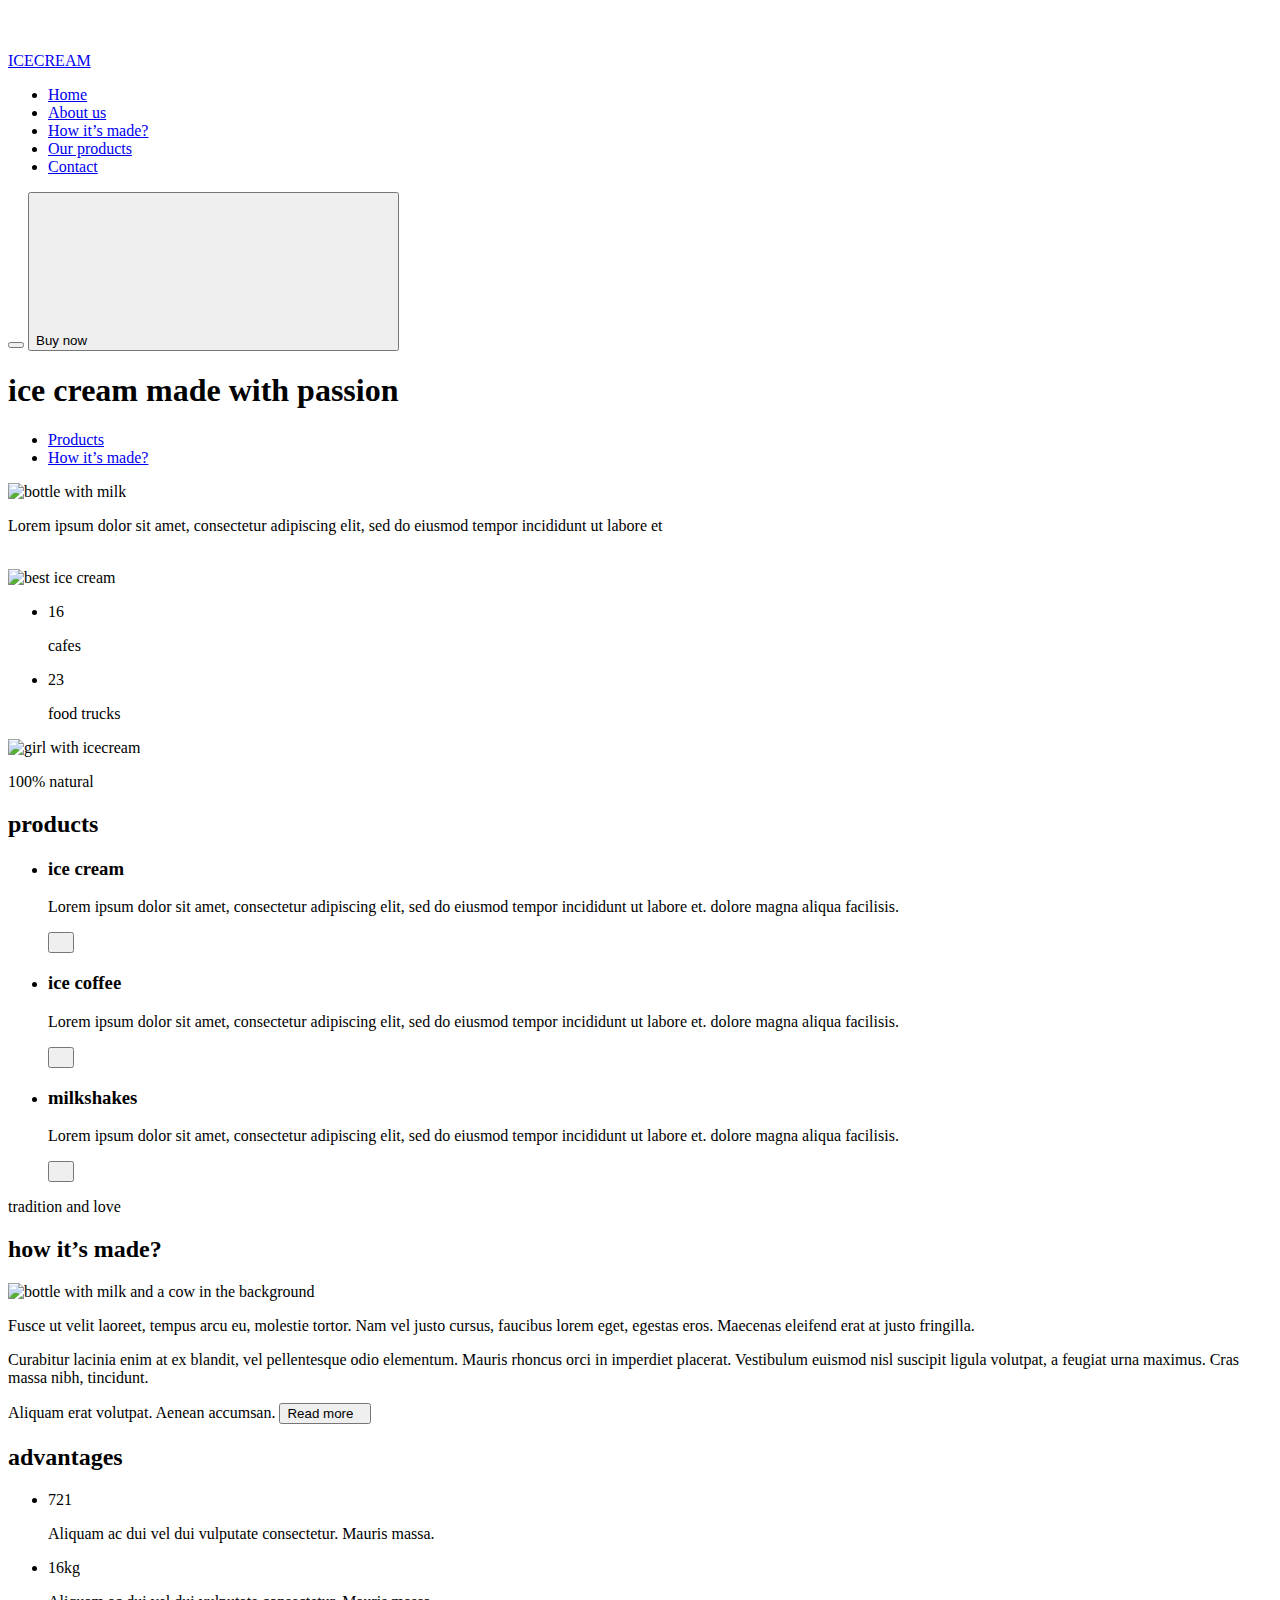
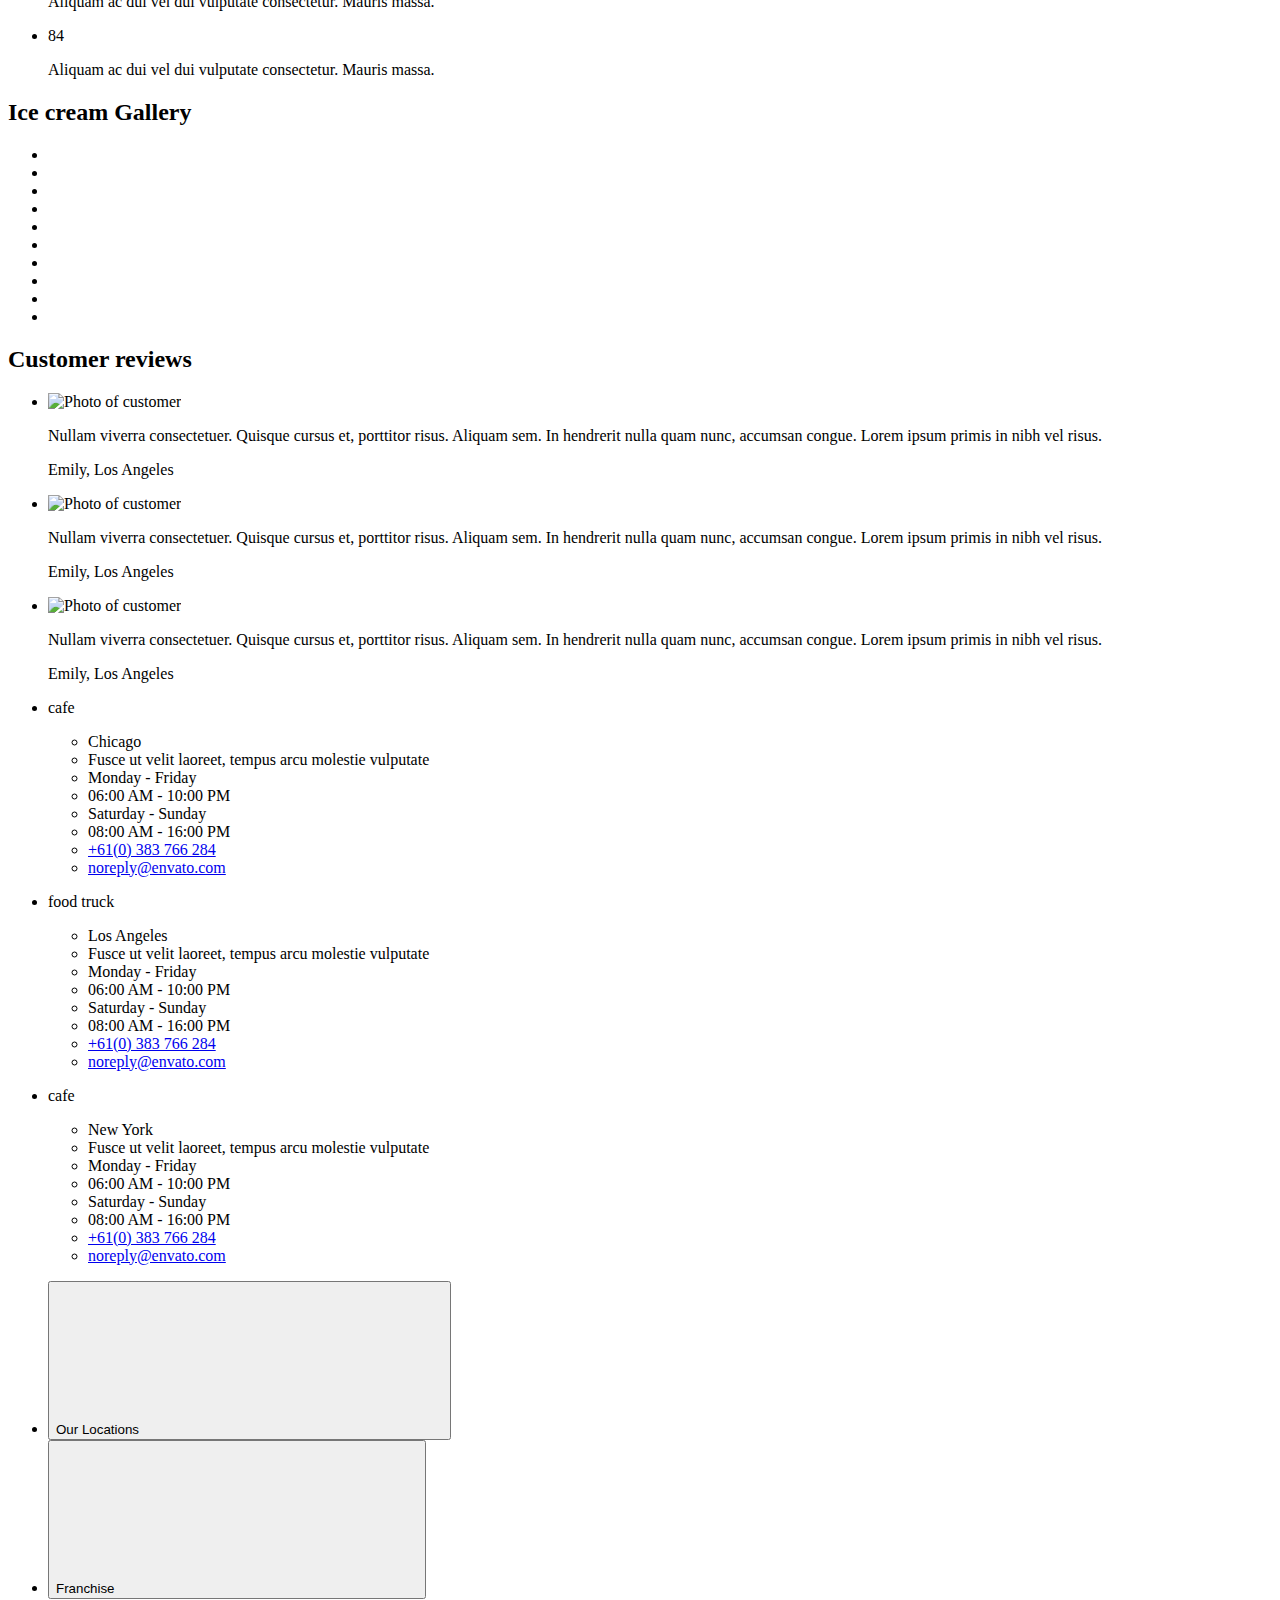
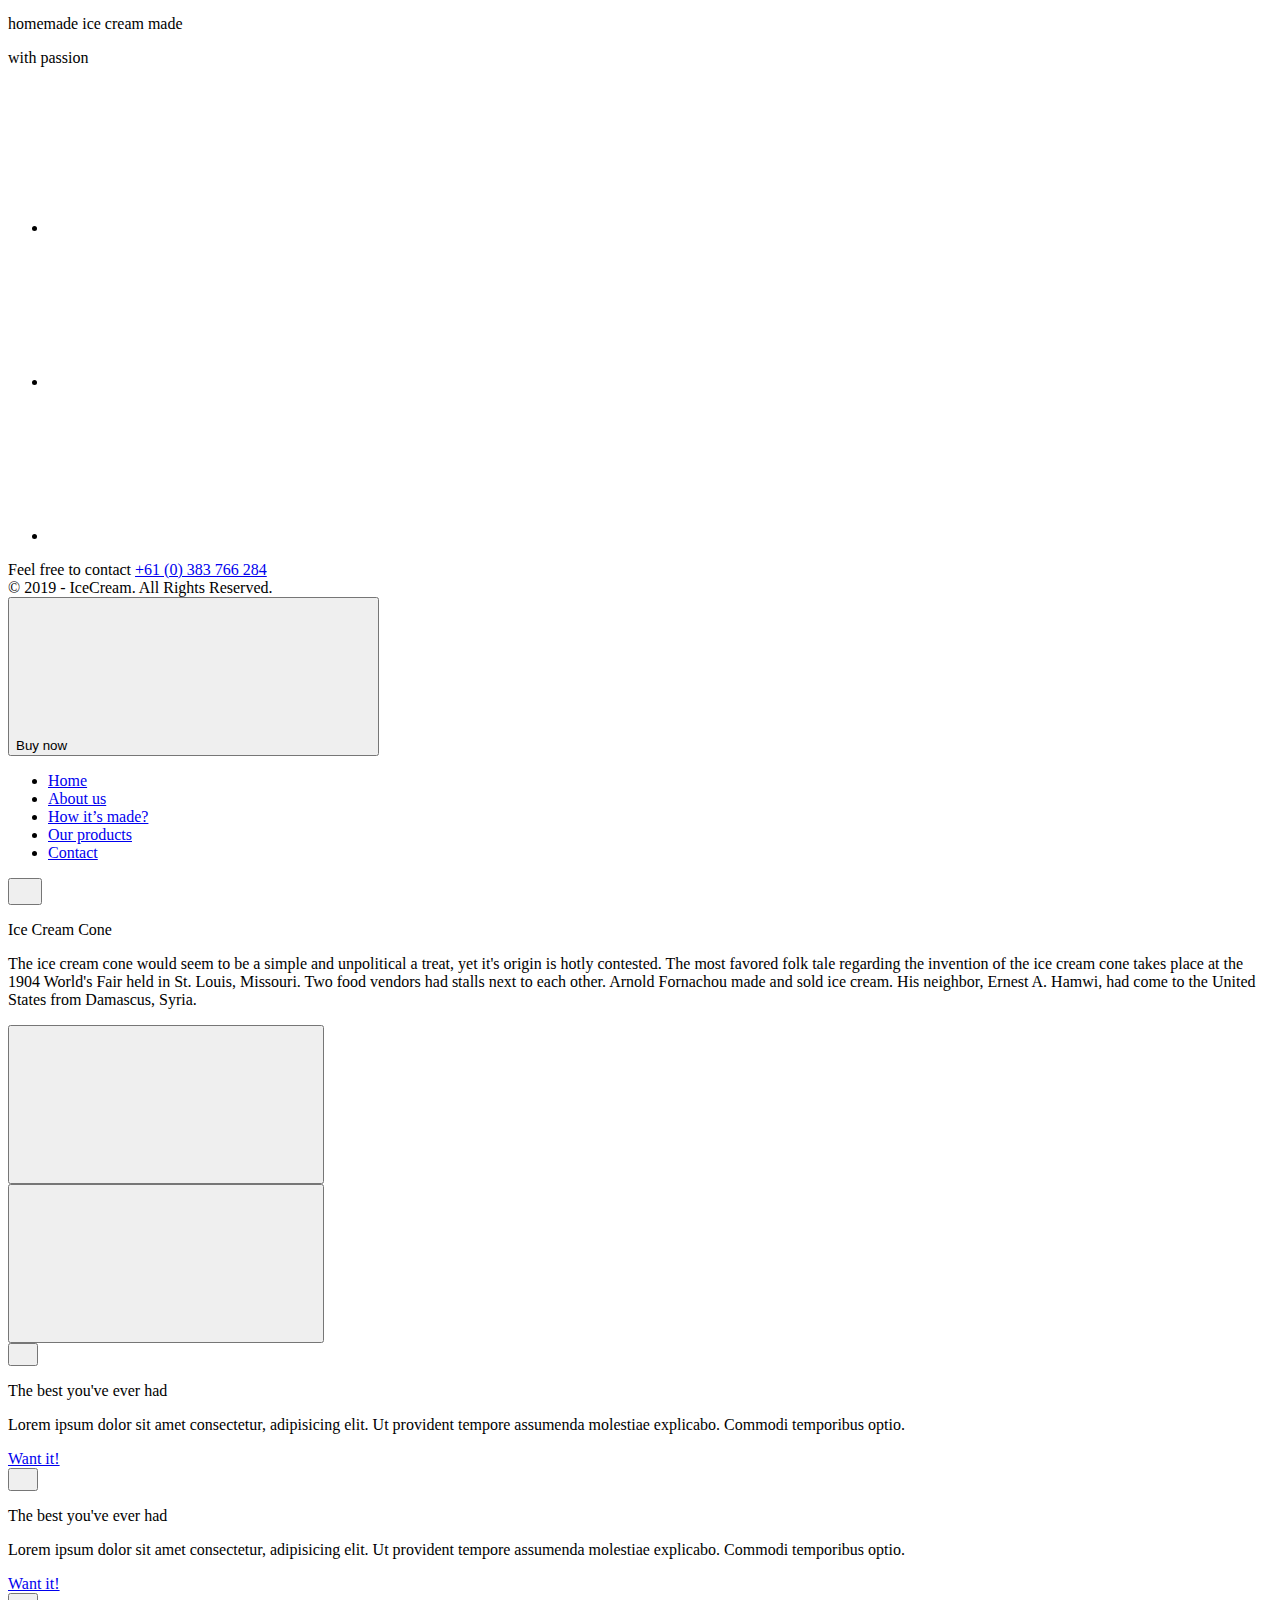
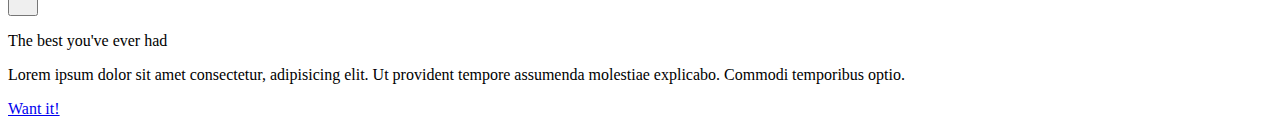
==== index.html @ 35c778ee "Updates" ====
<!DOCTYPE html><html lang="en"><head><meta charset="UTF-8"><meta name="viewport" content="width=device-width, initial-scale=1.0"><title>Ice cream</title><link rel="preconnect" href="https://fonts.gstatic.com"><link href="https://fonts.googleapis.com/css2?family=DM+Sans:wght@400;500;700&family=Titan+One&display=swap" rel="stylesheet"><link rel="stylesheet" href="https://cdnjs.cloudflare.com/ajax/libs/modern-normalize/1.0.0/modern-normalize.min.css" integrity="sha512-ISS7cAi1PEhQ8jnbJpJZMd29NlhNj4AWYyLOSp2CE/CsHxTCu+r+t0D2yoJudVrd0/8fTVPUVDzY5Tvli75u/g==" crossorigin=""><link rel="stylesheet" href="https://cdnjs.cloudflare.com/ajax/libs/animate.css/4.1.1/animate.min.css"><link rel="icon shortcut" type="image/x-icon" href="/ice-cream/favicon.1e65055a.ico"><link rel="stylesheet" href="/ice-cream/src.0eb020ce.css"></head><body>  <header class="header"> <div class="container"> <nav class="header__nav"> <a class="header-logo link" href="/ice-cream/index.html"> <div class="header-logo__box"> <div class="header-logo__icon-box"> <svg class="header-logo__icon" width="40" height="40"><use href="/ice-cream/sprite.cec1b787.svg#ice-cream"></use></svg> </div> <span class="header-logo__caption">ICECREAM</span> </div> </a> <ul class="header__list list"> <li class="header__item"> <a class="header__link header__link--current link" href="/ice-cream/index.html">Home</a> </li> <li class="header__item"> <a class="header__link link" href="#customer-reviews">About us</a> </li> <li class="header__item"> <a class="header__link link" href="#about">How it’s made?</a> </li> <li class="header__item"> <a class="header__link link" href="#products">Our products</a> </li> <li class="header__item"> <a class="header__link link" href="#contacts">Contact</a> </li> </ul> </nav> <button class="btn-toggle" id="menu-toggle" data-menu-button=""> <span class="line"></span> <span class="line"></span> <span class="line"></span> </button> <button class="btn-light header-button" type="button"> <span class="header-button__caption">Buy now</span> <svg class="header-button__icon"><use href="/ice-cream/sprite.cec1b787.svg#bracket2"></use></svg> </button> </div> </header>  <section class="hero"> <div class="container"> <div class="hero__box-first"> <div class="hero__caption"> <h1 class="animate__heartBeat hero__title">ice cream made with<span class="hero__subtitle"> passion</span></h1> <ul class="buttons-list list"> <li class="buttons-list__item"> <a class="btn-dark hero-button link" href="#products">Products</a> </li> <li class="buttons-list__item"> <a class="btn-light hero-button link" href="#about">How it’s made?</a> </li> </ul> </div> <div class="hero__wrap-first"> <picture> <source srcset="/ice-cream/hero-bottle-desktop.f70d64a8.webp 1x,/ice-cream/hero-bottle-desktop@2x.12996adf.webp 2x" media="(min-width: 1280px)" type="image/webp"> <source srcset="/ice-cream/hero-bottle-desktop.73f3f219.png 1x,/ice-cream/hero-bottle-desktop@2x.a2083ca4.png 2x" media="(min-width: 1280px)"> <source srcset="/ice-cream/hero-bottle-tablet.ce40bce6.webp 1x,/ice-cream/hero-bottle-tablet@2x.c83d151e.webp 2x" media="(min-width: 768px)" type="image/webp"> <source srcset="/ice-cream/hero-bottle-tablet.c0ef279f.png 1x,/ice-cream/hero-bottle-tablet@2x.2ca4ae4e.png 2x" media="(min-width: 768px)"> <img class="hero__bottle-img" src="/ice-cream/hero-bottle-desktop.73f3f219.png" alt="bottle with milk"> </picture> <div class="hero_wrap-second"> <p class="hero__desc">Lorem ipsum dolor sit amet, consectetur adipiscing elit, sed do eiusmod tempor incididunt ut labore et </p> <a class="hero__circle-link link" href="#about"> <svg class="header__circle-icon" width="10" height="10"><use href="/ice-cream/sprite.cec1b787.svg#right-arrow"></use></svg> </a> </div> </div> </div> <div class="hero__box-second"> <picture> <source srcset="/ice-cream/hero-icecream-desktop.bda28afb.webp 1x,/ice-cream/hero-icecream-desktop@2x.5bcba6fb.webp 2x" media="(min-width: 1280px)" type="image/webp"> <source srcset="/ice-cream/hero-icecream-desktop.de69e6bb.png 1x,/ice-cream/hero-icecream-desktop@2x.f19aa5a5.png 2x" media="(min-width: 1280px)"> <source srcset="/ice-cream/hero-icecream-tablet.27b1c8ac.webp 1x,/ice-cream/hero-icecream-tablet@2x.345f9695.webp 2x" media="(min-width: 768px)" type="image/webp"> <source srcset="/ice-cream/hero-icecream-tablet.e08b2985.png 1x,/ice-cream/hero-icecream-tablet@2x.0e9be04e.png 2x" media="(min-width: 768px)"> <source srcset="/ice-cream/hero-icecream-mob.608bcbce.webp 1x,/ice-cream/hero-icecream-mob@2x.391d3bc0.webp 2x" media="(min-width: 320px)" type="image/webp"> <source srcset="/ice-cream/hero-icecream-mob.4a40d858.png 1x,/ice-cream/hero-icecream-mob@2x.ba470c78.png 2x" media="(min-width: 320px)"> <img class="hero__icecream-img" src="/ice-cream/hero-icecream-desktop.de69e6bb.png" alt="best ice cream"> </picture> </div> <div class="hero__box-third"> <ul class="achievement-list list"> <li class="achievement-list__item"> <p class="achievement-list__numbers">16</p> <p class="achievement-list__desc">cafes</p> </li> <li class="achievement-list__item"> <p class="achievement-list__numbers">23</p> <p class="achievement-list__desc">food trucks</p> </li> </ul> <picture> <source srcset="/ice-cream/hero-girl-desktop.eea18b44.webp 1x,/ice-cream/hero-girl-desktop@2x.c3814e6c.webp 2x" media="(min-width: 1280px)" type="image/webp"> <source srcset="/ice-cream/hero-girl-desktop.bdd06af8.png 1x,/ice-cream/hero-girl-desktop@2x.3b141592.png 2x" media="(min-width: 1280px)"> <source srcset="/ice-cream/hero-girl-tablet.05a977ff.webp 1x,/ice-cream/hero-girl-tablet@2x.2ce6b878.webp 2x" media="(min-width: 768px)" type="image/webp"> <source srcset="/ice-cream/hero-girl-tablet.77c23484.png 1x,/ice-cream/hero-girl-tablet@2x.181a62e8.png 2x" media="(min-width: 768px)"> <img class="hero__girl-img" src="/ice-cream/hero-girl-desktop.bdd06af8.png" alt="girl with icecream"> </picture> </div> </div> </section>  <section class="products" id="products"> <div class="container"> <p class="section-subtitle">100% natural</p> <h2 class="section-title">products</h2> <ul class="list products__list"> <li class="products__item products__item--ice-cream"> <h3 class="products__title products__title--ice-cream">ice cream</h3> <p class="products__text">Lorem ipsum dolor sit amet, consectetur adipiscing elit, sed do eiusmod tempor incididunt ut labore et. dolore magna aliqua facilisis.</p> <button type="button" class="products__button" data-modal-ice-cream-open=""> <svg class="products__icon" width="10" height="10"><use href="/ice-cream/sprite.cec1b787.svg#right-arrow"></use></svg> </button> </li> <li class="products__item products__item--ice-coffee"> <h3 class="products__title products__title--ice-coffee">ice coffee</h3> <p class="products__text">Lorem ipsum dolor sit amet, consectetur adipiscing elit, sed do eiusmod tempor incididunt ut labore et. dolore magna aliqua facilisis.</p> <button type="button" class="products__button" data-modal-ice-coffee-open=""> <svg class="products__icon" width="10" height="10"><use href="/ice-cream/sprite.cec1b787.svg#right-arrow"></use></svg> </button> </li> <li class="products__item products__item--milkshakes"> <h3 class="products__title products__title--milkshakes">milkshakes</h3> <p class="products__text">Lorem ipsum dolor sit amet, consectetur adipiscing elit, sed do eiusmod tempor incididunt ut labore et. dolore magna aliqua facilisis.</p> <button type="button" class="products__button" data-modal-milkshakes-open=""> <svg class="products__icon" width="10" height="10"><use href="/ice-cream/sprite.cec1b787.svg#right-arrow"></use></svg> </button> </li> </ul> </div> </section>  <section class="about" id="about"> <div class="container"> <div class="about__titles"> <p class="section-subtitle">tradition and love</p> <h2 class="section-title">how it’s made?</h2> </div> <div class="about__info"> <div class="img-thumb"> <picture> <source srcset="/ice-cream/about-milk-cow-desktop.a8d5fb45.webp 1x,/ice-cream/about-milk-cow-desktop@2x.ddd12b11.webp 2x" media="(min-width: 1280px)" type="image/webp"> <source srcset="/ice-cream/about-milk-cow-desktop.e7aa357d.png 1x,/ice-cream/about-milk-cow-desktop@2x.7aa4419c.png 2x" media="(min-width: 1280px)"> <source srcset="/ice-cream/about-milk-cow-tablet.743fefa4.webp 1x,/ice-cream/about-milk-cow-tablet@2x.1b7ac72b.webp 2x" media="(min-width: 768px)" type="image/webp"> <source srcset="/ice-cream/about-milk-cow-tablet.9c4ba186.png 1x,/ice-cream/about-milk-cow-tablet@2x.304cf446.png 2x" media="(min-width: 768px)"> <source srcset="/ice-cream/about-milk-cow-mob.51a2d572.webp 1x,/ice-cream/about-milk-cow-mob@2x.638224ae.webp 2x" media="(min-width: 320px)" type="image/webp"> <source srcset="/ice-cream/about-milk-cow-mob.1badb7c1.png 1x,/ice-cream/about-milk-cow-mob@2x.e64c1322.png 2x" media="(min-width: 320px)"> <img class="about__img" src="/ice-cream/about-milk-cow-mob.1badb7c1.png" alt="bottle with milk and a cow in the background"> </picture> </div> <div class="about__main-text"> <p class="about__text">Fusce ut velit laoreet, tempus arcu eu, molestie tortor. Nam vel justo cursus, faucibus lorem eget, egestas eros. Maecenas eleifend erat at justo fringilla. </p> <p class="about__description">Curabitur lacinia enim at ex blandit, vel pellentesque odio elementum. Mauris rhoncus orci in imperdiet placerat. Vestibulum euismod nisl suscipit ligula volutpat, a feugiat urna maximus. Cras massa nibh, tincidunt. </p> <span class="about__description paragraph">Aliquam erat volutpat. Aenean accumsan.</span> <button type="button" class="about__button btn-light" data-about-modal-open="">Read more <svg class="btn-light__icon" width="6" height="8"><use href="/ice-cream/sprite.cec1b787.svg#bracket2"></use></svg> </button> </div> </div> </div> </section>  <section class="advantages" id="advantages"> <div class="container"> <h2 class="visually-hidden">advantages</h2> <ul class="advantages__list list"> <li class="advantages__item"> <p class="advantages__numbers">721</p> <p class="advantages__descroptions">Aliquam ac dui vel dui vulputate consectetur. Mauris massa.</p> </li> <li class="advantages__item"> <p class="advantages__numbers">16kg</p> <p class="advantages__descroptions">Aliquam ac dui vel dui vulputate consectetur. Mauris massa.</p> </li> <li class="advantages__item"> <p class="advantages__numbers">84</p> <p class="advantages__descroptions">Aliquam ac dui vel dui vulputate consectetur. Mauris massa.</p> </li> </ul> </div> </section>  <section class="gallery"> <h2 class="is-hidden">Ice cream Gallery</h2> <div class="container"> <ul class="grid list"> <li class="grid__item grid__item--height2 grid__item--width2"> <img class="grid__image" src="/ice-cream/gallery-img-1.b68e6bbf.jpg" alt=""> </li> <li class="grid__item"> <img class="grid__image" src="/ice-cream/gallery-img-2.d37282ae.jpg" alt=""> </li> <li class="grid__item grid__item--height2 grid__item--width2"> <img class="grid__image" src="/ice-cream/gallery-img-3.3b4f5256.jpg" alt=""> </li> <li class="grid__item grid__item--width2"> <img class="grid__image" src="/ice-cream/gallery-img-4.dff1b153.jpg" alt=""> </li> <li class="grid__item grid__item--width2"> <img class="grid__image" src="/ice-cream/gallery-img-5.083d1bb8.webp" alt=""> </li> <li class="grid__item grid__item--width2"> <img class="grid__image" src="/ice-cream/gallery-img-6.7d18ba9c.jpg" alt=""> </li> <li class="grid__item"> <img class="grid__image" src="/ice-cream/gallery-img-7.7eb8996d.jpg" alt=""> </li> <li class="grid__item grid__item--width2"> <img class="grid__image" src="/ice-cream/gallery-img-8.7f0060b7.jpg" alt=""> </li> <li class="grid__item"> <img class="grid__image" src="/ice-cream/gallery-img-9.ea3edb88.jpg" alt=""> </li> <li class="grid__item"> <img class="grid__image" src="/ice-cream/gallery-img-10.bcf366a4.jpg" alt=""> </li> </ul> </div> </section>  <section class="customer-reviews"> <h2 class="is-hidden">Customer reviews</h2> <div class="container"> <div class="swiper-container"> <ul class="list swiper-wrapper"> <li class="customer-reviews__item swiper-slide"> <picture> <source srcset="/ice-cream/customer-reviews-1-desktop.8d2d8d53.webp    1x,/ice-cream/customer-reviews-1-desktop@2x.3c342531.webp 2x" type="image/webp"> <source srcset="/ice-cream/customer-reviews-1-desktop.19fc97ca.png    1x,/ice-cream/customer-reviews-1-desktop@2x.1b8e5034.png 2x"> <img class="customer-reviews__image" src="/ice-cream/customer-reviews-1-desktop.19fc97ca.png" alt="Photo of customer"> </picture> <div class="customer-reviews__wrapper"> <p class="customer-reviews__feedback"> Nullam viverra consectetuer. Quisque cursus et, porttitor risus. Aliquam sem. In hendrerit nulla quam nunc, accumsan congue. Lorem ipsum primis in nibh vel risus. </p> </div> <p class="customer-reviews__location">Emily, Los Angeles</p> </li> <li class="customer-reviews__item swiper-slide"> <picture> <source srcset="/ice-cream/customer-reviews-2-desktop.f5b50fd9.webp    1x,/ice-cream/customer-reviews-2-desktop@2x.a315f286.webp 2x" type="image/webp"> <source srcset="/ice-cream/customer-reviews-2-desktop.0e71748b.png    1x,/ice-cream/customer-reviews-2-desktop@2x.14f67a09.png 2x"> <img class="customer-reviews__image" src="/ice-cream/customer-reviews-2-desktop.0e71748b.png" alt="Photo of customer"> </picture> <div class="customer-reviews__wrapper"> <p class="customer-reviews__feedback"> Nullam viverra consectetuer. Quisque cursus et, porttitor risus. Aliquam sem. In hendrerit nulla quam nunc, accumsan congue. Lorem ipsum primis in nibh vel risus. </p> </div> <p class="customer-reviews__location">Emily, Los Angeles</p> </li> <li class="customer-reviews__item swiper-slide"> <picture> <source srcset="/ice-cream/customer-reviews-3-desktop.43c53e20.webp    1x,/ice-cream/customer-reviews-3-desktop@2x.73e6b667.webp 2x" type="image/webp"> <source srcset="/ice-cream/customer-reviews-3-desktop.18fde7df.png    1x,/ice-cream/customer-reviews-3-desktop@2x.e860fd5e.png 2x"> <img class="customer-reviews__image" src="/ice-cream/customer-reviews-3-desktop.18fde7df.png" alt="Photo of customer"> </picture> <div class="customer-reviews__wrapper"> <p class="customer-reviews__feedback"> Nullam viverra consectetuer. Quisque cursus et, porttitor risus. Aliquam sem. In hendrerit nulla quam nunc, accumsan congue. Lorem ipsum primis in nibh vel risus. </p> </div> <p class="customer-reviews__location">Emily, Los Angeles</p> </li> </ul> <div class="swiper-pagination"></div> <div class="swiper-button-prev"></div> <div class="swiper-button-next"></div> </div> </div> </section>  <section class="contacts" id="contacts"> <div class="container"> <h2 hidden="">Contacts</h2> <ul class="contacts__list list"> <li class="contacts__item"> <p class="contacts__item-title">cafe</p> <ul class="contacts__item-header list"> <li class="contacts__item--black">Chicago</li> <li class="contacts__item--grey">Fusce ut velit laoreet, tempus arcu molestie vulputate</li> </ul> <ul class="contacts__item-body list"> <li class="contacts__item--black">Monday - Friday</li> <li class="contacts__item--purple"><time datetime="06:00">06:00 AM</time> - <time datetime="22:00">10:00 PM</time></li> <li class="contacts__item--black">Saturday - Sunday</li> <li class="contacts__item--purple"><time datetime="08:00">08:00 AM</time> - <time datetime="16:00">16:00 PM</time></li> </ul> <ul class="contacts__item-footer list"> <li> <a class="contacts__link contacts__link--grey" href="tel:+61(0)383766284">+61(0) 383 766 284</a> </li> <li> <a class="contacts__link contacts__link--grey" href="mailto:noreply@envato.com">noreply@envato.com</a> </li> </ul> </li> <li class="contacts__item"> <p class="contacts__item-title">food truck</p> <ul class="contacts__item-header list"> <li class="contacts__item--black">Los Angeles</li> <li class="contacts__item--grey">Fusce ut velit laoreet, tempus arcu molestie vulputate</li> </ul> <ul class="contacts__item-body list"> <li class="contacts__item--black">Monday - Friday</li> <li class="contacts__item--purple"><time datetime="06:00">06:00 AM</time> - <time datetime="22:00">10:00 PM</time></li> <li class="contacts__item--black">Saturday - Sunday</li> <li class="contacts__item--purple"><time datetime="08:00">08:00 AM</time> - <time datetime="16:00">16:00 PM</time></li> </ul> <ul class="contacts__item-footer list"> <li> <a class="contacts__link contacts__link--grey" href="tel:+61(0)383766284">+61(0) 383 766 284</a> </li> <li> <a class="contacts__link contacts__link--grey" href="mailto:noreply@envato.com">noreply@envato.com</a> </li> </ul> </li> <li class="contacts__item"> <p class="contacts__item-title">cafe</p> <ul class="contacts__item-header list"> <li class="contacts__item--black">New York</li> <li class="contacts__item--grey">Fusce ut velit laoreet, tempus arcu molestie vulputate</li> </ul> <ul class="contacts__item-body list"> <li class="contacts__item--black">Monday - Friday</li> <li class="contacts__item--purple"><time datetime="06:00">06:00 AM</time> - <time datetime="22:00">10:00 PM</time></li> <li class="contacts__item--black">Saturday - Sunday</li> <li class="contacts__item--purple"><time datetime="08:00">08:00 AM</time> - <time datetime="16:00">16:00 PM</time></li> </ul> <ul class="contacts__item-footer list"> <li> <a class="contacts__link contacts__link--grey" href="tel:+61(0)383766284">+61(0) 383 766 284</a> </li> <li> <a class="contacts__link contacts__link--grey" href="mailto:noreply@envato.com">noreply@envato.com</a> </li> </ul> </li> </ul> <ul class="contacts__modal-list list"> <li class="contacts__modal-item"> <button type="button" class="btn-dark contacts__button" contacts__modal-open="">Our Locations <svg class="contacts__arrow"><use href="/ice-cream/sprite.cec1b787.svg#bracket2"></use></svg> </button> </li> <li class="contacts__modal-item"> <button type="button" class="btn-light contacts__button" contacts__modal-open-fr="">Franchise <svg class="contacts__arrow"><use href="/ice-cream/sprite.cec1b787.svg#bracket2"></use></svg> </button> </li> </ul> </div> </section>  <footer class="footer"> <div class="container"> <div class="footer__text"> <p class="footer__text-title">homemade ice cream made</p> <p class="footer__text-slog">with passion</p> </div> <div class="footer__contact"> <ul class="footer__social-list list"> <li class="footer__social-item"> <a class="footer__social-link link" href="https://github.com/" target="_blank" rel="noopener noreferrer"> <div class="footer__social-sprite"> <svg class="footer__social-icon"><use href="/ice-cream/sprite.cec1b787.svg#github"></use></svg> </div> </a> </li> <li class="footer__social-item"> <a class="footer__social-link link" href="https://telegram.org/" target="_blank" rel="noopener noreferrer"> <div class="footer__social-sprite"> <svg class="footer__social-icon"><use href="/ice-cream/sprite.cec1b787.svg#telegram"></use></svg> </div> </a> </li> <li class="footer__social-item"> <a class="footer__social-link link" href="https://www.facebook.com/" target="_blank" rel="noopener noreferrer"> <div class="footer__social-sprite"> <svg class="footer__social-icon"><use href="/ice-cream/sprite.cec1b787.svg#fb"></use></svg> </div> </a> </li> </ul> <span class="footer__contact-tel">Feel free to contact <a class="footer__contact-link link" href="tel:+610383766284"> +61 (0) 383 766 284 </a></span> </div> </div> <div class="footer__copyright"> <span class="footer__copyright-text">&#xa9; 2019 - IceCream. All Rights Reserved. </span> </div> </footer>  <div class="mob-menu" data-menu=""> <button class="btn-light mob-menu-button" type="button"> <span class="mob-menu-button__caption">Buy now</span> <svg class="mob-menu-button__icon"><use href="/ice-cream/sprite.cec1b787.svg#bracket2"></use></svg> </button> <nav class="mob-menu__nav"> <ul class="list mob-menu__list"> <li class="mob-menu__item"> <a class="link mob-menu__link mob-menu__link--current" href="/ice-cream/index.html">Home</a> </li> <li class="mob-menu__item"> <a class="link mob-menu__link" href="#customer-reviews">About us</a> </li> <li class="mob-menu__item"> <a class="link mob-menu__link" href="#about">How it’s made?</a> </li> <li class="mob-menu__item"> <a class="link mob-menu__link" href="#products">Our products</a> </li> <li class="mob-menu__item"> <a class="link mob-menu__link" href="#contacts">Contact</a> </li> </ul> </nav> </div>  <div class="backdrop is-hidden" data-about-modal=""> <div class="about-modal__field"> <button type="button" class="about-modal__btn-thumb" data-about-modal-close=""> <svg class="about-modal__icon-close" width="18" height="18"><use href="/ice-cream/sprite.cec1b787.svg#icon-close"></use></svg> </button> <p class="about-modal__title section-subtitle">Ice Cream Cone</p> <p class="about-modal__text"> The ice cream cone would seem to be a simple and unpolitical a treat, yet it's origin is hotly contested. The most favored folk tale regarding the invention of the ice cream cone takes place at the 1904 World's Fair held in St. Louis, Missouri. Two food vendors had stalls next to each other. Arnold Fornachou made and sold ice cream. His neighbor, Ernest A. Hamwi, had come to the United States from Damascus, Syria. </p> </div> </div>  <div class="backdrop is-hidden" contacts__modal-fr=""> <div class="modal__franchise"> <button type="button" class="modal__close" contacts__modal-close-fr=""> <svg class="modal__close-svg"><use href="/ice-cream/sprite.cec1b787.svg#icon-close"></use></svg> </button> <form clas="modal__franchise-form"> </form> </div> </div>  <div class="backdrop is-hidden" contacts__modal-map=""> <div class="contacts__modal-map"> <button type="button" class="modal__close" contacts__modal-close=""> <svg class="modal__close-svg"><use href="/ice-cream/sprite.cec1b787.svg#icon-close"></use></svg> </button> <iframe class="iframe" src="https://www.google.com/maps/embed?pb=!1m16!1m12!1m3!1d2541.795631167237!2d30.53807419037094!3d50.42627923245956!2m3!1f0!2f0!3f0!3m2!1i1024!2i768!4f13.1!2m1!1sgoit!5e0!3m2!1sru!2sro!4v1615809398261!5m2!1sru!2sro" style="border:0;" allowfullscreen="" loading="lazy"></iframe> </div> </div>  <div class="backdrop is-hidden" data-modal-ice-cream=""> <div class="modal modal--ice-cream"> <button class="modal-close-btn" type="button" data-modal-ice-cream-close=""> <svg class="modal-close-btn__icon" width="14" height="14"><use href="/ice-cream/sprite.cec1b787.svg#icon-close"></use></svg> </button> <p class="modal__title section-subtitle">The best you've ever had</p> <p class="modal__text">Lorem ipsum dolor sit amet consectetur, adipisicing elit. Ut provident tempore assumenda molestiae explicabo. Commodi temporibus optio.</p> <a class="btn-dark link modal__order-link" href="/ice-cream/index.html">Want it!</a> </div> </div><div class="backdrop is-hidden" data-modal-ice-coffee=""> <div class="modal modal--ice-coffee"> <button class="modal-close-btn" type="button" data-modal-ice-coffee-close=""> <svg class="modal-close-btn__icon" width="14" height="14"><use href="/ice-cream/sprite.cec1b787.svg#icon-close"></use></svg> </button> <p class="modal__title section-subtitle">The best you've ever had</p> <p class="modal__text">Lorem ipsum dolor sit amet consectetur, adipisicing elit. Ut provident tempore assumenda molestiae explicabo. Commodi temporibus optio.</p> <a class="btn-dark link modal__order-link" href="/ice-cream/index.html">Want it!</a> </div> </div><div class="backdrop is-hidden" data-modal-milkshakes=""> <div class="modal modal--milkshakes"> <button class="modal-close-btn" type="button" data-modal-milkshakes-close=""> <svg class="modal-close-btn__icon" width="14" height="14"><use href="/ice-cream/sprite.cec1b787.svg#icon-close"></use></svg> </button> <p class="modal__title section-subtitle">The best you've ever had</p> <p class="modal__text">Lorem ipsum dolor sit amet consectetur, adipisicing elit. Ut provident tempore assumenda molestiae explicabo. Commodi temporibus optio.</p> <a class="btn-dark link modal__order-link" href="/ice-cream/index.html">Want it!</a> </div> </div>  <script src="/ice-cream/src.3b82a4c5.js"></script> <script src="https://cdnjs.cloudflare.com/ajax/libs/jquery/2.1.3/jquery.min.js"></script> <script src="https://unpkg.com/masonry-layout@4/dist/masonry.pkgd.js"></script> <script src="/ice-cream/gallary.1e0cb793.js"></script> <script src="/ice-cream/burger.40b210f3.js"></script> <script src="/ice-cream/mobile-menu.75a7f558.js"></script> <script src="/ice-cream/about-modal.d44e90f2.js"></script> <script src="/ice-cream/products-modal.aab2d5c8.js"></script> <script src="/ice-cream/modal_map.a5451a0e.js"></script> <script src="/ice-cream/modal-franchise.b1fb13b6.js"></script> </body></html>
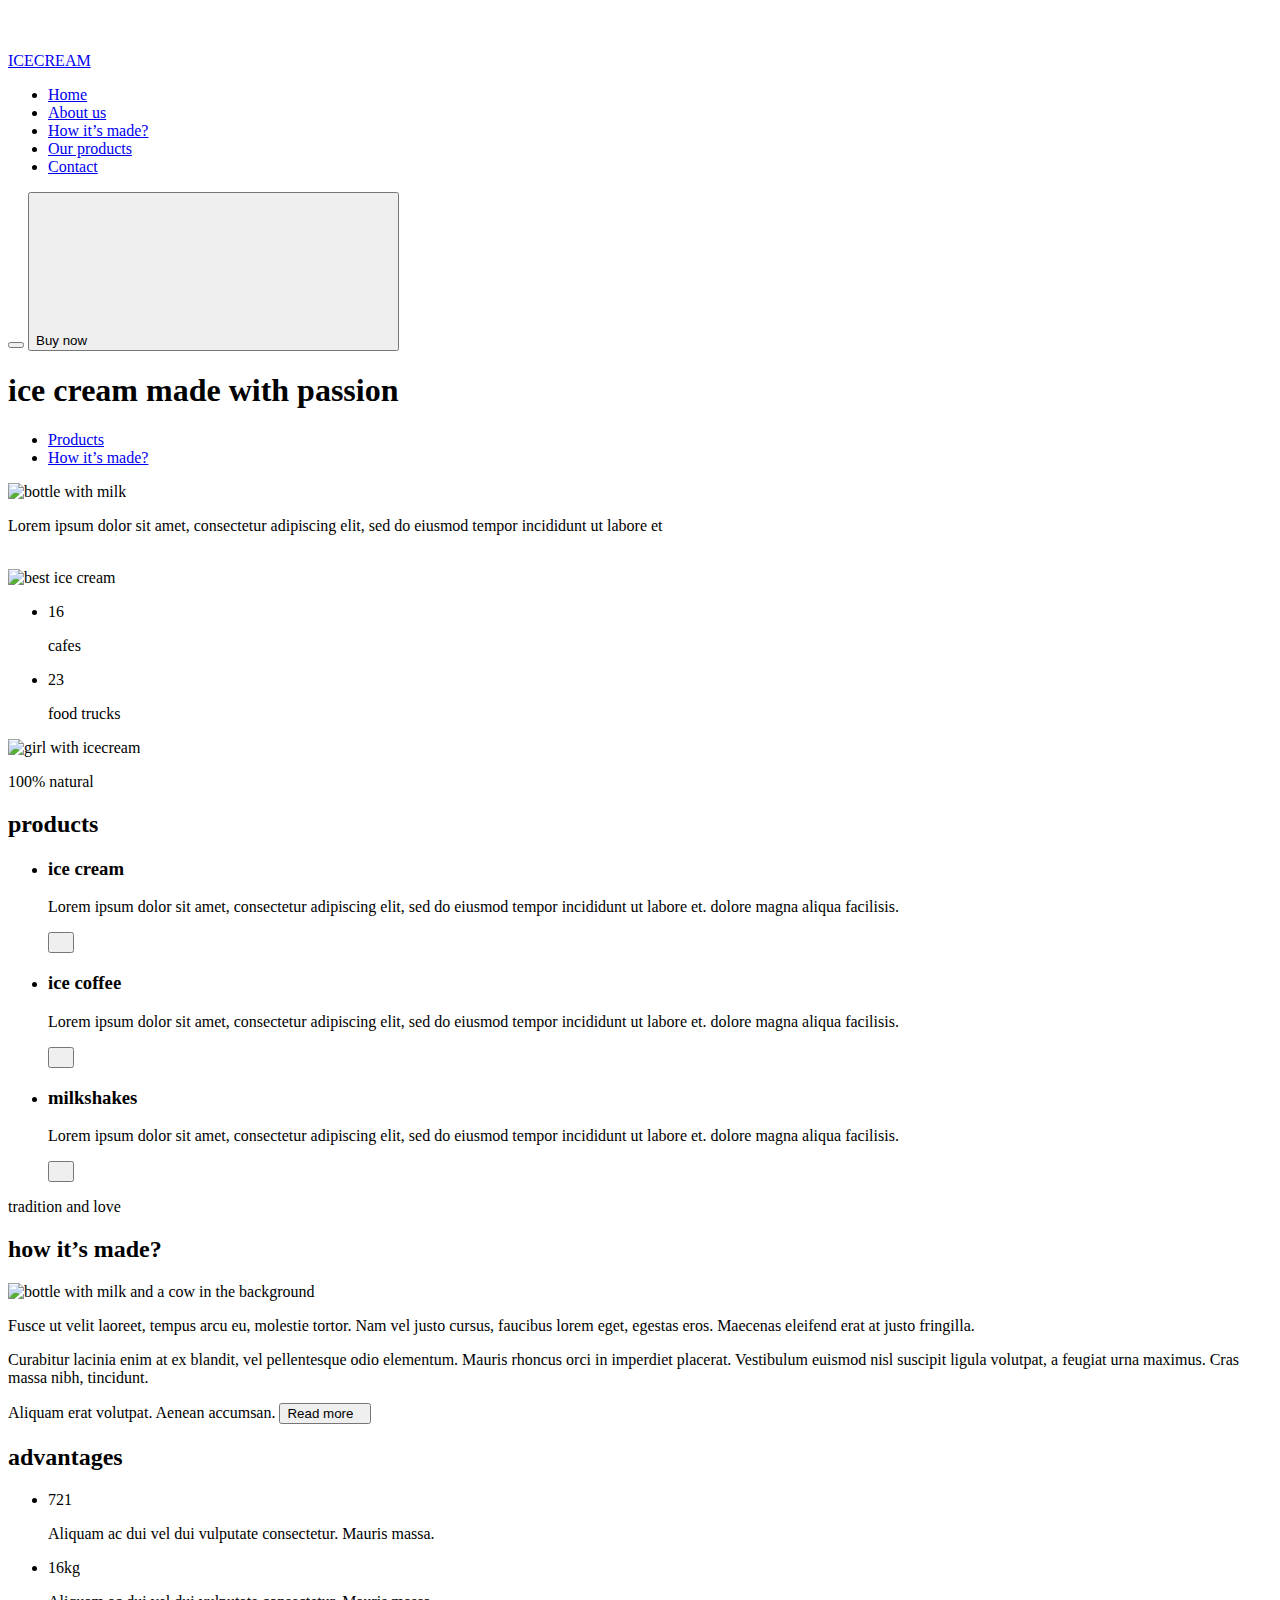
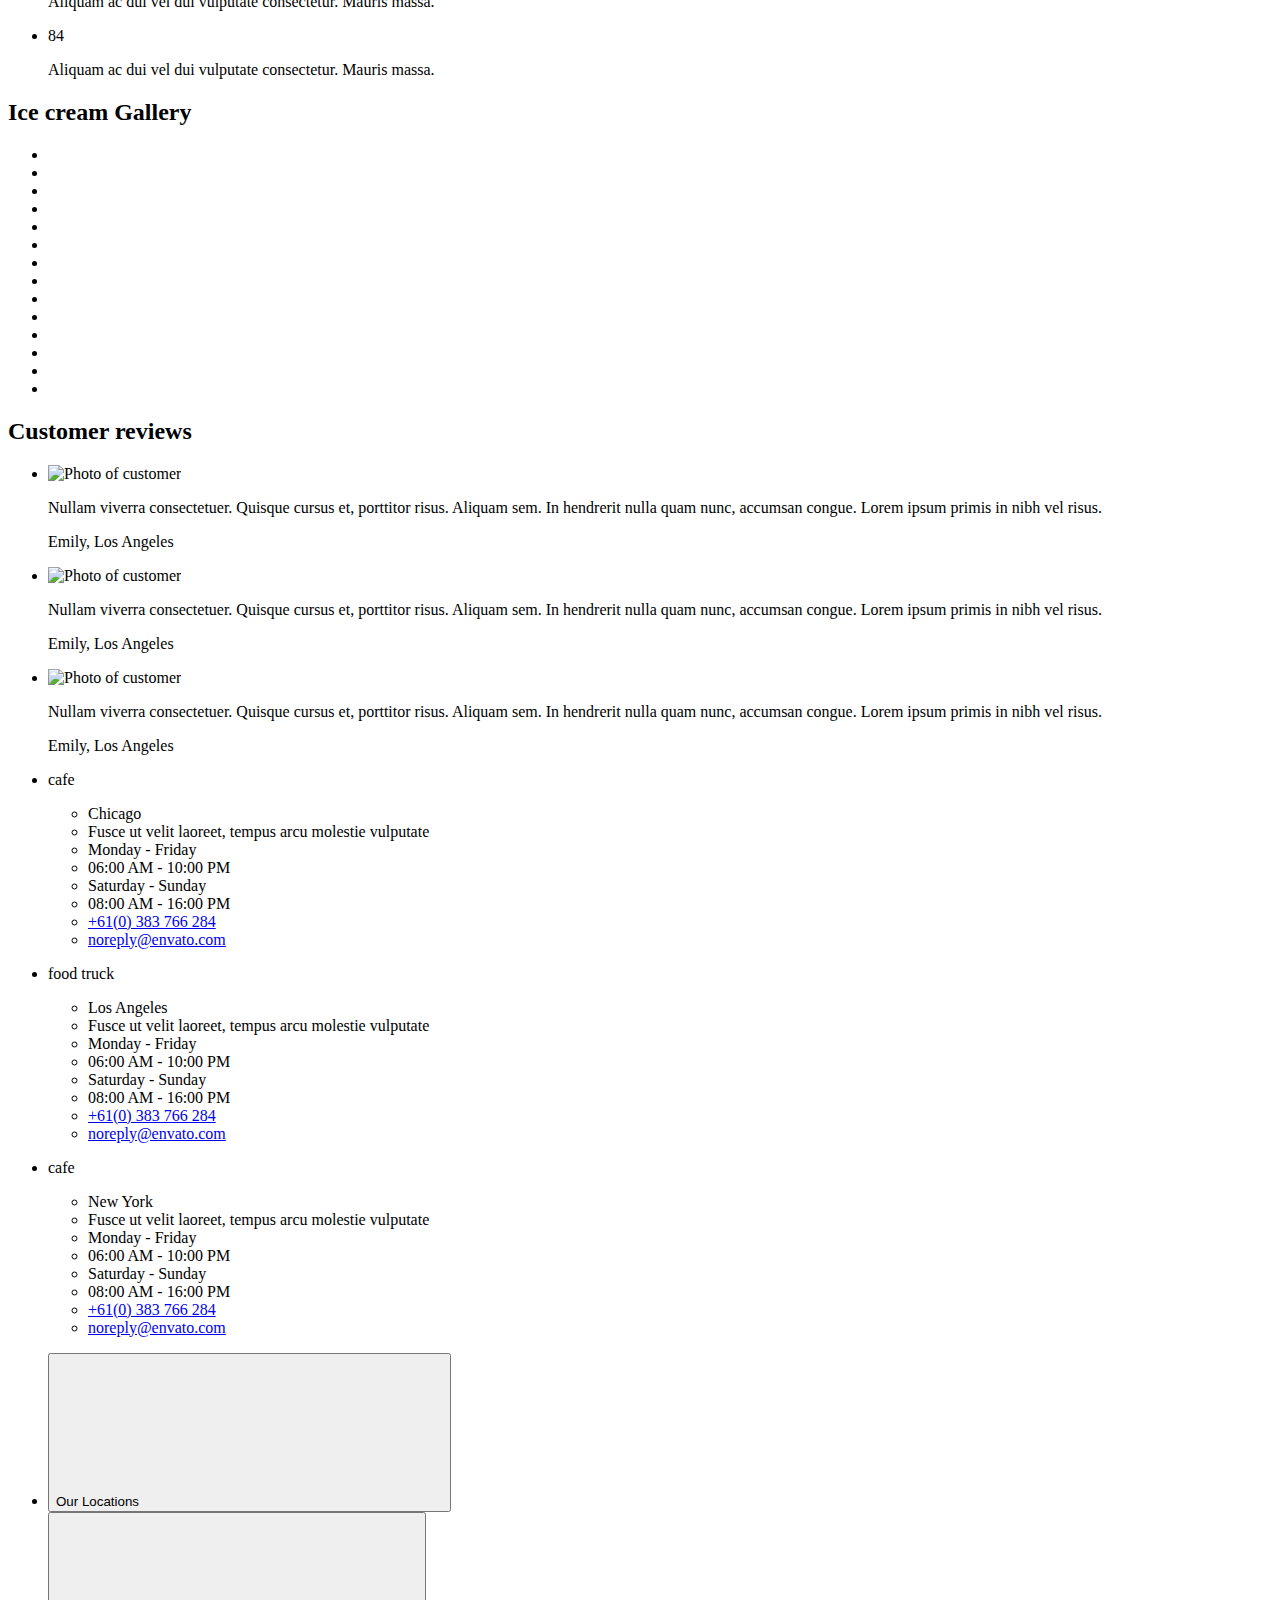
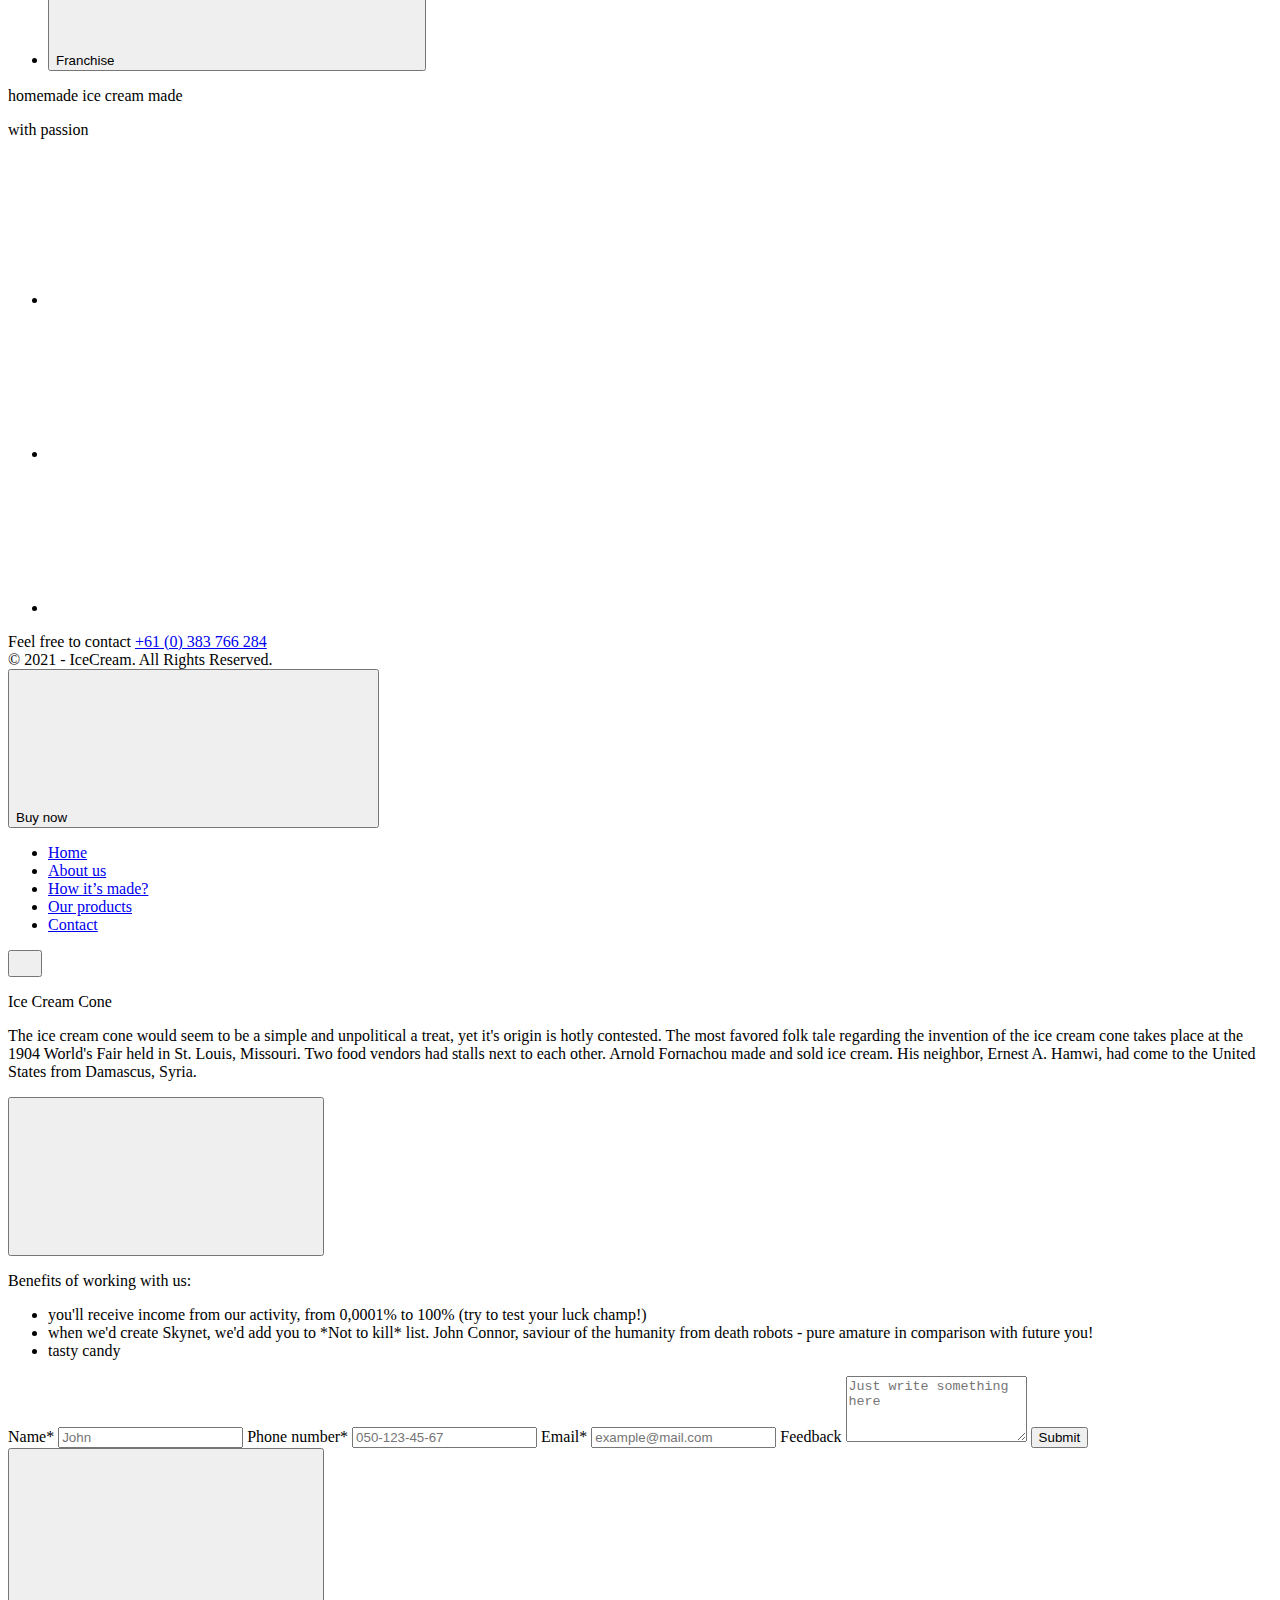
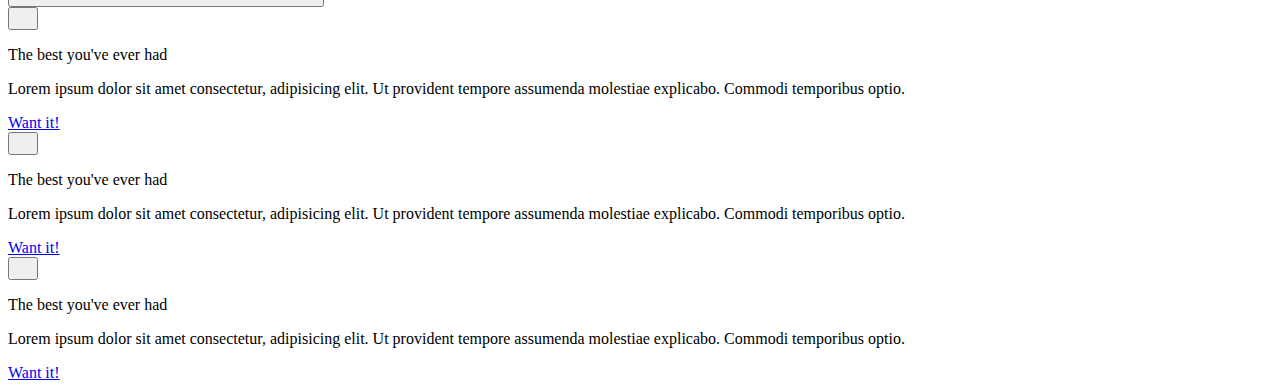
==== commit d921c6b3: "Updates" ====
--- a/index.html
+++ b/index.html
@@ -1 +1 @@
-<!DOCTYPE html><html lang="en"><head><meta charset="UTF-8"><meta name="viewport" content="width=device-width, initial-scale=1.0"><title>Ice cream</title><link rel="preconnect" href="https://fonts.gstatic.com"><link href="https://fonts.googleapis.com/css2?family=DM+Sans:wght@400;500;700&family=Titan+One&display=swap" rel="stylesheet"><link rel="stylesheet" href="https://cdnjs.cloudflare.com/ajax/libs/modern-normalize/1.0.0/modern-normalize.min.css" integrity="sha512-ISS7cAi1PEhQ8jnbJpJZMd29NlhNj4AWYyLOSp2CE/CsHxTCu+r+t0D2yoJudVrd0/8fTVPUVDzY5Tvli75u/g==" crossorigin=""><link rel="stylesheet" href="https://cdnjs.cloudflare.com/ajax/libs/animate.css/4.1.1/animate.min.css"><link rel="icon shortcut" type="image/x-icon" href="/ice-cream/favicon.1e65055a.ico"><link rel="stylesheet" href="/ice-cream/src.0eb020ce.css"></head><body>  <header class="header"> <div class="container"> <nav class="header__nav"> <a class="header-logo link" href="/ice-cream/index.html"> <div class="header-logo__box"> <div class="header-logo__icon-box"> <svg class="header-logo__icon" width="40" height="40"><use href="/ice-cream/sprite.cec1b787.svg#ice-cream"></use></svg> </div> <span class="header-logo__caption">ICECREAM</span> </div> </a> <ul class="header__list list"> <li class="header__item"> <a class="header__link header__link--current link" href="/ice-cream/index.html">Home</a> </li> <li class="header__item"> <a class="header__link link" href="#customer-reviews">About us</a> </li> <li class="header__item"> <a class="header__link link" href="#about">How it’s made?</a> </li> <li class="header__item"> <a class="header__link link" href="#products">Our products</a> </li> <li class="header__item"> <a class="header__link link" href="#contacts">Contact</a> </li> </ul> </nav> <button class="btn-toggle" id="menu-toggle" data-menu-button=""> <span class="line"></span> <span class="line"></span> <span class="line"></span> </button> <button class="btn-light header-button" type="button"> <span class="header-button__caption">Buy now</span> <svg class="header-button__icon"><use href="/ice-cream/sprite.cec1b787.svg#bracket2"></use></svg> </button> </div> </header>  <section class="hero"> <div class="container"> <div class="hero__box-first"> <div class="hero__caption"> <h1 class="animate__heartBeat hero__title">ice cream made with<span class="hero__subtitle"> passion</span></h1> <ul class="buttons-list list"> <li class="buttons-list__item"> <a class="btn-dark hero-button link" href="#products">Products</a> </li> <li class="buttons-list__item"> <a class="btn-light hero-button link" href="#about">How it’s made?</a> </li> </ul> </div> <div class="hero__wrap-first"> <picture> <source srcset="/ice-cream/hero-bottle-desktop.f70d64a8.webp 1x,/ice-cream/hero-bottle-desktop@2x.12996adf.webp 2x" media="(min-width: 1280px)" type="image/webp"> <source srcset="/ice-cream/hero-bottle-desktop.73f3f219.png 1x,/ice-cream/hero-bottle-desktop@2x.a2083ca4.png 2x" media="(min-width: 1280px)"> <source srcset="/ice-cream/hero-bottle-tablet.ce40bce6.webp 1x,/ice-cream/hero-bottle-tablet@2x.c83d151e.webp 2x" media="(min-width: 768px)" type="image/webp"> <source srcset="/ice-cream/hero-bottle-tablet.c0ef279f.png 1x,/ice-cream/hero-bottle-tablet@2x.2ca4ae4e.png 2x" media="(min-width: 768px)"> <img class="hero__bottle-img" src="/ice-cream/hero-bottle-desktop.73f3f219.png" alt="bottle with milk"> </picture> <div class="hero_wrap-second"> <p class="hero__desc">Lorem ipsum dolor sit amet, consectetur adipiscing elit, sed do eiusmod tempor incididunt ut labore et </p> <a class="hero__circle-link link" href="#about"> <svg class="header__circle-icon" width="10" height="10"><use href="/ice-cream/sprite.cec1b787.svg#right-arrow"></use></svg> </a> </div> </div> </div> <div class="hero__box-second"> <picture> <source srcset="/ice-cream/hero-icecream-desktop.bda28afb.webp 1x,/ice-cream/hero-icecream-desktop@2x.5bcba6fb.webp 2x" media="(min-width: 1280px)" type="image/webp"> <source srcset="/ice-cream/hero-icecream-desktop.de69e6bb.png 1x,/ice-cream/hero-icecream-desktop@2x.f19aa5a5.png 2x" media="(min-width: 1280px)"> <source srcset="/ice-cream/hero-icecream-tablet.27b1c8ac.webp 1x,/ice-cream/hero-icecream-tablet@2x.345f9695.webp 2x" media="(min-width: 768px)" type="image/webp"> <source srcset="/ice-cream/hero-icecream-tablet.e08b2985.png 1x,/ice-cream/hero-icecream-tablet@2x.0e9be04e.png 2x" media="(min-width: 768px)"> <source srcset="/ice-cream/hero-icecream-mob.608bcbce.webp 1x,/ice-cream/hero-icecream-mob@2x.391d3bc0.webp 2x" media="(min-width: 320px)" type="image/webp"> <source srcset="/ice-cream/hero-icecream-mob.4a40d858.png 1x,/ice-cream/hero-icecream-mob@2x.ba470c78.png 2x" media="(min-width: 320px)"> <img class="hero__icecream-img" src="/ice-cream/hero-icecream-desktop.de69e6bb.png" alt="best ice cream"> </picture> </div> <div class="hero__box-third"> <ul class="achievement-list list"> <li class="achievement-list__item"> <p class="achievement-list__numbers">16</p> <p class="achievement-list__desc">cafes</p> </li> <li class="achievement-list__item"> <p class="achievement-list__numbers">23</p> <p class="achievement-list__desc">food trucks</p> </li> </ul> <picture> <source srcset="/ice-cream/hero-girl-desktop.eea18b44.webp 1x,/ice-cream/hero-girl-desktop@2x.c3814e6c.webp 2x" media="(min-width: 1280px)" type="image/webp"> <source srcset="/ice-cream/hero-girl-desktop.bdd06af8.png 1x,/ice-cream/hero-girl-desktop@2x.3b141592.png 2x" media="(min-width: 1280px)"> <source srcset="/ice-cream/hero-girl-tablet.05a977ff.webp 1x,/ice-cream/hero-girl-tablet@2x.2ce6b878.webp 2x" media="(min-width: 768px)" type="image/webp"> <source srcset="/ice-cream/hero-girl-tablet.77c23484.png 1x,/ice-cream/hero-girl-tablet@2x.181a62e8.png 2x" media="(min-width: 768px)"> <img class="hero__girl-img" src="/ice-cream/hero-girl-desktop.bdd06af8.png" alt="girl with icecream"> </picture> </div> </div> </section>  <section class="products" id="products"> <div class="container"> <p class="section-subtitle">100% natural</p> <h2 class="section-title">products</h2> <ul class="list products__list"> <li class="products__item products__item--ice-cream"> <h3 class="products__title products__title--ice-cream">ice cream</h3> <p class="products__text">Lorem ipsum dolor sit amet, consectetur adipiscing elit, sed do eiusmod tempor incididunt ut labore et. dolore magna aliqua facilisis.</p> <button type="button" class="products__button" data-modal-ice-cream-open=""> <svg class="products__icon" width="10" height="10"><use href="/ice-cream/sprite.cec1b787.svg#right-arrow"></use></svg> </button> </li> <li class="products__item products__item--ice-coffee"> <h3 class="products__title products__title--ice-coffee">ice coffee</h3> <p class="products__text">Lorem ipsum dolor sit amet, consectetur adipiscing elit, sed do eiusmod tempor incididunt ut labore et. dolore magna aliqua facilisis.</p> <button type="button" class="products__button" data-modal-ice-coffee-open=""> <svg class="products__icon" width="10" height="10"><use href="/ice-cream/sprite.cec1b787.svg#right-arrow"></use></svg> </button> </li> <li class="products__item products__item--milkshakes"> <h3 class="products__title products__title--milkshakes">milkshakes</h3> <p class="products__text">Lorem ipsum dolor sit amet, consectetur adipiscing elit, sed do eiusmod tempor incididunt ut labore et. dolore magna aliqua facilisis.</p> <button type="button" class="products__button" data-modal-milkshakes-open=""> <svg class="products__icon" width="10" height="10"><use href="/ice-cream/sprite.cec1b787.svg#right-arrow"></use></svg> </button> </li> </ul> </div> </section>  <section class="about" id="about"> <div class="container"> <div class="about__titles"> <p class="section-subtitle">tradition and love</p> <h2 class="section-title">how it’s made?</h2> </div> <div class="about__info"> <div class="img-thumb"> <picture> <source srcset="/ice-cream/about-milk-cow-desktop.a8d5fb45.webp 1x,/ice-cream/about-milk-cow-desktop@2x.ddd12b11.webp 2x" media="(min-width: 1280px)" type="image/webp"> <source srcset="/ice-cream/about-milk-cow-desktop.e7aa357d.png 1x,/ice-cream/about-milk-cow-desktop@2x.7aa4419c.png 2x" media="(min-width: 1280px)"> <source srcset="/ice-cream/about-milk-cow-tablet.743fefa4.webp 1x,/ice-cream/about-milk-cow-tablet@2x.1b7ac72b.webp 2x" media="(min-width: 768px)" type="image/webp"> <source srcset="/ice-cream/about-milk-cow-tablet.9c4ba186.png 1x,/ice-cream/about-milk-cow-tablet@2x.304cf446.png 2x" media="(min-width: 768px)"> <source srcset="/ice-cream/about-milk-cow-mob.51a2d572.webp 1x,/ice-cream/about-milk-cow-mob@2x.638224ae.webp 2x" media="(min-width: 320px)" type="image/webp"> <source srcset="/ice-cream/about-milk-cow-mob.1badb7c1.png 1x,/ice-cream/about-milk-cow-mob@2x.e64c1322.png 2x" media="(min-width: 320px)"> <img class="about__img" src="/ice-cream/about-milk-cow-mob.1badb7c1.png" alt="bottle with milk and a cow in the background"> </picture> </div> <div class="about__main-text"> <p class="about__text">Fusce ut velit laoreet, tempus arcu eu, molestie tortor. Nam vel justo cursus, faucibus lorem eget, egestas eros. Maecenas eleifend erat at justo fringilla. </p> <p class="about__description">Curabitur lacinia enim at ex blandit, vel pellentesque odio elementum. Mauris rhoncus orci in imperdiet placerat. Vestibulum euismod nisl suscipit ligula volutpat, a feugiat urna maximus. Cras massa nibh, tincidunt. </p> <span class="about__description paragraph">Aliquam erat volutpat. Aenean accumsan.</span> <button type="button" class="about__button btn-light" data-about-modal-open="">Read more <svg class="btn-light__icon" width="6" height="8"><use href="/ice-cream/sprite.cec1b787.svg#bracket2"></use></svg> </button> </div> </div> </div> </section>  <section class="advantages" id="advantages"> <div class="container"> <h2 class="visually-hidden">advantages</h2> <ul class="advantages__list list"> <li class="advantages__item"> <p class="advantages__numbers">721</p> <p class="advantages__descroptions">Aliquam ac dui vel dui vulputate consectetur. Mauris massa.</p> </li> <li class="advantages__item"> <p class="advantages__numbers">16kg</p> <p class="advantages__descroptions">Aliquam ac dui vel dui vulputate consectetur. Mauris massa.</p> </li> <li class="advantages__item"> <p class="advantages__numbers">84</p> <p class="advantages__descroptions">Aliquam ac dui vel dui vulputate consectetur. Mauris massa.</p> </li> </ul> </div> </section>  <section class="gallery"> <h2 class="is-hidden">Ice cream Gallery</h2> <div class="container"> <ul class="grid list"> <li class="grid__item grid__item--height2 grid__item--width2"> <img class="grid__image" src="/ice-cream/gallery-img-1.b68e6bbf.jpg" alt=""> </li> <li class="grid__item"> <img class="grid__image" src="/ice-cream/gallery-img-2.d37282ae.jpg" alt=""> </li> <li class="grid__item grid__item--height2 grid__item--width2"> <img class="grid__image" src="/ice-cream/gallery-img-3.3b4f5256.jpg" alt=""> </li> <li class="grid__item grid__item--width2"> <img class="grid__image" src="/ice-cream/gallery-img-4.dff1b153.jpg" alt=""> </li> <li class="grid__item grid__item--width2"> <img class="grid__image" src="/ice-cream/gallery-img-5.083d1bb8.webp" alt=""> </li> <li class="grid__item grid__item--width2"> <img class="grid__image" src="/ice-cream/gallery-img-6.7d18ba9c.jpg" alt=""> </li> <li class="grid__item"> <img class="grid__image" src="/ice-cream/gallery-img-7.7eb8996d.jpg" alt=""> </li> <li class="grid__item grid__item--width2"> <img class="grid__image" src="/ice-cream/gallery-img-8.7f0060b7.jpg" alt=""> </li> <li class="grid__item"> <img class="grid__image" src="/ice-cream/gallery-img-9.ea3edb88.jpg" alt=""> </li> <li class="grid__item"> <img class="grid__image" src="/ice-cream/gallery-img-10.bcf366a4.jpg" alt=""> </li> </ul> </div> </section>  <section class="customer-reviews"> <h2 class="is-hidden">Customer reviews</h2> <div class="container"> <div class="swiper-container"> <ul class="list swiper-wrapper"> <li class="customer-reviews__item swiper-slide"> <picture> <source srcset="/ice-cream/customer-reviews-1-desktop.8d2d8d53.webp    1x,/ice-cream/customer-reviews-1-desktop@2x.3c342531.webp 2x" type="image/webp"> <source srcset="/ice-cream/customer-reviews-1-desktop.19fc97ca.png    1x,/ice-cream/customer-reviews-1-desktop@2x.1b8e5034.png 2x"> <img class="customer-reviews__image" src="/ice-cream/customer-reviews-1-desktop.19fc97ca.png" alt="Photo of customer"> </picture> <div class="customer-reviews__wrapper"> <p class="customer-reviews__feedback"> Nullam viverra consectetuer. Quisque cursus et, porttitor risus. Aliquam sem. In hendrerit nulla quam nunc, accumsan congue. Lorem ipsum primis in nibh vel risus. </p> </div> <p class="customer-reviews__location">Emily, Los Angeles</p> </li> <li class="customer-reviews__item swiper-slide"> <picture> <source srcset="/ice-cream/customer-reviews-2-desktop.f5b50fd9.webp    1x,/ice-cream/customer-reviews-2-desktop@2x.a315f286.webp 2x" type="image/webp"> <source srcset="/ice-cream/customer-reviews-2-desktop.0e71748b.png    1x,/ice-cream/customer-reviews-2-desktop@2x.14f67a09.png 2x"> <img class="customer-reviews__image" src="/ice-cream/customer-reviews-2-desktop.0e71748b.png" alt="Photo of customer"> </picture> <div class="customer-reviews__wrapper"> <p class="customer-reviews__feedback"> Nullam viverra consectetuer. Quisque cursus et, porttitor risus. Aliquam sem. In hendrerit nulla quam nunc, accumsan congue. Lorem ipsum primis in nibh vel risus. </p> </div> <p class="customer-reviews__location">Emily, Los Angeles</p> </li> <li class="customer-reviews__item swiper-slide"> <picture> <source srcset="/ice-cream/customer-reviews-3-desktop.43c53e20.webp    1x,/ice-cream/customer-reviews-3-desktop@2x.73e6b667.webp 2x" type="image/webp"> <source srcset="/ice-cream/customer-reviews-3-desktop.18fde7df.png    1x,/ice-cream/customer-reviews-3-desktop@2x.e860fd5e.png 2x"> <img class="customer-reviews__image" src="/ice-cream/customer-reviews-3-desktop.18fde7df.png" alt="Photo of customer"> </picture> <div class="customer-reviews__wrapper"> <p class="customer-reviews__feedback"> Nullam viverra consectetuer. Quisque cursus et, porttitor risus. Aliquam sem. In hendrerit nulla quam nunc, accumsan congue. Lorem ipsum primis in nibh vel risus. </p> </div> <p class="customer-reviews__location">Emily, Los Angeles</p> </li> </ul> <div class="swiper-pagination"></div> <div class="swiper-button-prev"></div> <div class="swiper-button-next"></div> </div> </div> </section>  <section class="contacts" id="contacts"> <div class="container"> <h2 hidden="">Contacts</h2> <ul class="contacts__list list"> <li class="contacts__item"> <p class="contacts__item-title">cafe</p> <ul class="contacts__item-header list"> <li class="contacts__item--black">Chicago</li> <li class="contacts__item--grey">Fusce ut velit laoreet, tempus arcu molestie vulputate</li> </ul> <ul class="contacts__item-body list"> <li class="contacts__item--black">Monday - Friday</li> <li class="contacts__item--purple"><time datetime="06:00">06:00 AM</time> - <time datetime="22:00">10:00 PM</time></li> <li class="contacts__item--black">Saturday - Sunday</li> <li class="contacts__item--purple"><time datetime="08:00">08:00 AM</time> - <time datetime="16:00">16:00 PM</time></li> </ul> <ul class="contacts__item-footer list"> <li> <a class="contacts__link contacts__link--grey" href="tel:+61(0)383766284">+61(0) 383 766 284</a> </li> <li> <a class="contacts__link contacts__link--grey" href="mailto:noreply@envato.com">noreply@envato.com</a> </li> </ul> </li> <li class="contacts__item"> <p class="contacts__item-title">food truck</p> <ul class="contacts__item-header list"> <li class="contacts__item--black">Los Angeles</li> <li class="contacts__item--grey">Fusce ut velit laoreet, tempus arcu molestie vulputate</li> </ul> <ul class="contacts__item-body list"> <li class="contacts__item--black">Monday - Friday</li> <li class="contacts__item--purple"><time datetime="06:00">06:00 AM</time> - <time datetime="22:00">10:00 PM</time></li> <li class="contacts__item--black">Saturday - Sunday</li> <li class="contacts__item--purple"><time datetime="08:00">08:00 AM</time> - <time datetime="16:00">16:00 PM</time></li> </ul> <ul class="contacts__item-footer list"> <li> <a class="contacts__link contacts__link--grey" href="tel:+61(0)383766284">+61(0) 383 766 284</a> </li> <li> <a class="contacts__link contacts__link--grey" href="mailto:noreply@envato.com">noreply@envato.com</a> </li> </ul> </li> <li class="contacts__item"> <p class="contacts__item-title">cafe</p> <ul class="contacts__item-header list"> <li class="contacts__item--black">New York</li> <li class="contacts__item--grey">Fusce ut velit laoreet, tempus arcu molestie vulputate</li> </ul> <ul class="contacts__item-body list"> <li class="contacts__item--black">Monday - Friday</li> <li class="contacts__item--purple"><time datetime="06:00">06:00 AM</time> - <time datetime="22:00">10:00 PM</time></li> <li class="contacts__item--black">Saturday - Sunday</li> <li class="contacts__item--purple"><time datetime="08:00">08:00 AM</time> - <time datetime="16:00">16:00 PM</time></li> </ul> <ul class="contacts__item-footer list"> <li> <a class="contacts__link contacts__link--grey" href="tel:+61(0)383766284">+61(0) 383 766 284</a> </li> <li> <a class="contacts__link contacts__link--grey" href="mailto:noreply@envato.com">noreply@envato.com</a> </li> </ul> </li> </ul> <ul class="contacts__modal-list list"> <li class="contacts__modal-item"> <button type="button" class="btn-dark contacts__button" contacts__modal-open="">Our Locations <svg class="contacts__arrow"><use href="/ice-cream/sprite.cec1b787.svg#bracket2"></use></svg> </button> </li> <li class="contacts__modal-item"> <button type="button" class="btn-light contacts__button" contacts__modal-open-fr="">Franchise <svg class="contacts__arrow"><use href="/ice-cream/sprite.cec1b787.svg#bracket2"></use></svg> </button> </li> </ul> </div> </section>  <footer class="footer"> <div class="container"> <div class="footer__text"> <p class="footer__text-title">homemade ice cream made</p> <p class="footer__text-slog">with passion</p> </div> <div class="footer__contact"> <ul class="footer__social-list list"> <li class="footer__social-item"> <a class="footer__social-link link" href="https://github.com/" target="_blank" rel="noopener noreferrer"> <div class="footer__social-sprite"> <svg class="footer__social-icon"><use href="/ice-cream/sprite.cec1b787.svg#github"></use></svg> </div> </a> </li> <li class="footer__social-item"> <a class="footer__social-link link" href="https://telegram.org/" target="_blank" rel="noopener noreferrer"> <div class="footer__social-sprite"> <svg class="footer__social-icon"><use href="/ice-cream/sprite.cec1b787.svg#telegram"></use></svg> </div> </a> </li> <li class="footer__social-item"> <a class="footer__social-link link" href="https://www.facebook.com/" target="_blank" rel="noopener noreferrer"> <div class="footer__social-sprite"> <svg class="footer__social-icon"><use href="/ice-cream/sprite.cec1b787.svg#fb"></use></svg> </div> </a> </li> </ul> <span class="footer__contact-tel">Feel free to contact <a class="footer__contact-link link" href="tel:+610383766284"> +61 (0) 383 766 284 </a></span> </div> </div> <div class="footer__copyright"> <span class="footer__copyright-text">&#xa9; 2019 - IceCream. All Rights Reserved. </span> </div> </footer>  <div class="mob-menu" data-menu=""> <button class="btn-light mob-menu-button" type="button"> <span class="mob-menu-button__caption">Buy now</span> <svg class="mob-menu-button__icon"><use href="/ice-cream/sprite.cec1b787.svg#bracket2"></use></svg> </button> <nav class="mob-menu__nav"> <ul class="list mob-menu__list"> <li class="mob-menu__item"> <a class="link mob-menu__link mob-menu__link--current" href="/ice-cream/index.html">Home</a> </li> <li class="mob-menu__item"> <a class="link mob-menu__link" href="#customer-reviews">About us</a> </li> <li class="mob-menu__item"> <a class="link mob-menu__link" href="#about">How it’s made?</a> </li> <li class="mob-menu__item"> <a class="link mob-menu__link" href="#products">Our products</a> </li> <li class="mob-menu__item"> <a class="link mob-menu__link" href="#contacts">Contact</a> </li> </ul> </nav> </div>  <div class="backdrop is-hidden" data-about-modal=""> <div class="about-modal__field"> <button type="button" class="about-modal__btn-thumb" data-about-modal-close=""> <svg class="about-modal__icon-close" width="18" height="18"><use href="/ice-cream/sprite.cec1b787.svg#icon-close"></use></svg> </button> <p class="about-modal__title section-subtitle">Ice Cream Cone</p> <p class="about-modal__text"> The ice cream cone would seem to be a simple and unpolitical a treat, yet it's origin is hotly contested. The most favored folk tale regarding the invention of the ice cream cone takes place at the 1904 World's Fair held in St. Louis, Missouri. Two food vendors had stalls next to each other. Arnold Fornachou made and sold ice cream. His neighbor, Ernest A. Hamwi, had come to the United States from Damascus, Syria. </p> </div> </div>  <div class="backdrop is-hidden" contacts__modal-fr=""> <div class="modal__franchise"> <button type="button" class="modal__close" contacts__modal-close-fr=""> <svg class="modal__close-svg"><use href="/ice-cream/sprite.cec1b787.svg#icon-close"></use></svg> </button> <form clas="modal__franchise-form"> </form> </div> </div>  <div class="backdrop is-hidden" contacts__modal-map=""> <div class="contacts__modal-map"> <button type="button" class="modal__close" contacts__modal-close=""> <svg class="modal__close-svg"><use href="/ice-cream/sprite.cec1b787.svg#icon-close"></use></svg> </button> <iframe class="iframe" src="https://www.google.com/maps/embed?pb=!1m16!1m12!1m3!1d2541.795631167237!2d30.53807419037094!3d50.42627923245956!2m3!1f0!2f0!3f0!3m2!1i1024!2i768!4f13.1!2m1!1sgoit!5e0!3m2!1sru!2sro!4v1615809398261!5m2!1sru!2sro" style="border:0;" allowfullscreen="" loading="lazy"></iframe> </div> </div>  <div class="backdrop is-hidden" data-modal-ice-cream=""> <div class="modal modal--ice-cream"> <button class="modal-close-btn" type="button" data-modal-ice-cream-close=""> <svg class="modal-close-btn__icon" width="14" height="14"><use href="/ice-cream/sprite.cec1b787.svg#icon-close"></use></svg> </button> <p class="modal__title section-subtitle">The best you've ever had</p> <p class="modal__text">Lorem ipsum dolor sit amet consectetur, adipisicing elit. Ut provident tempore assumenda molestiae explicabo. Commodi temporibus optio.</p> <a class="btn-dark link modal__order-link" href="/ice-cream/index.html">Want it!</a> </div> </div><div class="backdrop is-hidden" data-modal-ice-coffee=""> <div class="modal modal--ice-coffee"> <button class="modal-close-btn" type="button" data-modal-ice-coffee-close=""> <svg class="modal-close-btn__icon" width="14" height="14"><use href="/ice-cream/sprite.cec1b787.svg#icon-close"></use></svg> </button> <p class="modal__title section-subtitle">The best you've ever had</p> <p class="modal__text">Lorem ipsum dolor sit amet consectetur, adipisicing elit. Ut provident tempore assumenda molestiae explicabo. Commodi temporibus optio.</p> <a class="btn-dark link modal__order-link" href="/ice-cream/index.html">Want it!</a> </div> </div><div class="backdrop is-hidden" data-modal-milkshakes=""> <div class="modal modal--milkshakes"> <button class="modal-close-btn" type="button" data-modal-milkshakes-close=""> <svg class="modal-close-btn__icon" width="14" height="14"><use href="/ice-cream/sprite.cec1b787.svg#icon-close"></use></svg> </button> <p class="modal__title section-subtitle">The best you've ever had</p> <p class="modal__text">Lorem ipsum dolor sit amet consectetur, adipisicing elit. Ut provident tempore assumenda molestiae explicabo. Commodi temporibus optio.</p> <a class="btn-dark link modal__order-link" href="/ice-cream/index.html">Want it!</a> </div> </div>  <script src="/ice-cream/src.3b82a4c5.js"></script> <script src="https://cdnjs.cloudflare.com/ajax/libs/jquery/2.1.3/jquery.min.js"></script> <script src="https://unpkg.com/masonry-layout@4/dist/masonry.pkgd.js"></script> <script src="/ice-cream/gallary.1e0cb793.js"></script> <script src="/ice-cream/burger.40b210f3.js"></script> <script src="/ice-cream/mobile-menu.75a7f558.js"></script> <script src="/ice-cream/about-modal.d44e90f2.js"></script> <script src="/ice-cream/products-modal.aab2d5c8.js"></script> <script src="/ice-cream/modal_map.a5451a0e.js"></script> <script src="/ice-cream/modal-franchise.b1fb13b6.js"></script> </body></html>+<!DOCTYPE html><html lang="en"><head><meta charset="UTF-8"><meta name="viewport" content="width=device-width, initial-scale=1.0"><title>Ice cream</title><link rel="preconnect" href="https://fonts.gstatic.com"><link href="https://fonts.googleapis.com/css2?family=DM+Sans:wght@400;500;700&family=Titan+One&display=swap" rel="stylesheet"><link rel="stylesheet" href="https://cdnjs.cloudflare.com/ajax/libs/modern-normalize/1.0.0/modern-normalize.min.css" integrity="sha512-ISS7cAi1PEhQ8jnbJpJZMd29NlhNj4AWYyLOSp2CE/CsHxTCu+r+t0D2yoJudVrd0/8fTVPUVDzY5Tvli75u/g==" crossorigin=""><link rel="stylesheet" href="https://cdnjs.cloudflare.com/ajax/libs/animate.css/4.1.1/animate.min.css"><link rel="icon shortcut" type="image/x-icon" href="/ice-cream/favicon.1e65055a.ico"><link rel="stylesheet" href="/ice-cream/src.13af15a3.css"></head><body>  <header class="header"> <div class="container"> <nav class="header__nav"> <a class="header-logo link" href="/ice-cream/index.html"> <div class="header-logo__box"> <div class="header-logo__icon-box"> <svg class="header-logo__icon" width="40" height="40"><use href="/ice-cream/sprite.d96e5221.svg#ice-cream"></use></svg> </div> <span class="header-logo__caption">ICECREAM</span> </div> </a> <ul class="header__list list"> <li class="header__item"> <a class="header__link header__link--current link" href="/ice-cream/index.html">Home</a> </li> <li class="header__item"> <a class="header__link link" href="#customer-reviews">About us</a> </li> <li class="header__item"> <a class="header__link link" href="#about">How it’s made?</a> </li> <li class="header__item"> <a class="header__link link" href="#products">Our products</a> </li> <li class="header__item"> <a class="header__link link" href="#contacts">Contact</a> </li> </ul> </nav> <button class="btn-toggle" id="menu-toggle" data-menu-button=""> <span class="line"></span> <span class="line"></span> <span class="line"></span> </button> <button class="btn-light header-button" type="button" data-button-tablet=""> <span class="header-button__caption">Buy now</span> <svg class="header-button__icon"><use href="/ice-cream/sprite.d96e5221.svg#bracket2"></use></svg> </button> </div> </header>  <section class="hero"> <div class="container"> <div class="hero__box-first"> <div class="hero__caption"> <h1 class="animate__heartBeat hero__title">ice cream made with<span class="hero__subtitle"> passion</span></h1> <ul class="buttons-list list"> <li class="buttons-list__item"> <a class="btn-dark hero-button link" href="#products">Products</a> </li> <li class="buttons-list__item"> <a class="btn-light hero-button link" href="#about">How it’s made?</a> </li> </ul> </div> <div class="hero__wrap-first"> <picture> <source srcset="/ice-cream/hero-bottle-desktop.f70d64a8.webp 1x,/ice-cream/hero-bottle-desktop@2x.12996adf.webp 2x" media="(min-width: 1280px)" type="image/webp"> <source srcset="/ice-cream/hero-bottle-desktop.73f3f219.png 1x,/ice-cream/hero-bottle-desktop@2x.a2083ca4.png 2x" media="(min-width: 1280px)"> <source srcset="/ice-cream/hero-bottle-tablet.ce40bce6.webp 1x,/ice-cream/hero-bottle-tablet@2x.c83d151e.webp 2x" media="(min-width: 768px)" type="image/webp"> <source srcset="/ice-cream/hero-bottle-tablet.c0ef279f.png 1x,/ice-cream/hero-bottle-tablet@2x.2ca4ae4e.png 2x" media="(min-width: 768px)"> <img class="hero__bottle-img" src="/ice-cream/hero-bottle-desktop.73f3f219.png" alt="bottle with milk"> </picture> <div class="hero_wrap-second"> <p class="hero__desc">Lorem ipsum dolor sit amet, consectetur adipiscing elit, sed do eiusmod tempor incididunt ut labore et </p> <a class="hero__circle-link link" href="#about"> <svg class="header__circle-icon" width="10" height="10"><use href="/ice-cream/sprite.d96e5221.svg#right-arrow"></use></svg> </a> </div> </div> </div> <div class="hero__box-second"> <picture> <source srcset="/ice-cream/hero-icecream-desktop.bda28afb.webp 1x,/ice-cream/hero-icecream-desktop@2x.5bcba6fb.webp 2x" media="(min-width: 1280px)" type="image/webp"> <source srcset="/ice-cream/hero-icecream-desktop.de69e6bb.png 1x,/ice-cream/hero-icecream-desktop@2x.f19aa5a5.png 2x" media="(min-width: 1280px)"> <source srcset="/ice-cream/hero-icecream-tablet.27b1c8ac.webp 1x,/ice-cream/hero-icecream-tablet@2x.345f9695.webp 2x" media="(min-width: 768px)" type="image/webp"> <source srcset="/ice-cream/hero-icecream-tablet.e08b2985.png 1x,/ice-cream/hero-icecream-tablet@2x.0e9be04e.png 2x" media="(min-width: 768px)"> <source srcset="/ice-cream/hero-icecream-mob.608bcbce.webp 1x,/ice-cream/hero-icecream-mob@2x.391d3bc0.webp 2x" media="(min-width: 320px)" type="image/webp"> <source srcset="/ice-cream/hero-icecream-mob.4a40d858.png 1x,/ice-cream/hero-icecream-mob@2x.ba470c78.png 2x" media="(min-width: 320px)"> <img class="hero__icecream-img" src="/ice-cream/hero-icecream-desktop.de69e6bb.png" alt="best ice cream"> </picture> </div> <div class="hero__box-third"> <ul class="achievement-list list"> <li class="achievement-list__item"> <p class="achievement-list__numbers">16</p> <p class="achievement-list__desc">cafes</p> </li> <li class="achievement-list__item"> <p class="achievement-list__numbers">23</p> <p class="achievement-list__desc">food trucks</p> </li> </ul> <picture> <source srcset="/ice-cream/hero-girl-desktop.eea18b44.webp 1x,/ice-cream/hero-girl-desktop@2x.c3814e6c.webp 2x" media="(min-width: 1280px)" type="image/webp"> <source srcset="/ice-cream/hero-girl-desktop.bdd06af8.png 1x,/ice-cream/hero-girl-desktop@2x.3b141592.png 2x" media="(min-width: 1280px)"> <source srcset="/ice-cream/hero-girl-tablet.05a977ff.webp 1x,/ice-cream/hero-girl-tablet@2x.2ce6b878.webp 2x" media="(min-width: 768px)" type="image/webp"> <source srcset="/ice-cream/hero-girl-tablet.77c23484.png 1x,/ice-cream/hero-girl-tablet@2x.181a62e8.png 2x" media="(min-width: 768px)"> <img class="hero__girl-img" src="/ice-cream/hero-girl-desktop.bdd06af8.png" alt="girl with icecream"> </picture> </div> </div> </section>  <section class="products" id="products"> <div class="container"> <p class="section-subtitle">100% natural</p> <h2 class="section-title">products</h2> <ul class="list products__list"> <li class="products__item products__item--ice-cream"> <h3 class="products__title products__title--ice-cream">ice cream</h3> <p class="products__text">Lorem ipsum dolor sit amet, consectetur adipiscing elit, sed do eiusmod tempor incididunt ut labore et. dolore magna aliqua facilisis.</p> <button type="button" class="products__button" data-modal-ice-cream-open=""> <svg class="products__icon" width="10" height="10"><use href="/ice-cream/sprite.d96e5221.svg#right-arrow"></use></svg> </button> </li> <li class="products__item products__item--ice-coffee"> <h3 class="products__title products__title--ice-coffee">ice coffee</h3> <p class="products__text">Lorem ipsum dolor sit amet, consectetur adipiscing elit, sed do eiusmod tempor incididunt ut labore et. dolore magna aliqua facilisis.</p> <button type="button" class="products__button" data-modal-ice-coffee-open=""> <svg class="products__icon" width="10" height="10"><use href="/ice-cream/sprite.d96e5221.svg#right-arrow"></use></svg> </button> </li> <li class="products__item products__item--milkshakes"> <h3 class="products__title products__title--milkshakes">milkshakes</h3> <p class="products__text">Lorem ipsum dolor sit amet, consectetur adipiscing elit, sed do eiusmod tempor incididunt ut labore et. dolore magna aliqua facilisis.</p> <button type="button" class="products__button" data-modal-milkshakes-open=""> <svg class="products__icon" width="10" height="10"><use href="/ice-cream/sprite.d96e5221.svg#right-arrow"></use></svg> </button> </li> </ul> </div> </section>  <section class="about" id="about"> <div class="container"> <div class="about__titles"> <p class="section-subtitle">tradition and love</p> <h2 class="section-title">how it’s made?</h2> </div> <div class="about__info"> <div class="img-thumb"> <picture> <source srcset="/ice-cream/about-milk-cow-desktop.a8d5fb45.webp 1x,/ice-cream/about-milk-cow-desktop@2x.ddd12b11.webp 2x" media="(min-width: 1280px)" type="image/webp"> <source srcset="/ice-cream/about-milk-cow-desktop.e7aa357d.png 1x,/ice-cream/about-milk-cow-desktop@2x.7aa4419c.png 2x" media="(min-width: 1280px)"> <source srcset="/ice-cream/about-milk-cow-tablet.743fefa4.webp 1x,/ice-cream/about-milk-cow-tablet@2x.1b7ac72b.webp 2x" media="(min-width: 768px)" type="image/webp"> <source srcset="/ice-cream/about-milk-cow-tablet.9c4ba186.png 1x,/ice-cream/about-milk-cow-tablet@2x.304cf446.png 2x" media="(min-width: 768px)"> <source srcset="/ice-cream/about-milk-cow-mob.51a2d572.webp 1x,/ice-cream/about-milk-cow-mob@2x.638224ae.webp 2x" media="(min-width: 320px)" type="image/webp"> <source srcset="/ice-cream/about-milk-cow-mob.1badb7c1.png 1x,/ice-cream/about-milk-cow-mob@2x.e64c1322.png 2x" media="(min-width: 320px)"> <img class="about__img" src="/ice-cream/about-milk-cow-mob.1badb7c1.png" alt="bottle with milk and a cow in the background"> </picture> </div> <div class="about__main-text"> <p class="about__text">Fusce ut velit laoreet, tempus arcu eu, molestie tortor. Nam vel justo cursus, faucibus lorem eget, egestas eros. Maecenas eleifend erat at justo fringilla. </p> <p class="about__description">Curabitur lacinia enim at ex blandit, vel pellentesque odio elementum. Mauris rhoncus orci in imperdiet placerat. Vestibulum euismod nisl suscipit ligula volutpat, a feugiat urna maximus. Cras massa nibh, tincidunt. </p> <span class="about__description paragraph">Aliquam erat volutpat. Aenean accumsan.</span> <button type="button" class="about__button btn-light" data-about-modal-open="">Read more <svg class="btn-light__icon" width="6" height="8"><use href="/ice-cream/sprite.d96e5221.svg#bracket2"></use></svg> </button> </div> </div> </div> </section>  <section class="advantages" id="advantages"> <div class="container"> <h2 class="visually-hidden">advantages</h2> <ul class="advantages__list list"> <li class="advantages__item"> <p class="advantages__numbers">721</p> <p class="advantages__descroptions">Aliquam ac dui vel dui vulputate consectetur. Mauris massa.</p> </li> <li class="advantages__item"> <p class="advantages__numbers">16kg</p> <p class="advantages__descroptions">Aliquam ac dui vel dui vulputate consectetur. Mauris massa.</p> </li> <li class="advantages__item"> <p class="advantages__numbers">84</p> <p class="advantages__descroptions">Aliquam ac dui vel dui vulputate consectetur. Mauris massa.</p> </li> </ul> </div> </section>  <section class="gallery"> <h2 class="is-hidden">Ice cream Gallery</h2> <div class="container"> <ul class="grid list"> <li class="stamp stamp1"></li> <li class="stamp stamp2"></li> <li class="stamp stamp3"></li> <li class="stamp stamp4"></li> <li class="grid__item"> <img class="grid__image" src="/ice-cream/gallery-img-1.b68e6bbf.jpg" alt=""> </li> <li class="grid__item grid__item--height2"> <img class="grid__image" src="/ice-cream/gallery-img-2.7ea1da18.jpg" alt=""> </li> <li class="grid__item grid__item--width2"> <img class="grid__image" src="/ice-cream/gallery-img-3.2f0d5b2b.jpg" alt=""> </li> <li class="grid__item"> <img class="grid__image" src="/ice-cream/gallery-img-4.25cb46e0.jpg" alt=""> </li> <li class="grid__item"> <img class="grid__image" src="/ice-cream/gallery-img-5.6f73d498.jpg" alt=""> </li> <li class="grid__item grid__item--height2 grid__item--width2"> <img class="grid__image" src="/ice-cream/gallery-img-6.eecbd5f5.jpg" alt=""> </li> <li class="grid__item"> <img class="grid__image" src="/ice-cream/gallery-img-7.7eb8996d.jpg" alt=""> </li> <li class="grid__item grid__item--width2"> <img class="grid__image" src="/ice-cream/gallery-img-8.7f0060b7.jpg" alt=""> </li> <li class="grid__item"> <img class="grid__image" src="/ice-cream/gallery-img-9.ea3edb88.jpg" alt=""> </li> <li class="grid__item grid__item--height2"> <img class="grid__image" src="/ice-cream/gallery-img-10.01679ed4.jpg" alt=""> </li> </ul> </div> </section>  <section class="customer-reviews" id="customer-reviews"> <h2 class="is-hidden">Customer reviews</h2> <div class="container"> <div class="swiper-container"> <ul class="list swiper-wrapper"> <li class="customer-reviews__item swiper-slide"> <picture> <source srcset="/ice-cream/customer-reviews-1-desktop.8d2d8d53.webp    1x,/ice-cream/customer-reviews-1-desktop@2x.3c342531.webp 2x" type="image/webp"> <source srcset="/ice-cream/customer-reviews-1-desktop.19fc97ca.png    1x,/ice-cream/customer-reviews-1-desktop@2x.1b8e5034.png 2x"> <img class="customer-reviews__image" src="/ice-cream/customer-reviews-1-desktop.19fc97ca.png" alt="Photo of customer"> </picture> <div class="customer-reviews__wrapper"> <p class="customer-reviews__feedback"> Nullam viverra consectetuer. Quisque cursus et, porttitor risus. Aliquam sem. In hendrerit nulla quam nunc, accumsan congue. Lorem ipsum primis in nibh vel risus. </p> </div> <p class="customer-reviews__location">Emily, Los Angeles</p> </li> <li class="customer-reviews__item swiper-slide"> <picture> <source srcset="/ice-cream/customer-reviews-2-desktop.f5b50fd9.webp    1x,/ice-cream/customer-reviews-2-desktop@2x.a315f286.webp 2x" type="image/webp"> <source srcset="/ice-cream/customer-reviews-2-desktop.0e71748b.png    1x,/ice-cream/customer-reviews-2-desktop@2x.14f67a09.png 2x"> <img class="customer-reviews__image" src="/ice-cream/customer-reviews-2-desktop.0e71748b.png" alt="Photo of customer"> </picture> <div class="customer-reviews__wrapper"> <p class="customer-reviews__feedback"> Nullam viverra consectetuer. Quisque cursus et, porttitor risus. Aliquam sem. In hendrerit nulla quam nunc, accumsan congue. Lorem ipsum primis in nibh vel risus. </p> </div> <p class="customer-reviews__location">Emily, Los Angeles</p> </li> <li class="customer-reviews__item swiper-slide"> <picture> <source srcset="/ice-cream/customer-reviews-3-desktop.43c53e20.webp    1x,/ice-cream/customer-reviews-3-desktop@2x.73e6b667.webp 2x" type="image/webp"> <source srcset="/ice-cream/customer-reviews-3-desktop.18fde7df.png    1x,/ice-cream/customer-reviews-3-desktop@2x.e860fd5e.png 2x"> <img class="customer-reviews__image" src="/ice-cream/customer-reviews-3-desktop.18fde7df.png" alt="Photo of customer"> </picture> <div class="customer-reviews__wrapper"> <p class="customer-reviews__feedback"> Nullam viverra consectetuer. Quisque cursus et, porttitor risus. Aliquam sem. In hendrerit nulla quam nunc, accumsan congue. Lorem ipsum primis in nibh vel risus. </p> </div> <p class="customer-reviews__location">Emily, Los Angeles</p> </li> </ul> <div class="swiper-pagination"></div> <div class="swiper-button-prev"></div> <div class="swiper-button-next"></div> </div> </div> </section>  <section class="contacts" id="contacts"> <div class="container"> <h2 hidden="">Contacts</h2> <ul class="contacts__list list"> <li class="contacts__item"> <p class="contacts__item-title">cafe</p> <ul class="contacts__item-header list"> <li class="contacts__item--black">Chicago</li> <li class="contacts__item--grey">Fusce ut velit laoreet, tempus arcu molestie vulputate</li> </ul> <ul class="contacts__item-body list"> <li class="contacts__item--black">Monday - Friday</li> <li class="contacts__item--purple"><time datetime="06:00">06:00 AM</time> - <time datetime="22:00">10:00 PM</time></li> <li class="contacts__item--black">Saturday - Sunday</li> <li class="contacts__item--purple"><time datetime="08:00">08:00 AM</time> - <time datetime="16:00">16:00 PM</time></li> </ul> <ul class="contacts__item-footer list"> <li> <a class="contacts__link contacts__link--grey" href="tel:+61(0)383766284">+61(0) 383 766 284</a> </li> <li> <a class="contacts__link contacts__link--grey" href="mailto:noreply@envato.com">noreply@envato.com</a> </li> </ul> </li> <li class="contacts__item"> <p class="contacts__item-title">food truck</p> <ul class="contacts__item-header list"> <li class="contacts__item--black">Los Angeles</li> <li class="contacts__item--grey">Fusce ut velit laoreet, tempus arcu molestie vulputate</li> </ul> <ul class="contacts__item-body list"> <li class="contacts__item--black">Monday - Friday</li> <li class="contacts__item--purple"><time datetime="06:00">06:00 AM</time> - <time datetime="22:00">10:00 PM</time></li> <li class="contacts__item--black">Saturday - Sunday</li> <li class="contacts__item--purple"><time datetime="08:00">08:00 AM</time> - <time datetime="16:00">16:00 PM</time></li> </ul> <ul class="contacts__item-footer list"> <li> <a class="contacts__link contacts__link--grey" href="tel:+61(0)383766284">+61(0) 383 766 284</a> </li> <li> <a class="contacts__link contacts__link--grey" href="mailto:noreply@envato.com">noreply@envato.com</a> </li> </ul> </li> <li class="contacts__item"> <p class="contacts__item-title">cafe</p> <ul class="contacts__item-header list"> <li class="contacts__item--black">New York</li> <li class="contacts__item--grey">Fusce ut velit laoreet, tempus arcu molestie vulputate</li> </ul> <ul class="contacts__item-body list"> <li class="contacts__item--black">Monday - Friday</li> <li class="contacts__item--purple"><time datetime="06:00">06:00 AM</time> - <time datetime="22:00">10:00 PM</time></li> <li class="contacts__item--black">Saturday - Sunday</li> <li class="contacts__item--purple"><time datetime="08:00">08:00 AM</time> - <time datetime="16:00">16:00 PM</time></li> </ul> <ul class="contacts__item-footer list"> <li> <a class="contacts__link contacts__link--grey" href="tel:+61(0)383766284">+61(0) 383 766 284</a> </li> <li> <a class="contacts__link contacts__link--grey" href="mailto:noreply@envato.com">noreply@envato.com</a> </li> </ul> </li> </ul> <ul class="contacts__modal-list list"> <li class="contacts__modal-item"> <button type="button" class="btn-dark contacts__button" data-contacts__modal-open="">Our Locations <svg class="contacts__arrow"><use href="/ice-cream/sprite.d96e5221.svg#bracket2"></use></svg> </button> </li> <li class="contacts__modal-item"> <button type="button" class="btn-light contacts__button" data-contacts__modal-open-fr="">Franchise <svg class="contacts__arrow"><use href="/ice-cream/sprite.d96e5221.svg#bracket2"></use></svg> </button> </li> </ul> </div> </section>  <footer class="footer"> <div class="container"> <div class="footer__text"> <p class="footer__text-title">homemade ice cream made</p> <p class="footer__text-slog">with passion</p> </div> <div class="footer__contact"> <ul class="footer__social-list list"> <li class="footer__social-item"> <a class="footer__social-link link" href="https://github.com/" target="_blank" rel="noopener noreferrer"> <div class="footer__social-sprite"> <svg class="footer__social-icon"><use href="/ice-cream/sprite.d96e5221.svg#github"></use></svg> </div> </a> </li> <li class="footer__social-item"> <a class="footer__social-link link" href="https://telegram.org/" target="_blank" rel="noopener noreferrer"> <div class="footer__social-sprite"> <svg class="footer__social-icon"><use href="/ice-cream/sprite.d96e5221.svg#telegram"></use></svg> </div> </a> </li> <li class="footer__social-item"> <a class="footer__social-link link" href="https://www.facebook.com/" target="_blank" rel="noopener noreferrer"> <div class="footer__social-sprite"> <svg class="footer__social-icon"><use href="/ice-cream/sprite.d96e5221.svg#fb"></use></svg> </div> </a> </li> </ul> <span class="footer__contact-tel">Feel free to contact <a class="footer__contact-link link" href="tel:+610383766284"> +61 (0) 383 766 284 </a></span> </div> </div> <div class="footer__copyright"> <span class="footer__copyright-text">&#xa9; 2021 - IceCream. All Rights Reserved. </span> </div> </footer>  <div class="mob-menu" data-menu=""> <button class="btn-light mob-menu-button" type="button"> <span class="mob-menu-button__caption">Buy now</span> <svg class="mob-menu-button__icon"><use href="/ice-cream/sprite.d96e5221.svg#bracket2"></use></svg> </button> <nav class="mob-menu__nav"> <ul class="list mob-menu__list"> <li class="mob-menu__item"> <a class="link mob-menu__link mob-menu__link--current" href="/ice-cream/index.html">Home</a> </li> <li class="mob-menu__item"> <a class="link mob-menu__link" href="#customer-reviews">About us</a> </li> <li class="mob-menu__item"> <a class="link mob-menu__link" href="#about">How it’s made?</a> </li> <li class="mob-menu__item"> <a class="link mob-menu__link" href="#products">Our products</a> </li> <li class="mob-menu__item"> <a class="link mob-menu__link" href="#contacts">Contact</a> </li> </ul> </nav> </div>  <div class="backdrop is-hidden" data-about-modal=""> <div class="about-modal__field"> <button type="button" class="about-modal__btn-thumb" data-about-modal-close=""> <svg class="about-modal__icon-close" width="18" height="18"><use href="/ice-cream/sprite.d96e5221.svg#icon-close"></use></svg> </button> <p class="about-modal__title section-subtitle">Ice Cream Cone</p> <p class="about-modal__text"> The ice cream cone would seem to be a simple and unpolitical a treat, yet it's origin is hotly contested. The most favored folk tale regarding the invention of the ice cream cone takes place at the 1904 World's Fair held in St. Louis, Missouri. Two food vendors had stalls next to each other. Arnold Fornachou made and sold ice cream. His neighbor, Ernest A. Hamwi, had come to the United States from Damascus, Syria. </p> </div> </div>  <div class="backdrop is-hidden" data-contacts__modal-fr=""> <div class="modal__franchise"> <button type="button" class="btn-dark modal__franchise-close" data-contacts__modal-close-fr=""> <svg class="modal__franchise-close-svg"><use href="/ice-cream/sprite.d96e5221.svg#icon-close"></use></svg> </button> <form class="modal__franchise-form"> <p class="modal__franchise-title">Benefits of working with us:</p> <ul class="modal__franchise-header"> <li class="modal__franchise-header-item">you'll receive income from our activity, from 0,0001% to 100% (try to test your luck champ!)</li> <li class="modal__franchise-header-item">when we'd create Skynet, we'd add you to *Not to kill* list. John Connor, saviour of the humanity from death robots - pure amature in comparison with future you!</li> <li class="modal__franchise-header-item">tasty candy</li> </ul> <label lang="ru" class="modal__franchise-label-name"> <span class="modal__franchise-label-text">Name*</span> <input type="text" name="user-name" class="modal__franchise-label-input" placeholder="John" required="" minlength="4"> </label> <label lang="ru" class="modal__franchise-label-phone"> <span class="modal__franchise-label-text">Phone number*</span> <input type="tel" name="user-phone" class="modal__franchise-label-input" placeholder="050-123-45-67" required="" pattern="[0-9]{3}-[0-9]{3}-[0-9]{2}-[0-9]{2}"> </label> <label lang="ru" class="is-margined"> <span class="modal__franchise-label-text">Email*</span> <input type="email" name="user-email" class="modal__franchise-label-input" placeholder="example@mail.com" required=""> </label> <label lang="ru"> <span class="modal__franchise-label-text">Feedback</span> <textarea class="modal__franchise-feedback" rows="4" placeholder="Just write something here"></textarea> </label> <button type="submit" class="btn-dark modal__franchise-submit">Submit</button> </form> </div> </div>  <div class="backdrop is-hidden" data-contacts__modal-map=""> <div class="contacts__modal-map"> <button type="button" class="btn-dark contacts__modal-close" data-contacts__modal-close=""> <svg class="contacts__modal-map-svg"><use href="/ice-cream/sprite.d96e5221.svg#icon-close"></use></svg> </button> <iframe class="iframe" src="https://www.google.com/maps/embed?pb=!1m16!1m12!1m3!1d2541.795631167237!2d30.53807419037094!3d50.42627923245956!2m3!1f0!2f0!3f0!3m2!1i1024!2i768!4f13.1!2m1!1sgoit!5e0!3m2!1sru!2sro!4v1615809398261!5m2!1sru!2sro" style="border:0;" allowfullscreen="" loading="lazy"></iframe> </div> </div>  <div class="backdrop is-hidden" data-modal-ice-cream=""> <div class="modal modal--ice-cream"> <button class="modal-close-btn" type="button" data-modal-ice-cream-close=""> <svg class="modal-close-btn__icon" width="14" height="14"><use href="/ice-cream/sprite.d96e5221.svg#icon-close"></use></svg> </button> <p class="modal__title section-subtitle">The best you've ever had</p> <p class="modal__text">Lorem ipsum dolor sit amet consectetur, adipisicing elit. Ut provident tempore assumenda molestiae explicabo. Commodi temporibus optio.</p> <a class="btn-dark link modal__order-link" href="/ice-cream/index.html">Want it!</a> </div> </div><div class="backdrop is-hidden" data-modal-ice-coffee=""> <div class="modal modal--ice-coffee"> <button class="modal-close-btn" type="button" data-modal-ice-coffee-close=""> <svg class="modal-close-btn__icon" width="14" height="14"><use href="/ice-cream/sprite.d96e5221.svg#icon-close"></use></svg> </button> <p class="modal__title section-subtitle">The best you've ever had</p> <p class="modal__text">Lorem ipsum dolor sit amet consectetur, adipisicing elit. Ut provident tempore assumenda molestiae explicabo. Commodi temporibus optio.</p> <a class="btn-dark link modal__order-link" href="/ice-cream/index.html">Want it!</a> </div> </div><div class="backdrop is-hidden" data-modal-milkshakes=""> <div class="modal modal--milkshakes"> <button class="modal-close-btn" type="button" data-modal-milkshakes-close=""> <svg class="modal-close-btn__icon" width="14" height="14"><use href="/ice-cream/sprite.d96e5221.svg#icon-close"></use></svg> </button> <p class="modal__title section-subtitle">The best you've ever had</p> <p class="modal__text">Lorem ipsum dolor sit amet consectetur, adipisicing elit. Ut provident tempore assumenda molestiae explicabo. Commodi temporibus optio.</p> <a class="btn-dark link modal__order-link" href="/ice-cream/index.html">Want it!</a> </div> </div>  <script src="/ice-cream/src.ed71889b.js"></script> <script src="https://cdnjs.cloudflare.com/ajax/libs/jquery/2.1.3/jquery.min.js"></script> <script src="https://unpkg.com/masonry-layout@4/dist/masonry.pkgd.js"></script> <script src="/ice-cream/gallary.b7c36fe0.js"></script> <script src="/ice-cream/burger.3ae7e405.js"></script> <script src="/ice-cream/mobile-menu.78a7e7a9.js"></script> <script src="/ice-cream/about-modal.662609c1.js"></script> <script src="/ice-cream/products-modal.d2136807.js"></script> <script src="/ice-cream/modal_map.b076ea74.js"></script> <script src="/ice-cream/modal-franchise.1fc9e463.js"></script> </body></html>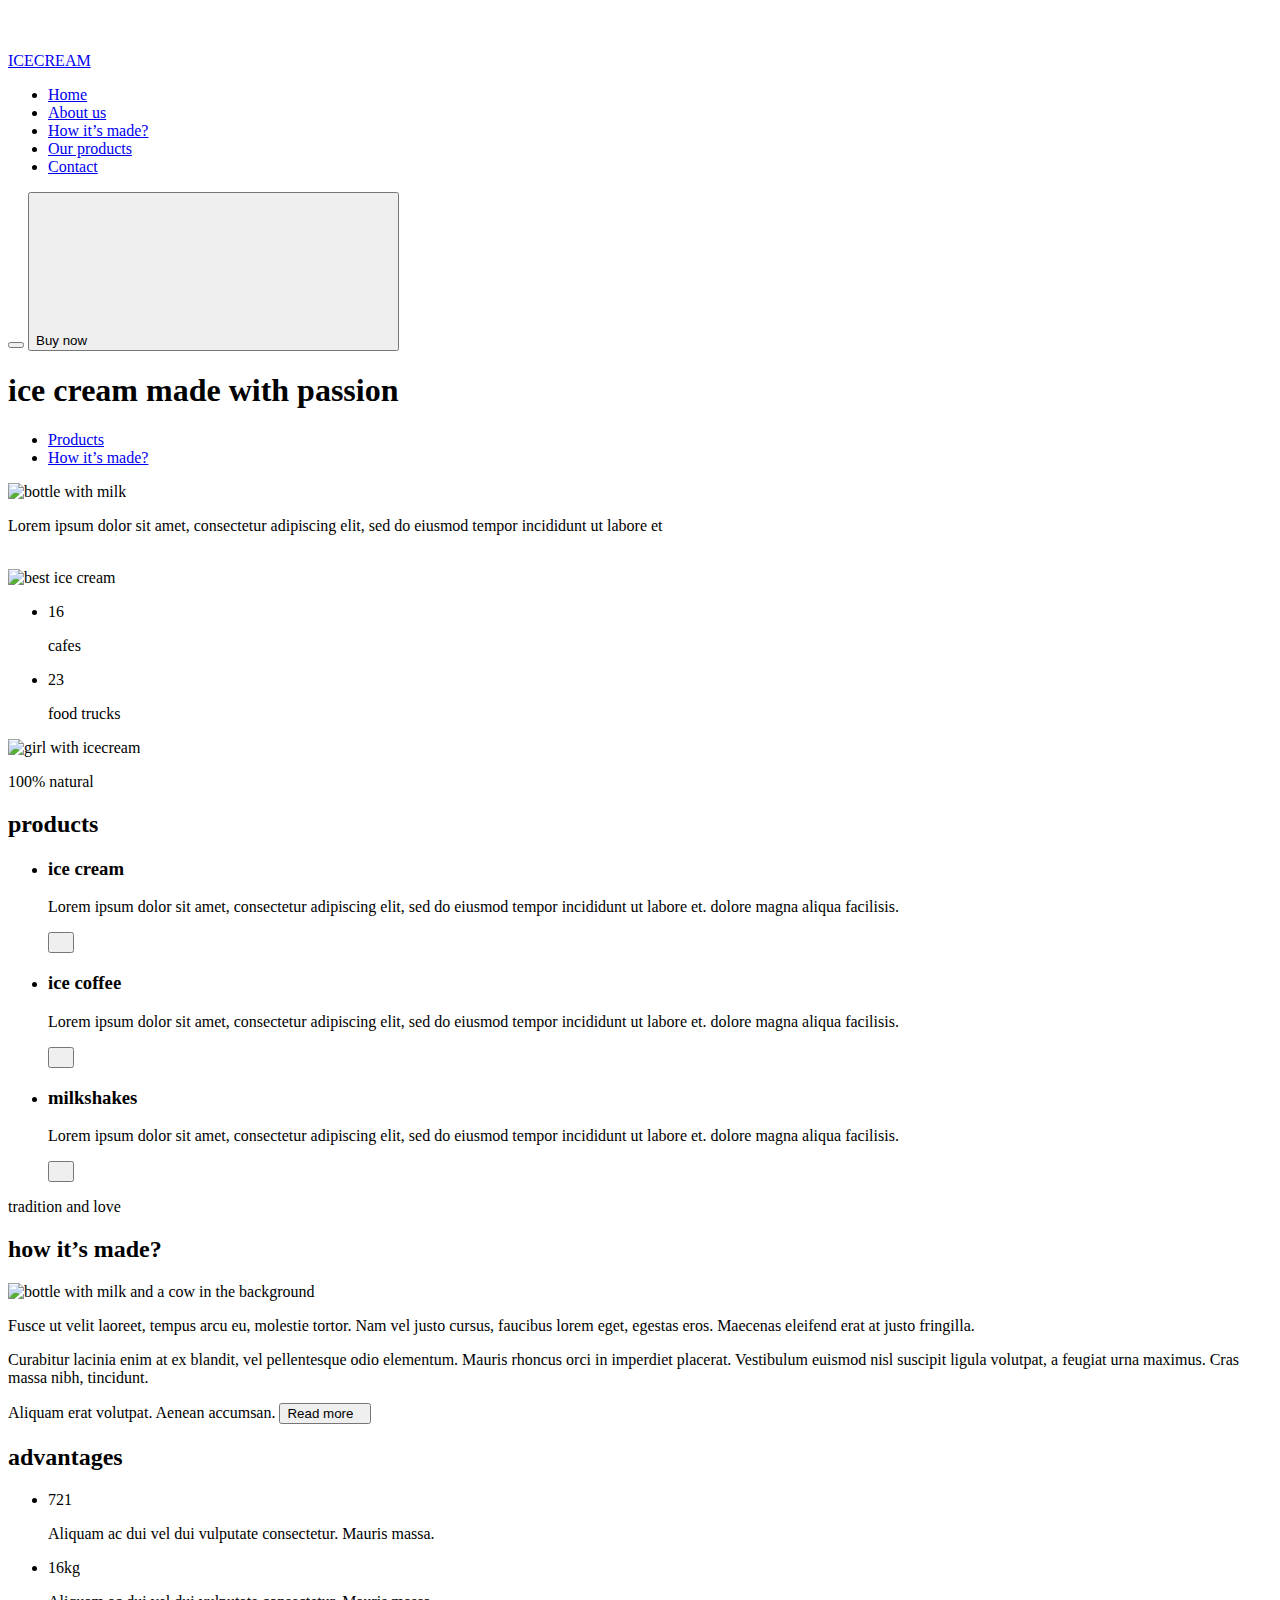
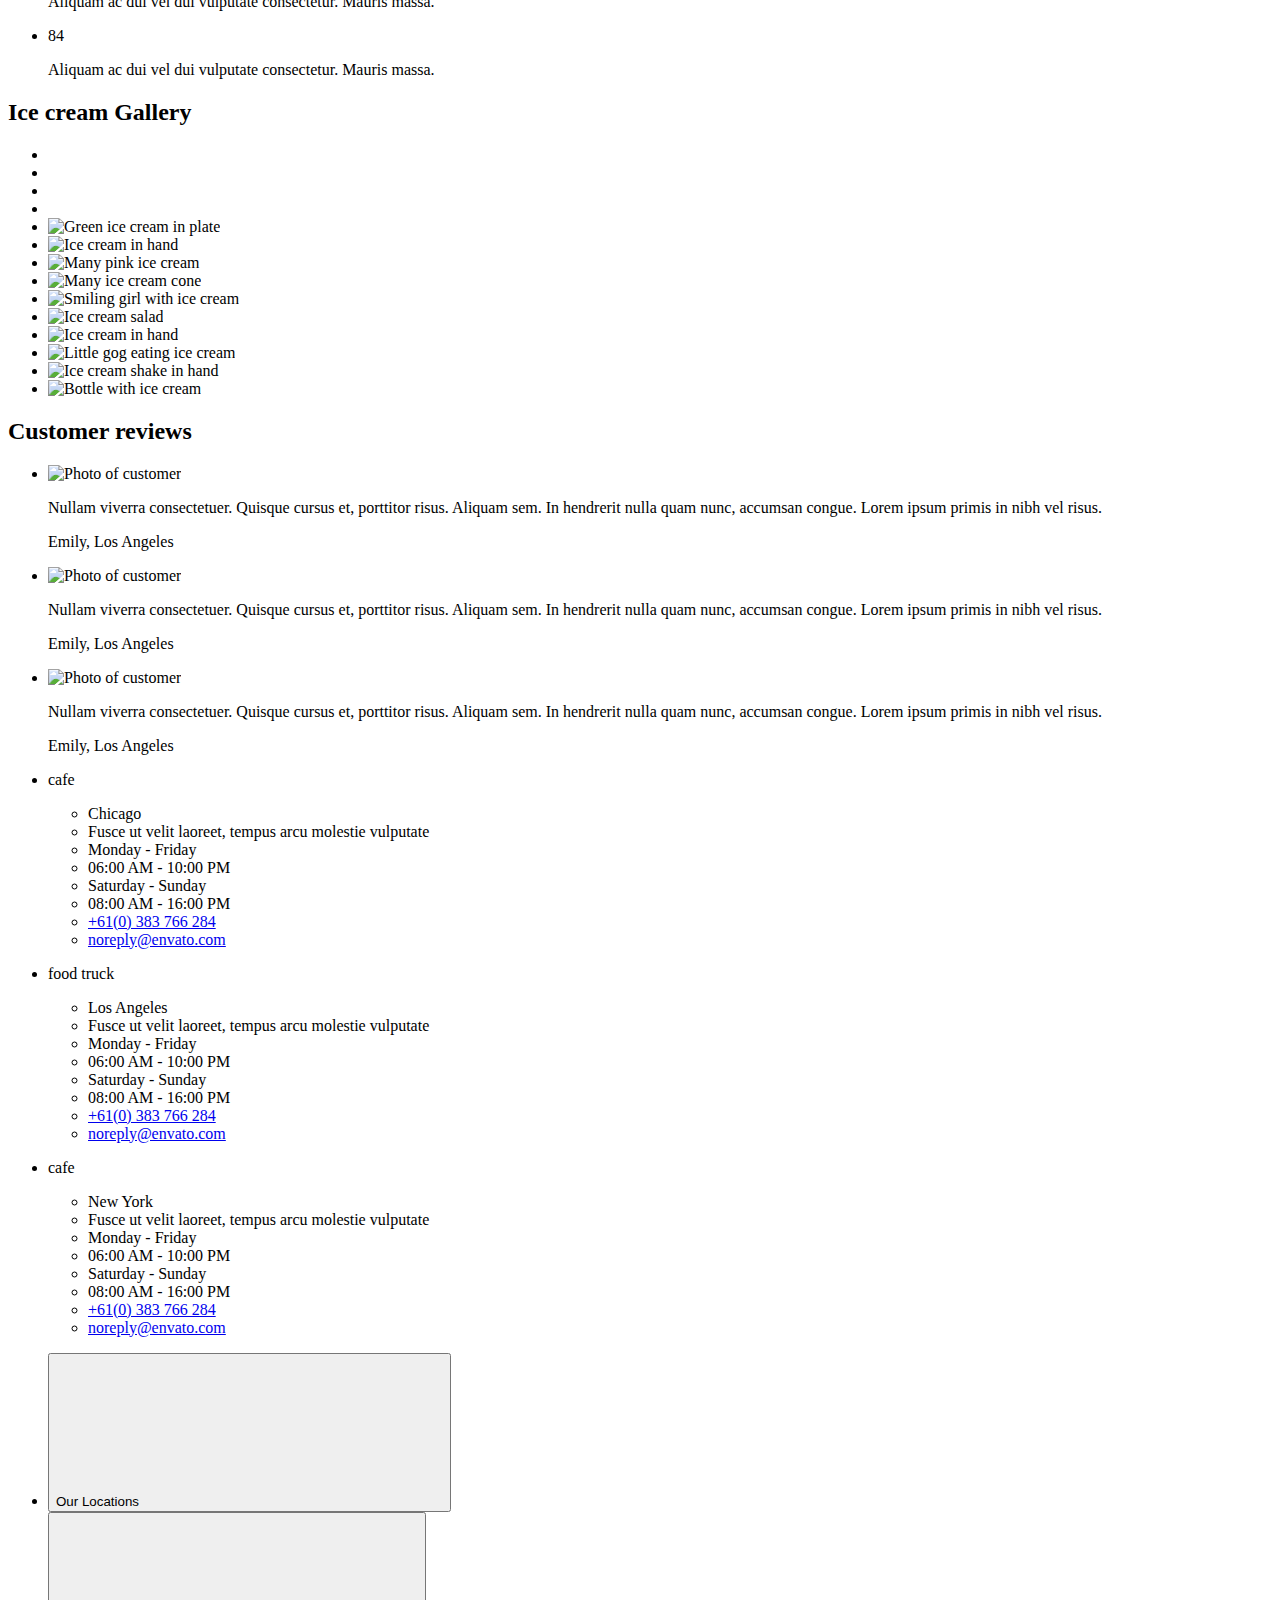
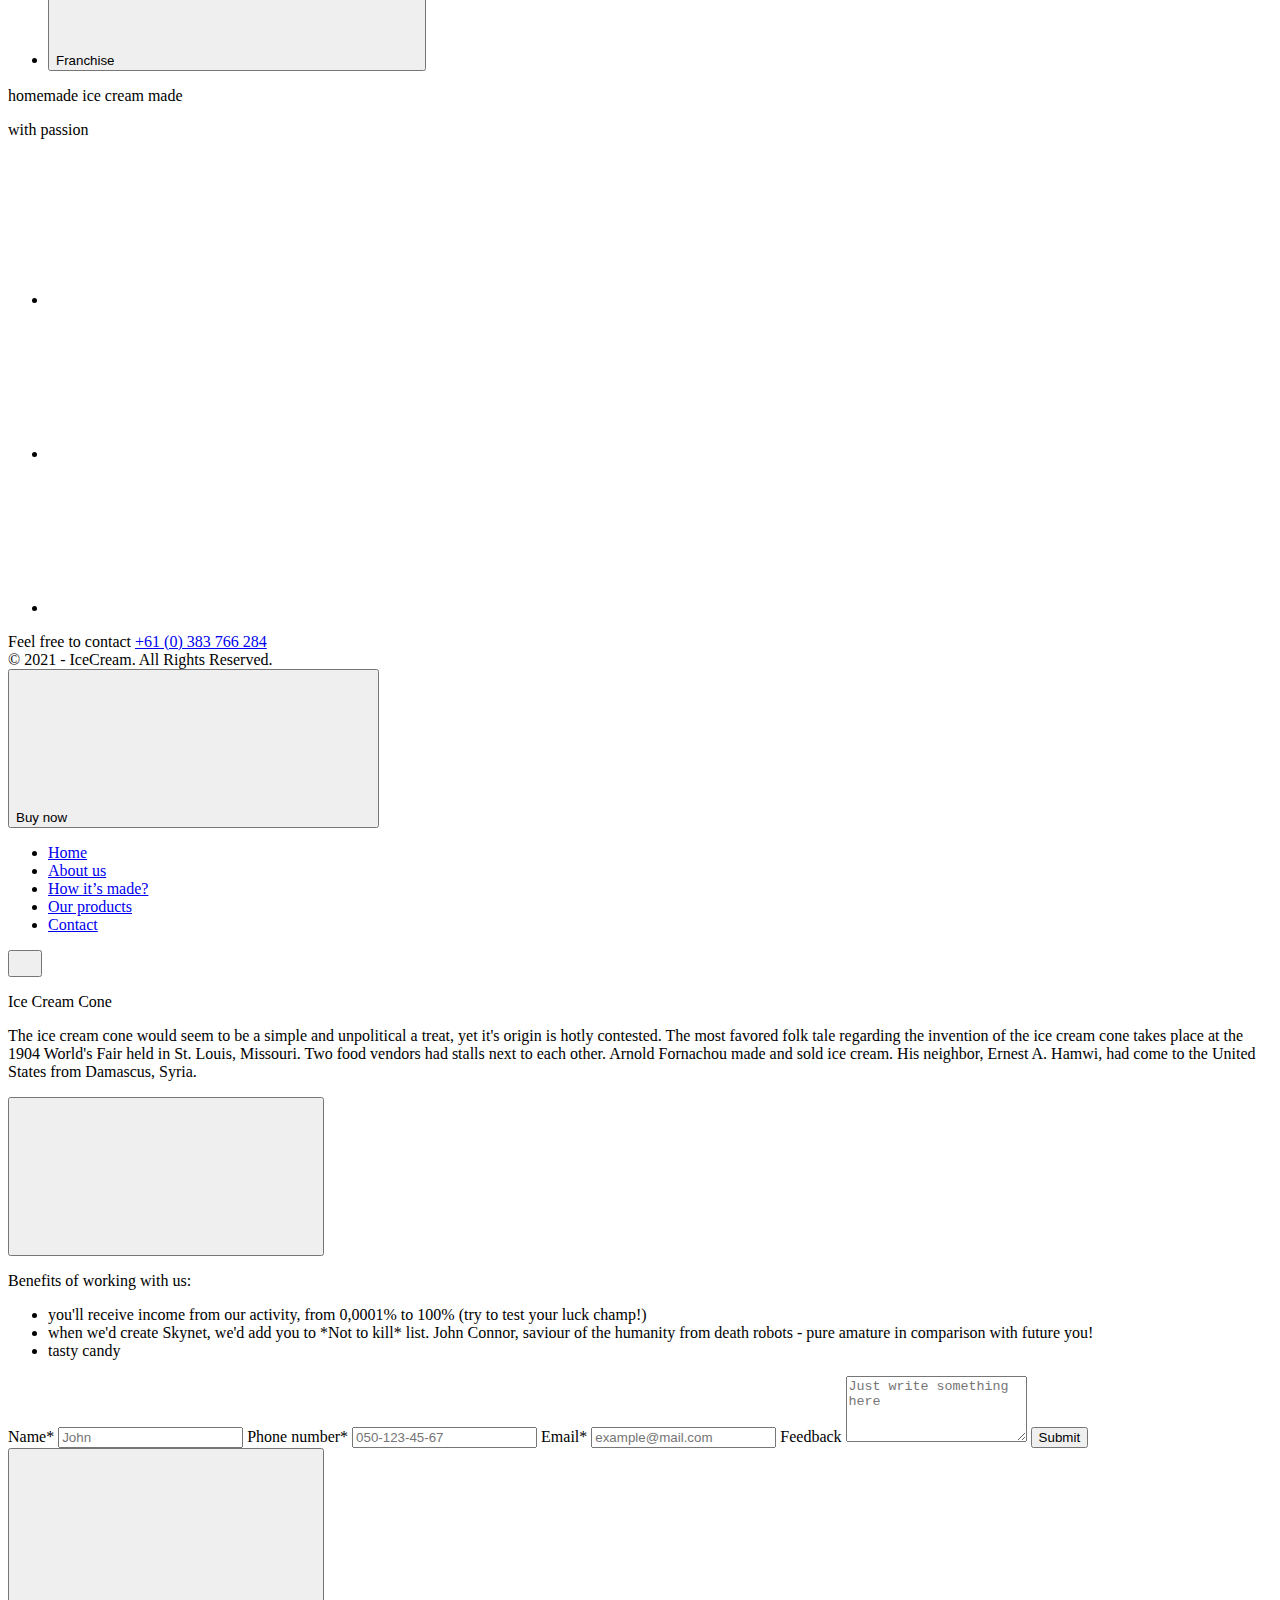
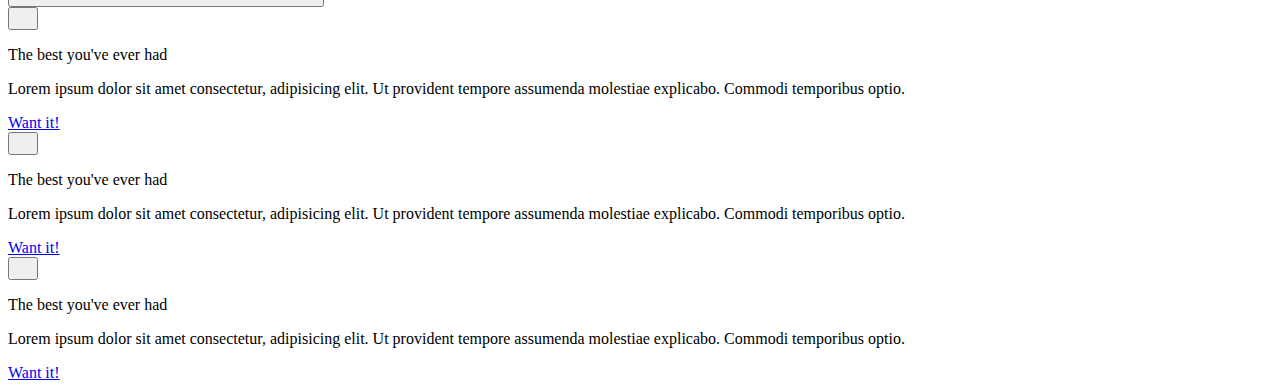
==== commit cb3ca0a0: "Updates" ====
--- a/index.html
+++ b/index.html
@@ -1 +1 @@
-<!DOCTYPE html><html lang="en"><head><meta charset="UTF-8"><meta name="viewport" content="width=device-width, initial-scale=1.0"><title>Ice cream</title><link rel="preconnect" href="https://fonts.gstatic.com"><link href="https://fonts.googleapis.com/css2?family=DM+Sans:wght@400;500;700&family=Titan+One&display=swap" rel="stylesheet"><link rel="stylesheet" href="https://cdnjs.cloudflare.com/ajax/libs/modern-normalize/1.0.0/modern-normalize.min.css" integrity="sha512-ISS7cAi1PEhQ8jnbJpJZMd29NlhNj4AWYyLOSp2CE/CsHxTCu+r+t0D2yoJudVrd0/8fTVPUVDzY5Tvli75u/g==" crossorigin=""><link rel="stylesheet" href="https://cdnjs.cloudflare.com/ajax/libs/animate.css/4.1.1/animate.min.css"><link rel="icon shortcut" type="image/x-icon" href="/ice-cream/favicon.1e65055a.ico"><link rel="stylesheet" href="/ice-cream/src.13af15a3.css"></head><body>  <header class="header"> <div class="container"> <nav class="header__nav"> <a class="header-logo link" href="/ice-cream/index.html"> <div class="header-logo__box"> <div class="header-logo__icon-box"> <svg class="header-logo__icon" width="40" height="40"><use href="/ice-cream/sprite.d96e5221.svg#ice-cream"></use></svg> </div> <span class="header-logo__caption">ICECREAM</span> </div> </a> <ul class="header__list list"> <li class="header__item"> <a class="header__link header__link--current link" href="/ice-cream/index.html">Home</a> </li> <li class="header__item"> <a class="header__link link" href="#customer-reviews">About us</a> </li> <li class="header__item"> <a class="header__link link" href="#about">How it’s made?</a> </li> <li class="header__item"> <a class="header__link link" href="#products">Our products</a> </li> <li class="header__item"> <a class="header__link link" href="#contacts">Contact</a> </li> </ul> </nav> <button class="btn-toggle" id="menu-toggle" data-menu-button=""> <span class="line"></span> <span class="line"></span> <span class="line"></span> </button> <button class="btn-light header-button" type="button" data-button-tablet=""> <span class="header-button__caption">Buy now</span> <svg class="header-button__icon"><use href="/ice-cream/sprite.d96e5221.svg#bracket2"></use></svg> </button> </div> </header>  <section class="hero"> <div class="container"> <div class="hero__box-first"> <div class="hero__caption"> <h1 class="animate__heartBeat hero__title">ice cream made with<span class="hero__subtitle"> passion</span></h1> <ul class="buttons-list list"> <li class="buttons-list__item"> <a class="btn-dark hero-button link" href="#products">Products</a> </li> <li class="buttons-list__item"> <a class="btn-light hero-button link" href="#about">How it’s made?</a> </li> </ul> </div> <div class="hero__wrap-first"> <picture> <source srcset="/ice-cream/hero-bottle-desktop.f70d64a8.webp 1x,/ice-cream/hero-bottle-desktop@2x.12996adf.webp 2x" media="(min-width: 1280px)" type="image/webp"> <source srcset="/ice-cream/hero-bottle-desktop.73f3f219.png 1x,/ice-cream/hero-bottle-desktop@2x.a2083ca4.png 2x" media="(min-width: 1280px)"> <source srcset="/ice-cream/hero-bottle-tablet.ce40bce6.webp 1x,/ice-cream/hero-bottle-tablet@2x.c83d151e.webp 2x" media="(min-width: 768px)" type="image/webp"> <source srcset="/ice-cream/hero-bottle-tablet.c0ef279f.png 1x,/ice-cream/hero-bottle-tablet@2x.2ca4ae4e.png 2x" media="(min-width: 768px)"> <img class="hero__bottle-img" src="/ice-cream/hero-bottle-desktop.73f3f219.png" alt="bottle with milk"> </picture> <div class="hero_wrap-second"> <p class="hero__desc">Lorem ipsum dolor sit amet, consectetur adipiscing elit, sed do eiusmod tempor incididunt ut labore et </p> <a class="hero__circle-link link" href="#about"> <svg class="header__circle-icon" width="10" height="10"><use href="/ice-cream/sprite.d96e5221.svg#right-arrow"></use></svg> </a> </div> </div> </div> <div class="hero__box-second"> <picture> <source srcset="/ice-cream/hero-icecream-desktop.bda28afb.webp 1x,/ice-cream/hero-icecream-desktop@2x.5bcba6fb.webp 2x" media="(min-width: 1280px)" type="image/webp"> <source srcset="/ice-cream/hero-icecream-desktop.de69e6bb.png 1x,/ice-cream/hero-icecream-desktop@2x.f19aa5a5.png 2x" media="(min-width: 1280px)"> <source srcset="/ice-cream/hero-icecream-tablet.27b1c8ac.webp 1x,/ice-cream/hero-icecream-tablet@2x.345f9695.webp 2x" media="(min-width: 768px)" type="image/webp"> <source srcset="/ice-cream/hero-icecream-tablet.e08b2985.png 1x,/ice-cream/hero-icecream-tablet@2x.0e9be04e.png 2x" media="(min-width: 768px)"> <source srcset="/ice-cream/hero-icecream-mob.608bcbce.webp 1x,/ice-cream/hero-icecream-mob@2x.391d3bc0.webp 2x" media="(min-width: 320px)" type="image/webp"> <source srcset="/ice-cream/hero-icecream-mob.4a40d858.png 1x,/ice-cream/hero-icecream-mob@2x.ba470c78.png 2x" media="(min-width: 320px)"> <img class="hero__icecream-img" src="/ice-cream/hero-icecream-desktop.de69e6bb.png" alt="best ice cream"> </picture> </div> <div class="hero__box-third"> <ul class="achievement-list list"> <li class="achievement-list__item"> <p class="achievement-list__numbers">16</p> <p class="achievement-list__desc">cafes</p> </li> <li class="achievement-list__item"> <p class="achievement-list__numbers">23</p> <p class="achievement-list__desc">food trucks</p> </li> </ul> <picture> <source srcset="/ice-cream/hero-girl-desktop.eea18b44.webp 1x,/ice-cream/hero-girl-desktop@2x.c3814e6c.webp 2x" media="(min-width: 1280px)" type="image/webp"> <source srcset="/ice-cream/hero-girl-desktop.bdd06af8.png 1x,/ice-cream/hero-girl-desktop@2x.3b141592.png 2x" media="(min-width: 1280px)"> <source srcset="/ice-cream/hero-girl-tablet.05a977ff.webp 1x,/ice-cream/hero-girl-tablet@2x.2ce6b878.webp 2x" media="(min-width: 768px)" type="image/webp"> <source srcset="/ice-cream/hero-girl-tablet.77c23484.png 1x,/ice-cream/hero-girl-tablet@2x.181a62e8.png 2x" media="(min-width: 768px)"> <img class="hero__girl-img" src="/ice-cream/hero-girl-desktop.bdd06af8.png" alt="girl with icecream"> </picture> </div> </div> </section>  <section class="products" id="products"> <div class="container"> <p class="section-subtitle">100% natural</p> <h2 class="section-title">products</h2> <ul class="list products__list"> <li class="products__item products__item--ice-cream"> <h3 class="products__title products__title--ice-cream">ice cream</h3> <p class="products__text">Lorem ipsum dolor sit amet, consectetur adipiscing elit, sed do eiusmod tempor incididunt ut labore et. dolore magna aliqua facilisis.</p> <button type="button" class="products__button" data-modal-ice-cream-open=""> <svg class="products__icon" width="10" height="10"><use href="/ice-cream/sprite.d96e5221.svg#right-arrow"></use></svg> </button> </li> <li class="products__item products__item--ice-coffee"> <h3 class="products__title products__title--ice-coffee">ice coffee</h3> <p class="products__text">Lorem ipsum dolor sit amet, consectetur adipiscing elit, sed do eiusmod tempor incididunt ut labore et. dolore magna aliqua facilisis.</p> <button type="button" class="products__button" data-modal-ice-coffee-open=""> <svg class="products__icon" width="10" height="10"><use href="/ice-cream/sprite.d96e5221.svg#right-arrow"></use></svg> </button> </li> <li class="products__item products__item--milkshakes"> <h3 class="products__title products__title--milkshakes">milkshakes</h3> <p class="products__text">Lorem ipsum dolor sit amet, consectetur adipiscing elit, sed do eiusmod tempor incididunt ut labore et. dolore magna aliqua facilisis.</p> <button type="button" class="products__button" data-modal-milkshakes-open=""> <svg class="products__icon" width="10" height="10"><use href="/ice-cream/sprite.d96e5221.svg#right-arrow"></use></svg> </button> </li> </ul> </div> </section>  <section class="about" id="about"> <div class="container"> <div class="about__titles"> <p class="section-subtitle">tradition and love</p> <h2 class="section-title">how it’s made?</h2> </div> <div class="about__info"> <div class="img-thumb"> <picture> <source srcset="/ice-cream/about-milk-cow-desktop.a8d5fb45.webp 1x,/ice-cream/about-milk-cow-desktop@2x.ddd12b11.webp 2x" media="(min-width: 1280px)" type="image/webp"> <source srcset="/ice-cream/about-milk-cow-desktop.e7aa357d.png 1x,/ice-cream/about-milk-cow-desktop@2x.7aa4419c.png 2x" media="(min-width: 1280px)"> <source srcset="/ice-cream/about-milk-cow-tablet.743fefa4.webp 1x,/ice-cream/about-milk-cow-tablet@2x.1b7ac72b.webp 2x" media="(min-width: 768px)" type="image/webp"> <source srcset="/ice-cream/about-milk-cow-tablet.9c4ba186.png 1x,/ice-cream/about-milk-cow-tablet@2x.304cf446.png 2x" media="(min-width: 768px)"> <source srcset="/ice-cream/about-milk-cow-mob.51a2d572.webp 1x,/ice-cream/about-milk-cow-mob@2x.638224ae.webp 2x" media="(min-width: 320px)" type="image/webp"> <source srcset="/ice-cream/about-milk-cow-mob.1badb7c1.png 1x,/ice-cream/about-milk-cow-mob@2x.e64c1322.png 2x" media="(min-width: 320px)"> <img class="about__img" src="/ice-cream/about-milk-cow-mob.1badb7c1.png" alt="bottle with milk and a cow in the background"> </picture> </div> <div class="about__main-text"> <p class="about__text">Fusce ut velit laoreet, tempus arcu eu, molestie tortor. Nam vel justo cursus, faucibus lorem eget, egestas eros. Maecenas eleifend erat at justo fringilla. </p> <p class="about__description">Curabitur lacinia enim at ex blandit, vel pellentesque odio elementum. Mauris rhoncus orci in imperdiet placerat. Vestibulum euismod nisl suscipit ligula volutpat, a feugiat urna maximus. Cras massa nibh, tincidunt. </p> <span class="about__description paragraph">Aliquam erat volutpat. Aenean accumsan.</span> <button type="button" class="about__button btn-light" data-about-modal-open="">Read more <svg class="btn-light__icon" width="6" height="8"><use href="/ice-cream/sprite.d96e5221.svg#bracket2"></use></svg> </button> </div> </div> </div> </section>  <section class="advantages" id="advantages"> <div class="container"> <h2 class="visually-hidden">advantages</h2> <ul class="advantages__list list"> <li class="advantages__item"> <p class="advantages__numbers">721</p> <p class="advantages__descroptions">Aliquam ac dui vel dui vulputate consectetur. Mauris massa.</p> </li> <li class="advantages__item"> <p class="advantages__numbers">16kg</p> <p class="advantages__descroptions">Aliquam ac dui vel dui vulputate consectetur. Mauris massa.</p> </li> <li class="advantages__item"> <p class="advantages__numbers">84</p> <p class="advantages__descroptions">Aliquam ac dui vel dui vulputate consectetur. Mauris massa.</p> </li> </ul> </div> </section>  <section class="gallery"> <h2 class="is-hidden">Ice cream Gallery</h2> <div class="container"> <ul class="grid list"> <li class="stamp stamp1"></li> <li class="stamp stamp2"></li> <li class="stamp stamp3"></li> <li class="stamp stamp4"></li> <li class="grid__item"> <img class="grid__image" src="/ice-cream/gallery-img-1.b68e6bbf.jpg" alt=""> </li> <li class="grid__item grid__item--height2"> <img class="grid__image" src="/ice-cream/gallery-img-2.7ea1da18.jpg" alt=""> </li> <li class="grid__item grid__item--width2"> <img class="grid__image" src="/ice-cream/gallery-img-3.2f0d5b2b.jpg" alt=""> </li> <li class="grid__item"> <img class="grid__image" src="/ice-cream/gallery-img-4.25cb46e0.jpg" alt=""> </li> <li class="grid__item"> <img class="grid__image" src="/ice-cream/gallery-img-5.6f73d498.jpg" alt=""> </li> <li class="grid__item grid__item--height2 grid__item--width2"> <img class="grid__image" src="/ice-cream/gallery-img-6.eecbd5f5.jpg" alt=""> </li> <li class="grid__item"> <img class="grid__image" src="/ice-cream/gallery-img-7.7eb8996d.jpg" alt=""> </li> <li class="grid__item grid__item--width2"> <img class="grid__image" src="/ice-cream/gallery-img-8.7f0060b7.jpg" alt=""> </li> <li class="grid__item"> <img class="grid__image" src="/ice-cream/gallery-img-9.ea3edb88.jpg" alt=""> </li> <li class="grid__item grid__item--height2"> <img class="grid__image" src="/ice-cream/gallery-img-10.01679ed4.jpg" alt=""> </li> </ul> </div> </section>  <section class="customer-reviews" id="customer-reviews"> <h2 class="is-hidden">Customer reviews</h2> <div class="container"> <div class="swiper-container"> <ul class="list swiper-wrapper"> <li class="customer-reviews__item swiper-slide"> <picture> <source srcset="/ice-cream/customer-reviews-1-desktop.8d2d8d53.webp    1x,/ice-cream/customer-reviews-1-desktop@2x.3c342531.webp 2x" type="image/webp"> <source srcset="/ice-cream/customer-reviews-1-desktop.19fc97ca.png    1x,/ice-cream/customer-reviews-1-desktop@2x.1b8e5034.png 2x"> <img class="customer-reviews__image" src="/ice-cream/customer-reviews-1-desktop.19fc97ca.png" alt="Photo of customer"> </picture> <div class="customer-reviews__wrapper"> <p class="customer-reviews__feedback"> Nullam viverra consectetuer. Quisque cursus et, porttitor risus. Aliquam sem. In hendrerit nulla quam nunc, accumsan congue. Lorem ipsum primis in nibh vel risus. </p> </div> <p class="customer-reviews__location">Emily, Los Angeles</p> </li> <li class="customer-reviews__item swiper-slide"> <picture> <source srcset="/ice-cream/customer-reviews-2-desktop.f5b50fd9.webp    1x,/ice-cream/customer-reviews-2-desktop@2x.a315f286.webp 2x" type="image/webp"> <source srcset="/ice-cream/customer-reviews-2-desktop.0e71748b.png    1x,/ice-cream/customer-reviews-2-desktop@2x.14f67a09.png 2x"> <img class="customer-reviews__image" src="/ice-cream/customer-reviews-2-desktop.0e71748b.png" alt="Photo of customer"> </picture> <div class="customer-reviews__wrapper"> <p class="customer-reviews__feedback"> Nullam viverra consectetuer. Quisque cursus et, porttitor risus. Aliquam sem. In hendrerit nulla quam nunc, accumsan congue. Lorem ipsum primis in nibh vel risus. </p> </div> <p class="customer-reviews__location">Emily, Los Angeles</p> </li> <li class="customer-reviews__item swiper-slide"> <picture> <source srcset="/ice-cream/customer-reviews-3-desktop.43c53e20.webp    1x,/ice-cream/customer-reviews-3-desktop@2x.73e6b667.webp 2x" type="image/webp"> <source srcset="/ice-cream/customer-reviews-3-desktop.18fde7df.png    1x,/ice-cream/customer-reviews-3-desktop@2x.e860fd5e.png 2x"> <img class="customer-reviews__image" src="/ice-cream/customer-reviews-3-desktop.18fde7df.png" alt="Photo of customer"> </picture> <div class="customer-reviews__wrapper"> <p class="customer-reviews__feedback"> Nullam viverra consectetuer. Quisque cursus et, porttitor risus. Aliquam sem. In hendrerit nulla quam nunc, accumsan congue. Lorem ipsum primis in nibh vel risus. </p> </div> <p class="customer-reviews__location">Emily, Los Angeles</p> </li> </ul> <div class="swiper-pagination"></div> <div class="swiper-button-prev"></div> <div class="swiper-button-next"></div> </div> </div> </section>  <section class="contacts" id="contacts"> <div class="container"> <h2 hidden="">Contacts</h2> <ul class="contacts__list list"> <li class="contacts__item"> <p class="contacts__item-title">cafe</p> <ul class="contacts__item-header list"> <li class="contacts__item--black">Chicago</li> <li class="contacts__item--grey">Fusce ut velit laoreet, tempus arcu molestie vulputate</li> </ul> <ul class="contacts__item-body list"> <li class="contacts__item--black">Monday - Friday</li> <li class="contacts__item--purple"><time datetime="06:00">06:00 AM</time> - <time datetime="22:00">10:00 PM</time></li> <li class="contacts__item--black">Saturday - Sunday</li> <li class="contacts__item--purple"><time datetime="08:00">08:00 AM</time> - <time datetime="16:00">16:00 PM</time></li> </ul> <ul class="contacts__item-footer list"> <li> <a class="contacts__link contacts__link--grey" href="tel:+61(0)383766284">+61(0) 383 766 284</a> </li> <li> <a class="contacts__link contacts__link--grey" href="mailto:noreply@envato.com">noreply@envato.com</a> </li> </ul> </li> <li class="contacts__item"> <p class="contacts__item-title">food truck</p> <ul class="contacts__item-header list"> <li class="contacts__item--black">Los Angeles</li> <li class="contacts__item--grey">Fusce ut velit laoreet, tempus arcu molestie vulputate</li> </ul> <ul class="contacts__item-body list"> <li class="contacts__item--black">Monday - Friday</li> <li class="contacts__item--purple"><time datetime="06:00">06:00 AM</time> - <time datetime="22:00">10:00 PM</time></li> <li class="contacts__item--black">Saturday - Sunday</li> <li class="contacts__item--purple"><time datetime="08:00">08:00 AM</time> - <time datetime="16:00">16:00 PM</time></li> </ul> <ul class="contacts__item-footer list"> <li> <a class="contacts__link contacts__link--grey" href="tel:+61(0)383766284">+61(0) 383 766 284</a> </li> <li> <a class="contacts__link contacts__link--grey" href="mailto:noreply@envato.com">noreply@envato.com</a> </li> </ul> </li> <li class="contacts__item"> <p class="contacts__item-title">cafe</p> <ul class="contacts__item-header list"> <li class="contacts__item--black">New York</li> <li class="contacts__item--grey">Fusce ut velit laoreet, tempus arcu molestie vulputate</li> </ul> <ul class="contacts__item-body list"> <li class="contacts__item--black">Monday - Friday</li> <li class="contacts__item--purple"><time datetime="06:00">06:00 AM</time> - <time datetime="22:00">10:00 PM</time></li> <li class="contacts__item--black">Saturday - Sunday</li> <li class="contacts__item--purple"><time datetime="08:00">08:00 AM</time> - <time datetime="16:00">16:00 PM</time></li> </ul> <ul class="contacts__item-footer list"> <li> <a class="contacts__link contacts__link--grey" href="tel:+61(0)383766284">+61(0) 383 766 284</a> </li> <li> <a class="contacts__link contacts__link--grey" href="mailto:noreply@envato.com">noreply@envato.com</a> </li> </ul> </li> </ul> <ul class="contacts__modal-list list"> <li class="contacts__modal-item"> <button type="button" class="btn-dark contacts__button" data-contacts__modal-open="">Our Locations <svg class="contacts__arrow"><use href="/ice-cream/sprite.d96e5221.svg#bracket2"></use></svg> </button> </li> <li class="contacts__modal-item"> <button type="button" class="btn-light contacts__button" data-contacts__modal-open-fr="">Franchise <svg class="contacts__arrow"><use href="/ice-cream/sprite.d96e5221.svg#bracket2"></use></svg> </button> </li> </ul> </div> </section>  <footer class="footer"> <div class="container"> <div class="footer__text"> <p class="footer__text-title">homemade ice cream made</p> <p class="footer__text-slog">with passion</p> </div> <div class="footer__contact"> <ul class="footer__social-list list"> <li class="footer__social-item"> <a class="footer__social-link link" href="https://github.com/" target="_blank" rel="noopener noreferrer"> <div class="footer__social-sprite"> <svg class="footer__social-icon"><use href="/ice-cream/sprite.d96e5221.svg#github"></use></svg> </div> </a> </li> <li class="footer__social-item"> <a class="footer__social-link link" href="https://telegram.org/" target="_blank" rel="noopener noreferrer"> <div class="footer__social-sprite"> <svg class="footer__social-icon"><use href="/ice-cream/sprite.d96e5221.svg#telegram"></use></svg> </div> </a> </li> <li class="footer__social-item"> <a class="footer__social-link link" href="https://www.facebook.com/" target="_blank" rel="noopener noreferrer"> <div class="footer__social-sprite"> <svg class="footer__social-icon"><use href="/ice-cream/sprite.d96e5221.svg#fb"></use></svg> </div> </a> </li> </ul> <span class="footer__contact-tel">Feel free to contact <a class="footer__contact-link link" href="tel:+610383766284"> +61 (0) 383 766 284 </a></span> </div> </div> <div class="footer__copyright"> <span class="footer__copyright-text">&#xa9; 2021 - IceCream. All Rights Reserved. </span> </div> </footer>  <div class="mob-menu" data-menu=""> <button class="btn-light mob-menu-button" type="button"> <span class="mob-menu-button__caption">Buy now</span> <svg class="mob-menu-button__icon"><use href="/ice-cream/sprite.d96e5221.svg#bracket2"></use></svg> </button> <nav class="mob-menu__nav"> <ul class="list mob-menu__list"> <li class="mob-menu__item"> <a class="link mob-menu__link mob-menu__link--current" href="/ice-cream/index.html">Home</a> </li> <li class="mob-menu__item"> <a class="link mob-menu__link" href="#customer-reviews">About us</a> </li> <li class="mob-menu__item"> <a class="link mob-menu__link" href="#about">How it’s made?</a> </li> <li class="mob-menu__item"> <a class="link mob-menu__link" href="#products">Our products</a> </li> <li class="mob-menu__item"> <a class="link mob-menu__link" href="#contacts">Contact</a> </li> </ul> </nav> </div>  <div class="backdrop is-hidden" data-about-modal=""> <div class="about-modal__field"> <button type="button" class="about-modal__btn-thumb" data-about-modal-close=""> <svg class="about-modal__icon-close" width="18" height="18"><use href="/ice-cream/sprite.d96e5221.svg#icon-close"></use></svg> </button> <p class="about-modal__title section-subtitle">Ice Cream Cone</p> <p class="about-modal__text"> The ice cream cone would seem to be a simple and unpolitical a treat, yet it's origin is hotly contested. The most favored folk tale regarding the invention of the ice cream cone takes place at the 1904 World's Fair held in St. Louis, Missouri. Two food vendors had stalls next to each other. Arnold Fornachou made and sold ice cream. His neighbor, Ernest A. Hamwi, had come to the United States from Damascus, Syria. </p> </div> </div>  <div class="backdrop is-hidden" data-contacts__modal-fr=""> <div class="modal__franchise"> <button type="button" class="btn-dark modal__franchise-close" data-contacts__modal-close-fr=""> <svg class="modal__franchise-close-svg"><use href="/ice-cream/sprite.d96e5221.svg#icon-close"></use></svg> </button> <form class="modal__franchise-form"> <p class="modal__franchise-title">Benefits of working with us:</p> <ul class="modal__franchise-header"> <li class="modal__franchise-header-item">you'll receive income from our activity, from 0,0001% to 100% (try to test your luck champ!)</li> <li class="modal__franchise-header-item">when we'd create Skynet, we'd add you to *Not to kill* list. John Connor, saviour of the humanity from death robots - pure amature in comparison with future you!</li> <li class="modal__franchise-header-item">tasty candy</li> </ul> <label lang="ru" class="modal__franchise-label-name"> <span class="modal__franchise-label-text">Name*</span> <input type="text" name="user-name" class="modal__franchise-label-input" placeholder="John" required="" minlength="4"> </label> <label lang="ru" class="modal__franchise-label-phone"> <span class="modal__franchise-label-text">Phone number*</span> <input type="tel" name="user-phone" class="modal__franchise-label-input" placeholder="050-123-45-67" required="" pattern="[0-9]{3}-[0-9]{3}-[0-9]{2}-[0-9]{2}"> </label> <label lang="ru" class="is-margined"> <span class="modal__franchise-label-text">Email*</span> <input type="email" name="user-email" class="modal__franchise-label-input" placeholder="example@mail.com" required=""> </label> <label lang="ru"> <span class="modal__franchise-label-text">Feedback</span> <textarea class="modal__franchise-feedback" rows="4" placeholder="Just write something here"></textarea> </label> <button type="submit" class="btn-dark modal__franchise-submit">Submit</button> </form> </div> </div>  <div class="backdrop is-hidden" data-contacts__modal-map=""> <div class="contacts__modal-map"> <button type="button" class="btn-dark contacts__modal-close" data-contacts__modal-close=""> <svg class="contacts__modal-map-svg"><use href="/ice-cream/sprite.d96e5221.svg#icon-close"></use></svg> </button> <iframe class="iframe" src="https://www.google.com/maps/embed?pb=!1m16!1m12!1m3!1d2541.795631167237!2d30.53807419037094!3d50.42627923245956!2m3!1f0!2f0!3f0!3m2!1i1024!2i768!4f13.1!2m1!1sgoit!5e0!3m2!1sru!2sro!4v1615809398261!5m2!1sru!2sro" style="border:0;" allowfullscreen="" loading="lazy"></iframe> </div> </div>  <div class="backdrop is-hidden" data-modal-ice-cream=""> <div class="modal modal--ice-cream"> <button class="modal-close-btn" type="button" data-modal-ice-cream-close=""> <svg class="modal-close-btn__icon" width="14" height="14"><use href="/ice-cream/sprite.d96e5221.svg#icon-close"></use></svg> </button> <p class="modal__title section-subtitle">The best you've ever had</p> <p class="modal__text">Lorem ipsum dolor sit amet consectetur, adipisicing elit. Ut provident tempore assumenda molestiae explicabo. Commodi temporibus optio.</p> <a class="btn-dark link modal__order-link" href="/ice-cream/index.html">Want it!</a> </div> </div><div class="backdrop is-hidden" data-modal-ice-coffee=""> <div class="modal modal--ice-coffee"> <button class="modal-close-btn" type="button" data-modal-ice-coffee-close=""> <svg class="modal-close-btn__icon" width="14" height="14"><use href="/ice-cream/sprite.d96e5221.svg#icon-close"></use></svg> </button> <p class="modal__title section-subtitle">The best you've ever had</p> <p class="modal__text">Lorem ipsum dolor sit amet consectetur, adipisicing elit. Ut provident tempore assumenda molestiae explicabo. Commodi temporibus optio.</p> <a class="btn-dark link modal__order-link" href="/ice-cream/index.html">Want it!</a> </div> </div><div class="backdrop is-hidden" data-modal-milkshakes=""> <div class="modal modal--milkshakes"> <button class="modal-close-btn" type="button" data-modal-milkshakes-close=""> <svg class="modal-close-btn__icon" width="14" height="14"><use href="/ice-cream/sprite.d96e5221.svg#icon-close"></use></svg> </button> <p class="modal__title section-subtitle">The best you've ever had</p> <p class="modal__text">Lorem ipsum dolor sit amet consectetur, adipisicing elit. Ut provident tempore assumenda molestiae explicabo. Commodi temporibus optio.</p> <a class="btn-dark link modal__order-link" href="/ice-cream/index.html">Want it!</a> </div> </div>  <script src="/ice-cream/src.ed71889b.js"></script> <script src="https://cdnjs.cloudflare.com/ajax/libs/jquery/2.1.3/jquery.min.js"></script> <script src="https://unpkg.com/masonry-layout@4/dist/masonry.pkgd.js"></script> <script src="/ice-cream/gallary.b7c36fe0.js"></script> <script src="/ice-cream/burger.3ae7e405.js"></script> <script src="/ice-cream/mobile-menu.78a7e7a9.js"></script> <script src="/ice-cream/about-modal.662609c1.js"></script> <script src="/ice-cream/products-modal.d2136807.js"></script> <script src="/ice-cream/modal_map.b076ea74.js"></script> <script src="/ice-cream/modal-franchise.1fc9e463.js"></script> </body></html>+<!DOCTYPE html><html lang="en"><head><meta charset="UTF-8"><meta name="viewport" content="width=device-width, initial-scale=1.0"><title>Ice cream</title><link rel="preconnect" href="https://fonts.gstatic.com"><link href="https://fonts.googleapis.com/css2?family=DM+Sans:wght@400;500;700&family=Titan+One&display=swap" rel="stylesheet"><link rel="stylesheet" href="https://cdnjs.cloudflare.com/ajax/libs/modern-normalize/1.0.0/modern-normalize.min.css" integrity="sha512-ISS7cAi1PEhQ8jnbJpJZMd29NlhNj4AWYyLOSp2CE/CsHxTCu+r+t0D2yoJudVrd0/8fTVPUVDzY5Tvli75u/g==" crossorigin=""><link rel="stylesheet" href="https://cdnjs.cloudflare.com/ajax/libs/animate.css/4.1.1/animate.min.css"><link rel="icon shortcut" type="image/x-icon" href="/ice-cream/favicon.1e65055a.ico"><link rel="stylesheet" href="/ice-cream/src.38f3fba7.css"></head><body>  <header class="header"> <div class="container"> <nav class="header__nav"> <a class="header-logo link" href="/ice-cream/index.html"> <div class="header-logo__box"> <div class="header-logo__icon-box"> <svg class="header-logo__icon" width="40" height="40"><use href="/ice-cream/sprite.d96e5221.svg#ice-cream"></use></svg> </div> <span class="header-logo__caption">ICECREAM</span> </div> </a> <ul class="header__list list"> <li class="header__item"> <a class="header__link header__link--current link" href="/ice-cream/index.html">Home</a> </li> <li class="header__item"> <a class="header__link link" href="#customer-reviews">About us</a> </li> <li class="header__item"> <a class="header__link link" href="#about">How it’s made?</a> </li> <li class="header__item"> <a class="header__link link" href="#products">Our products</a> </li> <li class="header__item"> <a class="header__link link" href="#contacts">Contact</a> </li> </ul> </nav> <button class="btn-toggle" id="menu-toggle" data-menu-button=""> <span class="line"></span> <span class="line"></span> <span class="line"></span> </button> <button class="btn-light header-button" type="button" data-button-tablet=""> <span class="header-button__caption">Buy now</span> <svg class="header-button__icon"><use href="/ice-cream/sprite.d96e5221.svg#bracket2"></use></svg> </button> </div> </header>  <section class="hero"> <div class="container"> <div class="hero__box-first"> <div class="hero__caption"> <h1 class="animate__heartBeat hero__title">ice cream made with<span class="hero__subtitle"> passion</span></h1> <ul class="buttons-list list"> <li class="buttons-list__item"> <a class="btn-dark hero-button link" href="#products">Products</a> </li> <li class="buttons-list__item"> <a class="btn-light hero-button link" href="#about">How it’s made?</a> </li> </ul> </div> <div class="hero__wrap-first"> <picture> <source srcset="/ice-cream/hero-bottle-desktop.f70d64a8.webp 1x,/ice-cream/hero-bottle-desktop@2x.12996adf.webp 2x" media="(min-width: 1280px)" type="image/webp"> <source srcset="/ice-cream/hero-bottle-desktop.73f3f219.png 1x,/ice-cream/hero-bottle-desktop@2x.a2083ca4.png 2x" media="(min-width: 1280px)"> <source srcset="/ice-cream/hero-bottle-tablet.ce40bce6.webp 1x,/ice-cream/hero-bottle-tablet@2x.c83d151e.webp 2x" media="(min-width: 768px)" type="image/webp"> <source srcset="/ice-cream/hero-bottle-tablet.c0ef279f.png 1x,/ice-cream/hero-bottle-tablet@2x.2ca4ae4e.png 2x" media="(min-width: 768px)"> <img class="hero__bottle-img" src="/ice-cream/hero-bottle-desktop.73f3f219.png" alt="bottle with milk"> </picture> <div class="hero_wrap-second"> <p class="hero__desc">Lorem ipsum dolor sit amet, consectetur adipiscing elit, sed do eiusmod tempor incididunt ut labore et </p> <a class="hero__circle-link link" href="#about"> <svg class="header__circle-icon" width="10" height="10"><use href="/ice-cream/sprite.d96e5221.svg#right-arrow"></use></svg> </a> </div> </div> </div> <div class="hero__box-second"> <picture> <source srcset="/ice-cream/hero-icecream-desktop.bda28afb.webp 1x,/ice-cream/hero-icecream-desktop@2x.5bcba6fb.webp 2x" media="(min-width: 1280px)" type="image/webp"> <source srcset="/ice-cream/hero-icecream-desktop.de69e6bb.png 1x,/ice-cream/hero-icecream-desktop@2x.f19aa5a5.png 2x" media="(min-width: 1280px)"> <source srcset="/ice-cream/hero-icecream-tablet.27b1c8ac.webp 1x,/ice-cream/hero-icecream-tablet@2x.345f9695.webp 2x" media="(min-width: 768px)" type="image/webp"> <source srcset="/ice-cream/hero-icecream-tablet.e08b2985.png 1x,/ice-cream/hero-icecream-tablet@2x.0e9be04e.png 2x" media="(min-width: 768px)"> <source srcset="/ice-cream/hero-icecream-mob.608bcbce.webp 1x,/ice-cream/hero-icecream-mob@2x.391d3bc0.webp 2x" media="(min-width: 320px)" type="image/webp"> <source srcset="/ice-cream/hero-icecream-mob.4a40d858.png 1x,/ice-cream/hero-icecream-mob@2x.ba470c78.png 2x" media="(min-width: 320px)"> <img class="hero__icecream-img" src="/ice-cream/hero-icecream-desktop.de69e6bb.png" alt="best ice cream"> </picture> </div> <div class="hero__box-third"> <ul class="achievement-list list"> <li class="achievement-list__item"> <p class="achievement-list__numbers">16</p> <p class="achievement-list__desc">cafes</p> </li> <li class="achievement-list__item"> <p class="achievement-list__numbers">23</p> <p class="achievement-list__desc">food trucks</p> </li> </ul> <picture> <source srcset="/ice-cream/hero-girl-desktop.eea18b44.webp 1x,/ice-cream/hero-girl-desktop@2x.c3814e6c.webp 2x" media="(min-width: 1280px)" type="image/webp"> <source srcset="/ice-cream/hero-girl-desktop.bdd06af8.png 1x,/ice-cream/hero-girl-desktop@2x.3b141592.png 2x" media="(min-width: 1280px)"> <source srcset="/ice-cream/hero-girl-tablet.05a977ff.webp 1x,/ice-cream/hero-girl-tablet@2x.2ce6b878.webp 2x" media="(min-width: 768px)" type="image/webp"> <source srcset="/ice-cream/hero-girl-tablet.77c23484.png 1x,/ice-cream/hero-girl-tablet@2x.181a62e8.png 2x" media="(min-width: 768px)"> <img class="hero__girl-img" src="/ice-cream/hero-girl-desktop.bdd06af8.png" alt="girl with icecream"> </picture> </div> </div> </section>  <section class="products" id="products"> <div class="container"> <p class="section-subtitle">100% natural</p> <h2 class="section-title">products</h2> <ul class="list products__list"> <li class="products__item products__item--ice-cream"> <h3 class="products__title products__title--ice-cream">ice cream</h3> <p class="products__text">Lorem ipsum dolor sit amet, consectetur adipiscing elit, sed do eiusmod tempor incididunt ut labore et. dolore magna aliqua facilisis.</p> <button type="button" class="products__button" data-modal-ice-cream-open=""> <svg class="products__icon" width="10" height="10"><use href="/ice-cream/sprite.d96e5221.svg#right-arrow"></use></svg> </button> </li> <li class="products__item products__item--ice-coffee"> <h3 class="products__title products__title--ice-coffee">ice coffee</h3> <p class="products__text">Lorem ipsum dolor sit amet, consectetur adipiscing elit, sed do eiusmod tempor incididunt ut labore et. dolore magna aliqua facilisis.</p> <button type="button" class="products__button" data-modal-ice-coffee-open=""> <svg class="products__icon" width="10" height="10"><use href="/ice-cream/sprite.d96e5221.svg#right-arrow"></use></svg> </button> </li> <li class="products__item products__item--milkshakes"> <h3 class="products__title products__title--milkshakes">milkshakes</h3> <p class="products__text">Lorem ipsum dolor sit amet, consectetur adipiscing elit, sed do eiusmod tempor incididunt ut labore et. dolore magna aliqua facilisis.</p> <button type="button" class="products__button" data-modal-milkshakes-open=""> <svg class="products__icon" width="10" height="10"><use href="/ice-cream/sprite.d96e5221.svg#right-arrow"></use></svg> </button> </li> </ul> </div> </section>  <section class="about" id="about"> <div class="container"> <div class="about__titles"> <p class="section-subtitle">tradition and love</p> <h2 class="section-title">how it’s made?</h2> </div> <div class="about__info"> <div class="img-thumb"> <picture> <source srcset="/ice-cream/about-milk-cow-desktop.a8d5fb45.webp 1x,/ice-cream/about-milk-cow-desktop@2x.ddd12b11.webp 2x" media="(min-width: 1280px)" type="image/webp"> <source srcset="/ice-cream/about-milk-cow-desktop.e7aa357d.png 1x,/ice-cream/about-milk-cow-desktop@2x.7aa4419c.png 2x" media="(min-width: 1280px)"> <source srcset="/ice-cream/about-milk-cow-tablet.743fefa4.webp 1x,/ice-cream/about-milk-cow-tablet@2x.1b7ac72b.webp 2x" media="(min-width: 768px)" type="image/webp"> <source srcset="/ice-cream/about-milk-cow-tablet.9c4ba186.png 1x,/ice-cream/about-milk-cow-tablet@2x.304cf446.png 2x" media="(min-width: 768px)"> <source srcset="/ice-cream/about-milk-cow-mob.51a2d572.webp 1x,/ice-cream/about-milk-cow-mob@2x.638224ae.webp 2x" media="(min-width: 320px)" type="image/webp"> <source srcset="/ice-cream/about-milk-cow-mob.1badb7c1.png 1x,/ice-cream/about-milk-cow-mob@2x.e64c1322.png 2x" media="(min-width: 320px)"> <img class="about__img" src="/ice-cream/about-milk-cow-mob.1badb7c1.png" alt="bottle with milk and a cow in the background"> </picture> </div> <div class="about__main-text"> <p class="about__text">Fusce ut velit laoreet, tempus arcu eu, molestie tortor. Nam vel justo cursus, faucibus lorem eget, egestas eros. Maecenas eleifend erat at justo fringilla. </p> <p class="about__description">Curabitur lacinia enim at ex blandit, vel pellentesque odio elementum. Mauris rhoncus orci in imperdiet placerat. Vestibulum euismod nisl suscipit ligula volutpat, a feugiat urna maximus. Cras massa nibh, tincidunt. </p> <span class="about__description paragraph">Aliquam erat volutpat. Aenean accumsan.</span> <button type="button" class="about__button btn-light" data-about-modal-open="">Read more <svg class="btn-light__icon" width="6" height="8"><use href="/ice-cream/sprite.d96e5221.svg#bracket2"></use></svg> </button> </div> </div> </div> </section>  <section class="advantages" id="advantages"> <div class="container"> <h2 class="visually-hidden">advantages</h2> <ul class="advantages__list list"> <li class="advantages__item"> <p class="advantages__numbers">721</p> <p class="advantages__descroptions">Aliquam ac dui vel dui vulputate consectetur. Mauris massa.</p> </li> <li class="advantages__item"> <p class="advantages__numbers">16kg</p> <p class="advantages__descroptions">Aliquam ac dui vel dui vulputate consectetur. Mauris massa.</p> </li> <li class="advantages__item"> <p class="advantages__numbers">84</p> <p class="advantages__descroptions">Aliquam ac dui vel dui vulputate consectetur. Mauris massa.</p> </li> </ul> </div> </section>  <section class="gallery"> <h2 class="is-hidden">Ice cream Gallery</h2> <div class="container"> <ul class="grid list"> <li class="stamp stamp1"></li> <li class="stamp stamp2"></li> <li class="stamp stamp3"></li> <li class="stamp stamp4"></li> <li class="grid__item"> <img class="grid__image" src="/ice-cream/gallery-img-1.b68e6bbf.jpg" alt="Green ice cream in plate"> </li> <li class="grid__item grid__item--height2"> <img class="grid__image" src="/ice-cream/gallery-img-2.7ea1da18.jpg" alt="Ice cream in hand"> </li> <li class="grid__item grid__item--width2"> <img class="grid__image" src="/ice-cream/gallery-img-3.2f0d5b2b.jpg" alt="Many pink ice cream"> </li> <li class="grid__item"> <img class="grid__image" src="/ice-cream/gallery-img-4.25cb46e0.jpg" alt="Many ice cream cone"> </li> <li class="grid__item"> <img class="grid__image" src="/ice-cream/gallery-img-5.6f73d498.jpg" alt="Smiling girl with ice cream"> </li> <li class="grid__item grid__item--height2 grid__item--width2"> <img class="grid__image" src="/ice-cream/gallery-img-6.eecbd5f5.jpg" alt="Ice cream salad"> </li> <li class="grid__item"> <img class="grid__image" src="/ice-cream/gallery-img-7.7eb8996d.jpg" alt="Ice cream in hand"> </li> <li class="grid__item grid__item--width2"> <img class="grid__image" src="/ice-cream/gallery-img-8.7f0060b7.jpg" alt="Little gog eating ice cream"> </li> <li class="grid__item"> <img class="grid__image" src="/ice-cream/gallery-img-9.ea3edb88.jpg" alt="Ice cream shake in hand"> </li> <li class="grid__item grid__item--height2"> <img class="grid__image" src="/ice-cream/gallery-img-10.01679ed4.jpg" alt="Bottle with ice cream"> </li> </ul> </div> </section>  <section class="customer-reviews" id="customer-reviews"> <h2 class="is-hidden">Customer reviews</h2> <div class="container"> <div class="swiper-container"> <ul class="list swiper-wrapper"> <li class="customer-reviews__item swiper-slide"> <picture> <source srcset="/ice-cream/customer-reviews-1-desktop.8d2d8d53.webp    1x,/ice-cream/customer-reviews-1-desktop@2x.3c342531.webp 2x" type="image/webp"> <source srcset="/ice-cream/customer-reviews-1-desktop.19fc97ca.png    1x,/ice-cream/customer-reviews-1-desktop@2x.1b8e5034.png 2x"> <img class="customer-reviews__image" src="/ice-cream/customer-reviews-1-desktop.19fc97ca.png" alt="Photo of customer"> </picture> <div class="customer-reviews__wrapper"> <p class="customer-reviews__feedback"> Nullam viverra consectetuer. Quisque cursus et, porttitor risus. Aliquam sem. In hendrerit nulla quam nunc, accumsan congue. Lorem ipsum primis in nibh vel risus. </p> </div> <p class="customer-reviews__location">Emily, Los Angeles</p> </li> <li class="customer-reviews__item swiper-slide"> <picture> <source srcset="/ice-cream/customer-reviews-2-desktop.f5b50fd9.webp    1x,/ice-cream/customer-reviews-2-desktop@2x.a315f286.webp 2x" type="image/webp"> <source srcset="/ice-cream/customer-reviews-2-desktop.0e71748b.png    1x,/ice-cream/customer-reviews-2-desktop@2x.14f67a09.png 2x"> <img class="customer-reviews__image" src="/ice-cream/customer-reviews-2-desktop.0e71748b.png" alt="Photo of customer"> </picture> <div class="customer-reviews__wrapper"> <p class="customer-reviews__feedback"> Nullam viverra consectetuer. Quisque cursus et, porttitor risus. Aliquam sem. In hendrerit nulla quam nunc, accumsan congue. Lorem ipsum primis in nibh vel risus. </p> </div> <p class="customer-reviews__location">Emily, Los Angeles</p> </li> <li class="customer-reviews__item swiper-slide"> <picture> <source srcset="/ice-cream/customer-reviews-3-desktop.43c53e20.webp    1x,/ice-cream/customer-reviews-3-desktop@2x.73e6b667.webp 2x" type="image/webp"> <source srcset="/ice-cream/customer-reviews-3-desktop.18fde7df.png    1x,/ice-cream/customer-reviews-3-desktop@2x.e860fd5e.png 2x"> <img class="customer-reviews__image" src="/ice-cream/customer-reviews-3-desktop.18fde7df.png" alt="Photo of customer"> </picture> <div class="customer-reviews__wrapper"> <p class="customer-reviews__feedback"> Nullam viverra consectetuer. Quisque cursus et, porttitor risus. Aliquam sem. In hendrerit nulla quam nunc, accumsan congue. Lorem ipsum primis in nibh vel risus. </p> </div> <p class="customer-reviews__location">Emily, Los Angeles</p> </li> </ul> <div class="swiper-pagination"></div> <div class="swiper-button-prev"></div> <div class="swiper-button-next"></div> </div> </div> </section>  <section class="contacts" id="contacts"> <div class="container"> <h2 hidden="">Contacts</h2> <ul class="contacts__list list"> <li class="contacts__item"> <p class="contacts__item-title">cafe</p> <ul class="contacts__item-header list"> <li class="contacts__item--black">Chicago</li> <li class="contacts__item--grey">Fusce ut velit laoreet, tempus arcu molestie vulputate</li> </ul> <ul class="contacts__item-body list"> <li class="contacts__item--black">Monday - Friday</li> <li class="contacts__item--purple"><time datetime="06:00">06:00 AM</time> - <time datetime="22:00">10:00 PM</time></li> <li class="contacts__item--black">Saturday - Sunday</li> <li class="contacts__item--purple"><time datetime="08:00">08:00 AM</time> - <time datetime="16:00">16:00 PM</time></li> </ul> <ul class="contacts__item-footer list"> <li> <a class="contacts__link contacts__link--grey" href="tel:+61(0)383766284">+61(0) 383 766 284</a> </li> <li> <a class="contacts__link contacts__link--grey" href="mailto:noreply@envato.com">noreply@envato.com</a> </li> </ul> </li> <li class="contacts__item"> <p class="contacts__item-title">food truck</p> <ul class="contacts__item-header list"> <li class="contacts__item--black">Los Angeles</li> <li class="contacts__item--grey">Fusce ut velit laoreet, tempus arcu molestie vulputate</li> </ul> <ul class="contacts__item-body list"> <li class="contacts__item--black">Monday - Friday</li> <li class="contacts__item--purple"><time datetime="06:00">06:00 AM</time> - <time datetime="22:00">10:00 PM</time></li> <li class="contacts__item--black">Saturday - Sunday</li> <li class="contacts__item--purple"><time datetime="08:00">08:00 AM</time> - <time datetime="16:00">16:00 PM</time></li> </ul> <ul class="contacts__item-footer list"> <li> <a class="contacts__link contacts__link--grey" href="tel:+61(0)383766284">+61(0) 383 766 284</a> </li> <li> <a class="contacts__link contacts__link--grey" href="mailto:noreply@envato.com">noreply@envato.com</a> </li> </ul> </li> <li class="contacts__item"> <p class="contacts__item-title">cafe</p> <ul class="contacts__item-header list"> <li class="contacts__item--black">New York</li> <li class="contacts__item--grey">Fusce ut velit laoreet, tempus arcu molestie vulputate</li> </ul> <ul class="contacts__item-body list"> <li class="contacts__item--black">Monday - Friday</li> <li class="contacts__item--purple"><time datetime="06:00">06:00 AM</time> - <time datetime="22:00">10:00 PM</time></li> <li class="contacts__item--black">Saturday - Sunday</li> <li class="contacts__item--purple"><time datetime="08:00">08:00 AM</time> - <time datetime="16:00">16:00 PM</time></li> </ul> <ul class="contacts__item-footer list"> <li> <a class="contacts__link contacts__link--grey" href="tel:+61(0)383766284">+61(0) 383 766 284</a> </li> <li> <a class="contacts__link contacts__link--grey" href="mailto:noreply@envato.com">noreply@envato.com</a> </li> </ul> </li> </ul> <ul class="contacts__modal-list list"> <li class="contacts__modal-item"> <button type="button" class="btn-dark contacts__button" data-contacts__modal-open="">Our Locations <svg class="contacts__arrow"><use href="/ice-cream/sprite.d96e5221.svg#bracket2"></use></svg> </button> </li> <li class="contacts__modal-item"> <button type="button" class="btn-light contacts__button" data-contacts__modal-open-fr="">Franchise <svg class="contacts__arrow"><use href="/ice-cream/sprite.d96e5221.svg#bracket2"></use></svg> </button> </li> </ul> </div> </section>  <footer class="footer"> <div class="container"> <div class="footer__text"> <p class="footer__text-title">homemade ice cream made</p> <p class="footer__text-slog">with passion</p> </div> <div class="footer__contact"> <ul class="footer__social-list list"> <li class="footer__social-item"> <a class="footer__social-link link" href="https://github.com/" target="_blank" rel="noopener noreferrer"> <div class="footer__social-sprite"> <svg class="footer__social-icon"><use href="/ice-cream/sprite.d96e5221.svg#github"></use></svg> </div> </a> </li> <li class="footer__social-item"> <a class="footer__social-link link" href="https://telegram.org/" target="_blank" rel="noopener noreferrer"> <div class="footer__social-sprite"> <svg class="footer__social-icon"><use href="/ice-cream/sprite.d96e5221.svg#telegram"></use></svg> </div> </a> </li> <li class="footer__social-item"> <a class="footer__social-link link" href="https://www.facebook.com/" target="_blank" rel="noopener noreferrer"> <div class="footer__social-sprite"> <svg class="footer__social-icon"><use href="/ice-cream/sprite.d96e5221.svg#fb"></use></svg> </div> </a> </li> </ul> <span class="footer__contact-tel">Feel free to contact <a class="footer__contact-link link" href="tel:+610383766284"> +61 (0) 383 766 284 </a></span> </div> </div> <div class="footer__copyright"> <span class="footer__copyright-text">&#xa9; 2021 - IceCream. All Rights Reserved. </span> </div> </footer>  <div class="mob-menu" data-menu=""> <button class="btn-light mob-menu-button" type="button"> <span class="mob-menu-button__caption">Buy now</span> <svg class="mob-menu-button__icon"><use href="/ice-cream/sprite.d96e5221.svg#bracket2"></use></svg> </button> <nav class="mob-menu__nav"> <ul class="list mob-menu__list"> <li class="mob-menu__item"> <a class="link mob-menu__link mob-menu__link--current" href="/ice-cream/index.html">Home</a> </li> <li class="mob-menu__item"> <a class="link mob-menu__link" href="#customer-reviews">About us</a> </li> <li class="mob-menu__item"> <a class="link mob-menu__link" href="#about">How it’s made?</a> </li> <li class="mob-menu__item"> <a class="link mob-menu__link" href="#products">Our products</a> </li> <li class="mob-menu__item"> <a class="link mob-menu__link" href="#contacts">Contact</a> </li> </ul> </nav> </div>  <div class="backdrop is-hidden" data-about-modal=""> <div class="about-modal__field"> <button type="button" class="about-modal__btn-thumb" data-about-modal-close=""> <svg class="about-modal__icon-close" width="18" height="18"><use href="/ice-cream/sprite.d96e5221.svg#icon-close"></use></svg> </button> <p class="about-modal__title section-subtitle">Ice Cream Cone</p> <p class="about-modal__text"> The ice cream cone would seem to be a simple and unpolitical a treat, yet it's origin is hotly contested. The most favored folk tale regarding the invention of the ice cream cone takes place at the 1904 World's Fair held in St. Louis, Missouri. Two food vendors had stalls next to each other. Arnold Fornachou made and sold ice cream. His neighbor, Ernest A. Hamwi, had come to the United States from Damascus, Syria. </p> </div> </div>  <div class="backdrop is-hidden" data-contacts__modal-fr=""> <div class="modal__franchise"> <button type="button" class="btn-dark modal__franchise-close" data-contacts__modal-close-fr=""> <svg class="modal__franchise-close-svg"><use href="/ice-cream/sprite.d96e5221.svg#icon-close"></use></svg> </button> <form class="modal__franchise-form"> <p class="modal__franchise-title">Benefits of working with us:</p> <ul class="modal__franchise-header"> <li class="modal__franchise-header-item">you'll receive income from our activity, from 0,0001% to 100% (try to test your luck champ!)</li> <li class="modal__franchise-header-item">when we'd create Skynet, we'd add you to *Not to kill* list. John Connor, saviour of the humanity from death robots - pure amature in comparison with future you!</li> <li class="modal__franchise-header-item">tasty candy</li> </ul> <label lang="ru" class="modal__franchise-label-name"> <span class="modal__franchise-label-text">Name*</span> <input type="text" name="user-name" class="modal__franchise-label-input" placeholder="John" required="" minlength="4"> </label> <label lang="ru" class="modal__franchise-label-phone"> <span class="modal__franchise-label-text">Phone number*</span> <input type="tel" name="user-phone" class="modal__franchise-label-input" placeholder="050-123-45-67" required="" pattern="[0-9]{3}-[0-9]{3}-[0-9]{2}-[0-9]{2}"> </label> <label lang="ru" class="is-margined"> <span class="modal__franchise-label-text">Email*</span> <input type="email" name="user-email" class="modal__franchise-label-input" placeholder="example@mail.com" required=""> </label> <label lang="ru"> <span class="modal__franchise-label-text">Feedback</span> <textarea class="modal__franchise-feedback" rows="4" placeholder="Just write something here"></textarea> </label> <button type="submit" class="btn-dark modal__franchise-submit">Submit</button> </form> </div> </div>  <div class="backdrop is-hidden" data-contacts__modal-map=""> <div class="contacts__modal-map"> <button type="button" class="btn-dark contacts__modal-close" data-contacts__modal-close=""> <svg class="contacts__modal-map-svg"><use href="/ice-cream/sprite.d96e5221.svg#icon-close"></use></svg> </button> <iframe class="iframe" src="https://www.google.com/maps/embed?pb=!1m16!1m12!1m3!1d2541.795631167237!2d30.53807419037094!3d50.42627923245956!2m3!1f0!2f0!3f0!3m2!1i1024!2i768!4f13.1!2m1!1sgoit!5e0!3m2!1sru!2sro!4v1615809398261!5m2!1sru!2sro" style="border:0;" allowfullscreen="" loading="lazy"></iframe> </div> </div>  <div class="backdrop is-hidden" data-modal-ice-cream=""> <div class="modal modal--ice-cream"> <button class="modal-close-btn" type="button" data-modal-ice-cream-close=""> <svg class="modal-close-btn__icon" width="14" height="14"><use href="/ice-cream/sprite.d96e5221.svg#icon-close"></use></svg> </button> <p class="modal__title section-subtitle">The best you've ever had</p> <p class="modal__text">Lorem ipsum dolor sit amet consectetur, adipisicing elit. Ut provident tempore assumenda molestiae explicabo. Commodi temporibus optio.</p> <a class="btn-dark link modal__order-link" href="/ice-cream/index.html">Want it!</a> </div> </div><div class="backdrop is-hidden" data-modal-ice-coffee=""> <div class="modal modal--ice-coffee"> <button class="modal-close-btn" type="button" data-modal-ice-coffee-close=""> <svg class="modal-close-btn__icon" width="14" height="14"><use href="/ice-cream/sprite.d96e5221.svg#icon-close"></use></svg> </button> <p class="modal__title section-subtitle">The best you've ever had</p> <p class="modal__text">Lorem ipsum dolor sit amet consectetur, adipisicing elit. Ut provident tempore assumenda molestiae explicabo. Commodi temporibus optio.</p> <a class="btn-dark link modal__order-link" href="/ice-cream/index.html">Want it!</a> </div> </div><div class="backdrop is-hidden" data-modal-milkshakes=""> <div class="modal modal--milkshakes"> <button class="modal-close-btn" type="button" data-modal-milkshakes-close=""> <svg class="modal-close-btn__icon" width="14" height="14"><use href="/ice-cream/sprite.d96e5221.svg#icon-close"></use></svg> </button> <p class="modal__title section-subtitle">The best you've ever had</p> <p class="modal__text">Lorem ipsum dolor sit amet consectetur, adipisicing elit. Ut provident tempore assumenda molestiae explicabo. Commodi temporibus optio.</p> <a class="btn-dark link modal__order-link" href="/ice-cream/index.html">Want it!</a> </div> </div>  <script src="/ice-cream/src.3bfe086b.js"></script> <script src="https://cdnjs.cloudflare.com/ajax/libs/jquery/2.1.3/jquery.min.js"></script> <script src="https://unpkg.com/masonry-layout@4/dist/masonry.pkgd.js"></script> <script src="/ice-cream/gallary.b7c36fe0.js"></script> <script src="/ice-cream/burger.3ae7e405.js"></script> <script src="/ice-cream/mobile-menu.78a7e7a9.js"></script> <script src="/ice-cream/about-modal.662609c1.js"></script> <script src="/ice-cream/products-modal.d2136807.js"></script> <script src="/ice-cream/modal_map.b076ea74.js"></script> <script src="/ice-cream/modal-franchise.1fc9e463.js"></script> </body></html>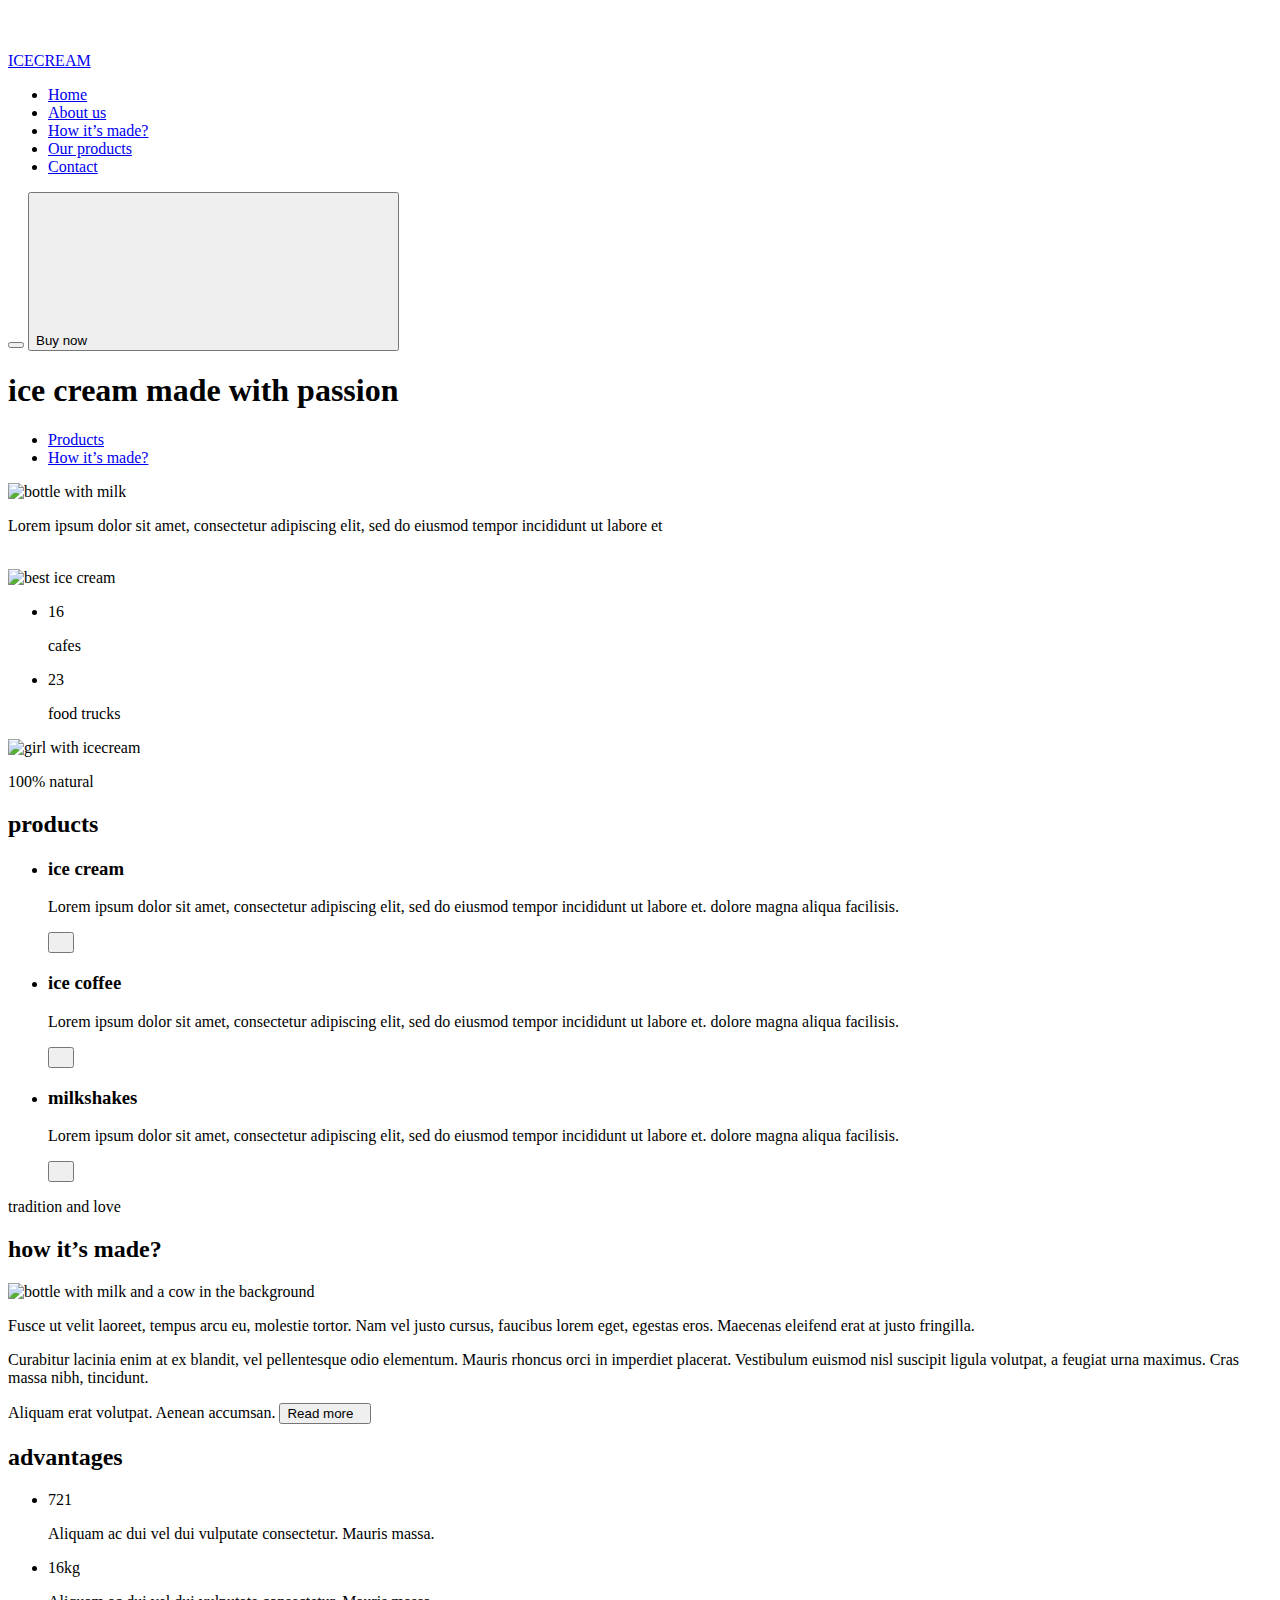
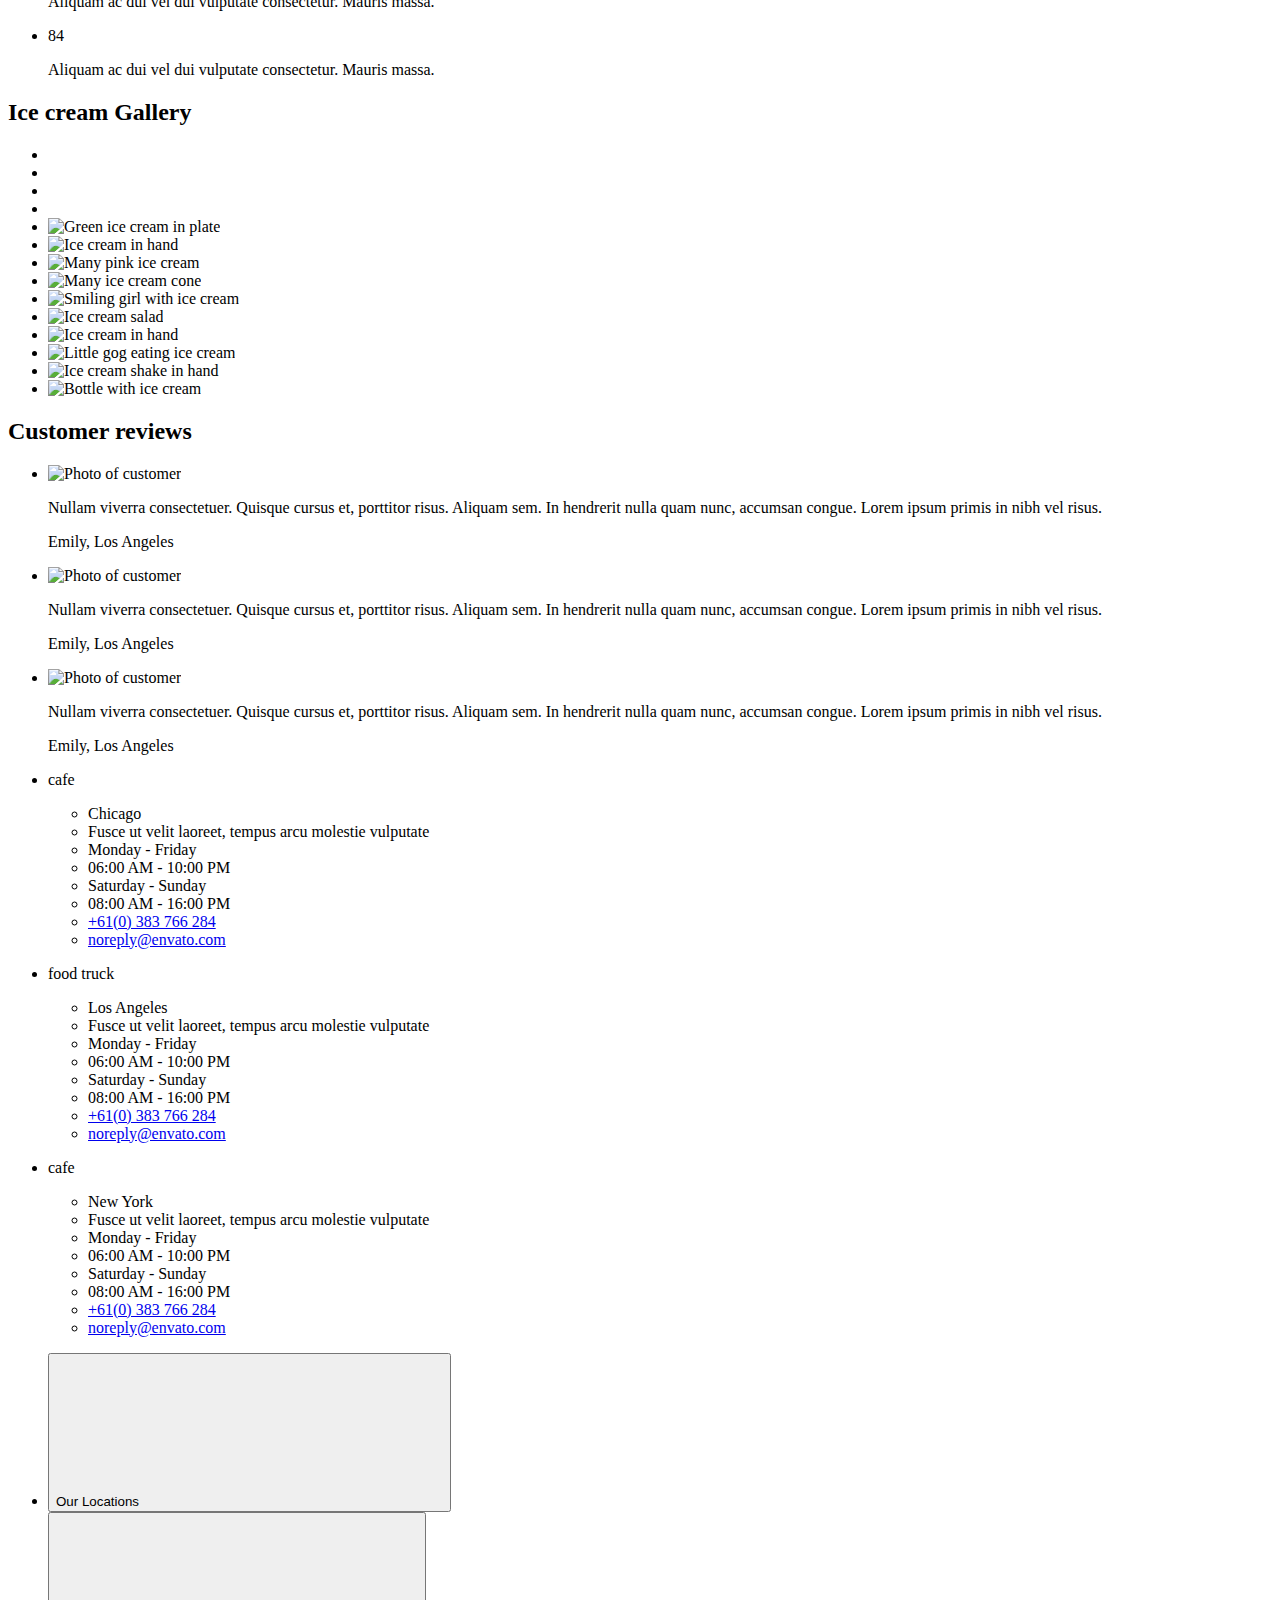
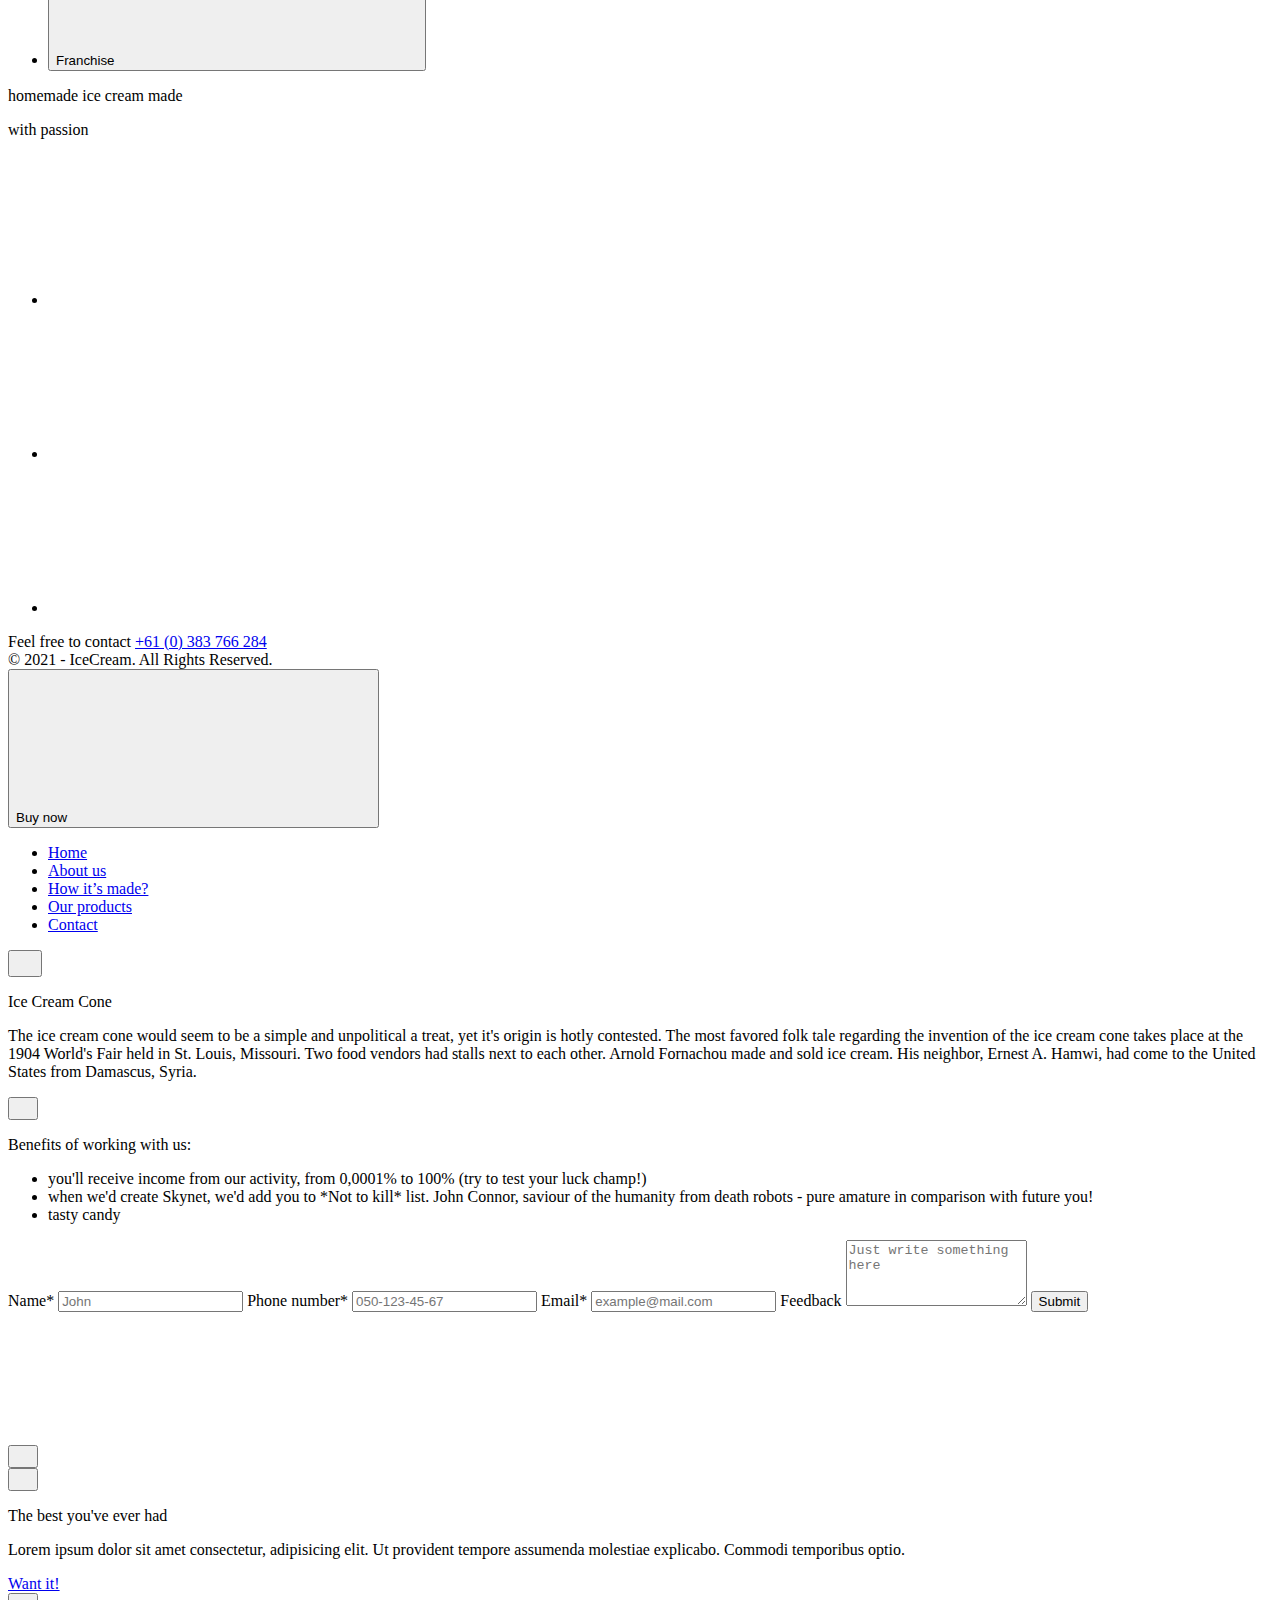
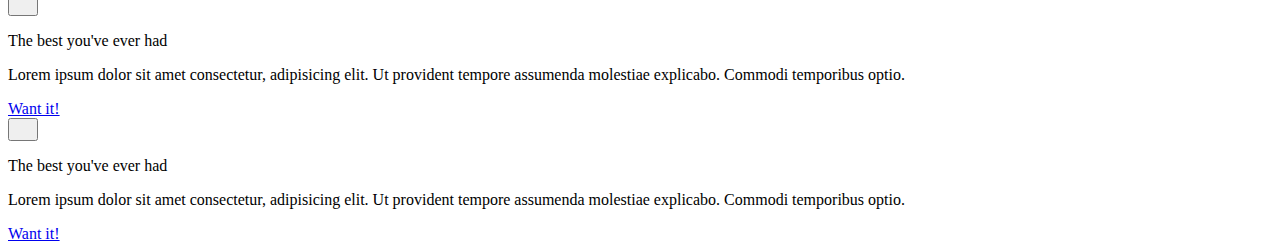
==== commit 30e216eb: "Updates" ====
--- a/index.html
+++ b/index.html
@@ -1 +1 @@
-<!DOCTYPE html><html lang="en"><head><meta charset="UTF-8"><meta name="viewport" content="width=device-width, initial-scale=1.0"><title>Ice cream</title><link rel="preconnect" href="https://fonts.gstatic.com"><link href="https://fonts.googleapis.com/css2?family=DM+Sans:wght@400;500;700&family=Titan+One&display=swap" rel="stylesheet"><link rel="stylesheet" href="https://cdnjs.cloudflare.com/ajax/libs/modern-normalize/1.0.0/modern-normalize.min.css" integrity="sha512-ISS7cAi1PEhQ8jnbJpJZMd29NlhNj4AWYyLOSp2CE/CsHxTCu+r+t0D2yoJudVrd0/8fTVPUVDzY5Tvli75u/g==" crossorigin=""><link rel="stylesheet" href="https://cdnjs.cloudflare.com/ajax/libs/animate.css/4.1.1/animate.min.css"><link rel="icon shortcut" type="image/x-icon" href="/ice-cream/favicon.1e65055a.ico"><link rel="stylesheet" href="/ice-cream/src.38f3fba7.css"></head><body>  <header class="header"> <div class="container"> <nav class="header__nav"> <a class="header-logo link" href="/ice-cream/index.html"> <div class="header-logo__box"> <div class="header-logo__icon-box"> <svg class="header-logo__icon" width="40" height="40"><use href="/ice-cream/sprite.d96e5221.svg#ice-cream"></use></svg> </div> <span class="header-logo__caption">ICECREAM</span> </div> </a> <ul class="header__list list"> <li class="header__item"> <a class="header__link header__link--current link" href="/ice-cream/index.html">Home</a> </li> <li class="header__item"> <a class="header__link link" href="#customer-reviews">About us</a> </li> <li class="header__item"> <a class="header__link link" href="#about">How it’s made?</a> </li> <li class="header__item"> <a class="header__link link" href="#products">Our products</a> </li> <li class="header__item"> <a class="header__link link" href="#contacts">Contact</a> </li> </ul> </nav> <button class="btn-toggle" id="menu-toggle" data-menu-button=""> <span class="line"></span> <span class="line"></span> <span class="line"></span> </button> <button class="btn-light header-button" type="button" data-button-tablet=""> <span class="header-button__caption">Buy now</span> <svg class="header-button__icon"><use href="/ice-cream/sprite.d96e5221.svg#bracket2"></use></svg> </button> </div> </header>  <section class="hero"> <div class="container"> <div class="hero__box-first"> <div class="hero__caption"> <h1 class="animate__heartBeat hero__title">ice cream made with<span class="hero__subtitle"> passion</span></h1> <ul class="buttons-list list"> <li class="buttons-list__item"> <a class="btn-dark hero-button link" href="#products">Products</a> </li> <li class="buttons-list__item"> <a class="btn-light hero-button link" href="#about">How it’s made?</a> </li> </ul> </div> <div class="hero__wrap-first"> <picture> <source srcset="/ice-cream/hero-bottle-desktop.f70d64a8.webp 1x,/ice-cream/hero-bottle-desktop@2x.12996adf.webp 2x" media="(min-width: 1280px)" type="image/webp"> <source srcset="/ice-cream/hero-bottle-desktop.73f3f219.png 1x,/ice-cream/hero-bottle-desktop@2x.a2083ca4.png 2x" media="(min-width: 1280px)"> <source srcset="/ice-cream/hero-bottle-tablet.ce40bce6.webp 1x,/ice-cream/hero-bottle-tablet@2x.c83d151e.webp 2x" media="(min-width: 768px)" type="image/webp"> <source srcset="/ice-cream/hero-bottle-tablet.c0ef279f.png 1x,/ice-cream/hero-bottle-tablet@2x.2ca4ae4e.png 2x" media="(min-width: 768px)"> <img class="hero__bottle-img" src="/ice-cream/hero-bottle-desktop.73f3f219.png" alt="bottle with milk"> </picture> <div class="hero_wrap-second"> <p class="hero__desc">Lorem ipsum dolor sit amet, consectetur adipiscing elit, sed do eiusmod tempor incididunt ut labore et </p> <a class="hero__circle-link link" href="#about"> <svg class="header__circle-icon" width="10" height="10"><use href="/ice-cream/sprite.d96e5221.svg#right-arrow"></use></svg> </a> </div> </div> </div> <div class="hero__box-second"> <picture> <source srcset="/ice-cream/hero-icecream-desktop.bda28afb.webp 1x,/ice-cream/hero-icecream-desktop@2x.5bcba6fb.webp 2x" media="(min-width: 1280px)" type="image/webp"> <source srcset="/ice-cream/hero-icecream-desktop.de69e6bb.png 1x,/ice-cream/hero-icecream-desktop@2x.f19aa5a5.png 2x" media="(min-width: 1280px)"> <source srcset="/ice-cream/hero-icecream-tablet.27b1c8ac.webp 1x,/ice-cream/hero-icecream-tablet@2x.345f9695.webp 2x" media="(min-width: 768px)" type="image/webp"> <source srcset="/ice-cream/hero-icecream-tablet.e08b2985.png 1x,/ice-cream/hero-icecream-tablet@2x.0e9be04e.png 2x" media="(min-width: 768px)"> <source srcset="/ice-cream/hero-icecream-mob.608bcbce.webp 1x,/ice-cream/hero-icecream-mob@2x.391d3bc0.webp 2x" media="(min-width: 320px)" type="image/webp"> <source srcset="/ice-cream/hero-icecream-mob.4a40d858.png 1x,/ice-cream/hero-icecream-mob@2x.ba470c78.png 2x" media="(min-width: 320px)"> <img class="hero__icecream-img" src="/ice-cream/hero-icecream-desktop.de69e6bb.png" alt="best ice cream"> </picture> </div> <div class="hero__box-third"> <ul class="achievement-list list"> <li class="achievement-list__item"> <p class="achievement-list__numbers">16</p> <p class="achievement-list__desc">cafes</p> </li> <li class="achievement-list__item"> <p class="achievement-list__numbers">23</p> <p class="achievement-list__desc">food trucks</p> </li> </ul> <picture> <source srcset="/ice-cream/hero-girl-desktop.eea18b44.webp 1x,/ice-cream/hero-girl-desktop@2x.c3814e6c.webp 2x" media="(min-width: 1280px)" type="image/webp"> <source srcset="/ice-cream/hero-girl-desktop.bdd06af8.png 1x,/ice-cream/hero-girl-desktop@2x.3b141592.png 2x" media="(min-width: 1280px)"> <source srcset="/ice-cream/hero-girl-tablet.05a977ff.webp 1x,/ice-cream/hero-girl-tablet@2x.2ce6b878.webp 2x" media="(min-width: 768px)" type="image/webp"> <source srcset="/ice-cream/hero-girl-tablet.77c23484.png 1x,/ice-cream/hero-girl-tablet@2x.181a62e8.png 2x" media="(min-width: 768px)"> <img class="hero__girl-img" src="/ice-cream/hero-girl-desktop.bdd06af8.png" alt="girl with icecream"> </picture> </div> </div> </section>  <section class="products" id="products"> <div class="container"> <p class="section-subtitle">100% natural</p> <h2 class="section-title">products</h2> <ul class="list products__list"> <li class="products__item products__item--ice-cream"> <h3 class="products__title products__title--ice-cream">ice cream</h3> <p class="products__text">Lorem ipsum dolor sit amet, consectetur adipiscing elit, sed do eiusmod tempor incididunt ut labore et. dolore magna aliqua facilisis.</p> <button type="button" class="products__button" data-modal-ice-cream-open=""> <svg class="products__icon" width="10" height="10"><use href="/ice-cream/sprite.d96e5221.svg#right-arrow"></use></svg> </button> </li> <li class="products__item products__item--ice-coffee"> <h3 class="products__title products__title--ice-coffee">ice coffee</h3> <p class="products__text">Lorem ipsum dolor sit amet, consectetur adipiscing elit, sed do eiusmod tempor incididunt ut labore et. dolore magna aliqua facilisis.</p> <button type="button" class="products__button" data-modal-ice-coffee-open=""> <svg class="products__icon" width="10" height="10"><use href="/ice-cream/sprite.d96e5221.svg#right-arrow"></use></svg> </button> </li> <li class="products__item products__item--milkshakes"> <h3 class="products__title products__title--milkshakes">milkshakes</h3> <p class="products__text">Lorem ipsum dolor sit amet, consectetur adipiscing elit, sed do eiusmod tempor incididunt ut labore et. dolore magna aliqua facilisis.</p> <button type="button" class="products__button" data-modal-milkshakes-open=""> <svg class="products__icon" width="10" height="10"><use href="/ice-cream/sprite.d96e5221.svg#right-arrow"></use></svg> </button> </li> </ul> </div> </section>  <section class="about" id="about"> <div class="container"> <div class="about__titles"> <p class="section-subtitle">tradition and love</p> <h2 class="section-title">how it’s made?</h2> </div> <div class="about__info"> <div class="img-thumb"> <picture> <source srcset="/ice-cream/about-milk-cow-desktop.a8d5fb45.webp 1x,/ice-cream/about-milk-cow-desktop@2x.ddd12b11.webp 2x" media="(min-width: 1280px)" type="image/webp"> <source srcset="/ice-cream/about-milk-cow-desktop.e7aa357d.png 1x,/ice-cream/about-milk-cow-desktop@2x.7aa4419c.png 2x" media="(min-width: 1280px)"> <source srcset="/ice-cream/about-milk-cow-tablet.743fefa4.webp 1x,/ice-cream/about-milk-cow-tablet@2x.1b7ac72b.webp 2x" media="(min-width: 768px)" type="image/webp"> <source srcset="/ice-cream/about-milk-cow-tablet.9c4ba186.png 1x,/ice-cream/about-milk-cow-tablet@2x.304cf446.png 2x" media="(min-width: 768px)"> <source srcset="/ice-cream/about-milk-cow-mob.51a2d572.webp 1x,/ice-cream/about-milk-cow-mob@2x.638224ae.webp 2x" media="(min-width: 320px)" type="image/webp"> <source srcset="/ice-cream/about-milk-cow-mob.1badb7c1.png 1x,/ice-cream/about-milk-cow-mob@2x.e64c1322.png 2x" media="(min-width: 320px)"> <img class="about__img" src="/ice-cream/about-milk-cow-mob.1badb7c1.png" alt="bottle with milk and a cow in the background"> </picture> </div> <div class="about__main-text"> <p class="about__text">Fusce ut velit laoreet, tempus arcu eu, molestie tortor. Nam vel justo cursus, faucibus lorem eget, egestas eros. Maecenas eleifend erat at justo fringilla. </p> <p class="about__description">Curabitur lacinia enim at ex blandit, vel pellentesque odio elementum. Mauris rhoncus orci in imperdiet placerat. Vestibulum euismod nisl suscipit ligula volutpat, a feugiat urna maximus. Cras massa nibh, tincidunt. </p> <span class="about__description paragraph">Aliquam erat volutpat. Aenean accumsan.</span> <button type="button" class="about__button btn-light" data-about-modal-open="">Read more <svg class="btn-light__icon" width="6" height="8"><use href="/ice-cream/sprite.d96e5221.svg#bracket2"></use></svg> </button> </div> </div> </div> </section>  <section class="advantages" id="advantages"> <div class="container"> <h2 class="visually-hidden">advantages</h2> <ul class="advantages__list list"> <li class="advantages__item"> <p class="advantages__numbers">721</p> <p class="advantages__descroptions">Aliquam ac dui vel dui vulputate consectetur. Mauris massa.</p> </li> <li class="advantages__item"> <p class="advantages__numbers">16kg</p> <p class="advantages__descroptions">Aliquam ac dui vel dui vulputate consectetur. Mauris massa.</p> </li> <li class="advantages__item"> <p class="advantages__numbers">84</p> <p class="advantages__descroptions">Aliquam ac dui vel dui vulputate consectetur. Mauris massa.</p> </li> </ul> </div> </section>  <section class="gallery"> <h2 class="is-hidden">Ice cream Gallery</h2> <div class="container"> <ul class="grid list"> <li class="stamp stamp1"></li> <li class="stamp stamp2"></li> <li class="stamp stamp3"></li> <li class="stamp stamp4"></li> <li class="grid__item"> <img class="grid__image" src="/ice-cream/gallery-img-1.b68e6bbf.jpg" alt="Green ice cream in plate"> </li> <li class="grid__item grid__item--height2"> <img class="grid__image" src="/ice-cream/gallery-img-2.7ea1da18.jpg" alt="Ice cream in hand"> </li> <li class="grid__item grid__item--width2"> <img class="grid__image" src="/ice-cream/gallery-img-3.2f0d5b2b.jpg" alt="Many pink ice cream"> </li> <li class="grid__item"> <img class="grid__image" src="/ice-cream/gallery-img-4.25cb46e0.jpg" alt="Many ice cream cone"> </li> <li class="grid__item"> <img class="grid__image" src="/ice-cream/gallery-img-5.6f73d498.jpg" alt="Smiling girl with ice cream"> </li> <li class="grid__item grid__item--height2 grid__item--width2"> <img class="grid__image" src="/ice-cream/gallery-img-6.eecbd5f5.jpg" alt="Ice cream salad"> </li> <li class="grid__item"> <img class="grid__image" src="/ice-cream/gallery-img-7.7eb8996d.jpg" alt="Ice cream in hand"> </li> <li class="grid__item grid__item--width2"> <img class="grid__image" src="/ice-cream/gallery-img-8.7f0060b7.jpg" alt="Little gog eating ice cream"> </li> <li class="grid__item"> <img class="grid__image" src="/ice-cream/gallery-img-9.ea3edb88.jpg" alt="Ice cream shake in hand"> </li> <li class="grid__item grid__item--height2"> <img class="grid__image" src="/ice-cream/gallery-img-10.01679ed4.jpg" alt="Bottle with ice cream"> </li> </ul> </div> </section>  <section class="customer-reviews" id="customer-reviews"> <h2 class="is-hidden">Customer reviews</h2> <div class="container"> <div class="swiper-container"> <ul class="list swiper-wrapper"> <li class="customer-reviews__item swiper-slide"> <picture> <source srcset="/ice-cream/customer-reviews-1-desktop.8d2d8d53.webp    1x,/ice-cream/customer-reviews-1-desktop@2x.3c342531.webp 2x" type="image/webp"> <source srcset="/ice-cream/customer-reviews-1-desktop.19fc97ca.png    1x,/ice-cream/customer-reviews-1-desktop@2x.1b8e5034.png 2x"> <img class="customer-reviews__image" src="/ice-cream/customer-reviews-1-desktop.19fc97ca.png" alt="Photo of customer"> </picture> <div class="customer-reviews__wrapper"> <p class="customer-reviews__feedback"> Nullam viverra consectetuer. Quisque cursus et, porttitor risus. Aliquam sem. In hendrerit nulla quam nunc, accumsan congue. Lorem ipsum primis in nibh vel risus. </p> </div> <p class="customer-reviews__location">Emily, Los Angeles</p> </li> <li class="customer-reviews__item swiper-slide"> <picture> <source srcset="/ice-cream/customer-reviews-2-desktop.f5b50fd9.webp    1x,/ice-cream/customer-reviews-2-desktop@2x.a315f286.webp 2x" type="image/webp"> <source srcset="/ice-cream/customer-reviews-2-desktop.0e71748b.png    1x,/ice-cream/customer-reviews-2-desktop@2x.14f67a09.png 2x"> <img class="customer-reviews__image" src="/ice-cream/customer-reviews-2-desktop.0e71748b.png" alt="Photo of customer"> </picture> <div class="customer-reviews__wrapper"> <p class="customer-reviews__feedback"> Nullam viverra consectetuer. Quisque cursus et, porttitor risus. Aliquam sem. In hendrerit nulla quam nunc, accumsan congue. Lorem ipsum primis in nibh vel risus. </p> </div> <p class="customer-reviews__location">Emily, Los Angeles</p> </li> <li class="customer-reviews__item swiper-slide"> <picture> <source srcset="/ice-cream/customer-reviews-3-desktop.43c53e20.webp    1x,/ice-cream/customer-reviews-3-desktop@2x.73e6b667.webp 2x" type="image/webp"> <source srcset="/ice-cream/customer-reviews-3-desktop.18fde7df.png    1x,/ice-cream/customer-reviews-3-desktop@2x.e860fd5e.png 2x"> <img class="customer-reviews__image" src="/ice-cream/customer-reviews-3-desktop.18fde7df.png" alt="Photo of customer"> </picture> <div class="customer-reviews__wrapper"> <p class="customer-reviews__feedback"> Nullam viverra consectetuer. Quisque cursus et, porttitor risus. Aliquam sem. In hendrerit nulla quam nunc, accumsan congue. Lorem ipsum primis in nibh vel risus. </p> </div> <p class="customer-reviews__location">Emily, Los Angeles</p> </li> </ul> <div class="swiper-pagination"></div> <div class="swiper-button-prev"></div> <div class="swiper-button-next"></div> </div> </div> </section>  <section class="contacts" id="contacts"> <div class="container"> <h2 hidden="">Contacts</h2> <ul class="contacts__list list"> <li class="contacts__item"> <p class="contacts__item-title">cafe</p> <ul class="contacts__item-header list"> <li class="contacts__item--black">Chicago</li> <li class="contacts__item--grey">Fusce ut velit laoreet, tempus arcu molestie vulputate</li> </ul> <ul class="contacts__item-body list"> <li class="contacts__item--black">Monday - Friday</li> <li class="contacts__item--purple"><time datetime="06:00">06:00 AM</time> - <time datetime="22:00">10:00 PM</time></li> <li class="contacts__item--black">Saturday - Sunday</li> <li class="contacts__item--purple"><time datetime="08:00">08:00 AM</time> - <time datetime="16:00">16:00 PM</time></li> </ul> <ul class="contacts__item-footer list"> <li> <a class="contacts__link contacts__link--grey" href="tel:+61(0)383766284">+61(0) 383 766 284</a> </li> <li> <a class="contacts__link contacts__link--grey" href="mailto:noreply@envato.com">noreply@envato.com</a> </li> </ul> </li> <li class="contacts__item"> <p class="contacts__item-title">food truck</p> <ul class="contacts__item-header list"> <li class="contacts__item--black">Los Angeles</li> <li class="contacts__item--grey">Fusce ut velit laoreet, tempus arcu molestie vulputate</li> </ul> <ul class="contacts__item-body list"> <li class="contacts__item--black">Monday - Friday</li> <li class="contacts__item--purple"><time datetime="06:00">06:00 AM</time> - <time datetime="22:00">10:00 PM</time></li> <li class="contacts__item--black">Saturday - Sunday</li> <li class="contacts__item--purple"><time datetime="08:00">08:00 AM</time> - <time datetime="16:00">16:00 PM</time></li> </ul> <ul class="contacts__item-footer list"> <li> <a class="contacts__link contacts__link--grey" href="tel:+61(0)383766284">+61(0) 383 766 284</a> </li> <li> <a class="contacts__link contacts__link--grey" href="mailto:noreply@envato.com">noreply@envato.com</a> </li> </ul> </li> <li class="contacts__item"> <p class="contacts__item-title">cafe</p> <ul class="contacts__item-header list"> <li class="contacts__item--black">New York</li> <li class="contacts__item--grey">Fusce ut velit laoreet, tempus arcu molestie vulputate</li> </ul> <ul class="contacts__item-body list"> <li class="contacts__item--black">Monday - Friday</li> <li class="contacts__item--purple"><time datetime="06:00">06:00 AM</time> - <time datetime="22:00">10:00 PM</time></li> <li class="contacts__item--black">Saturday - Sunday</li> <li class="contacts__item--purple"><time datetime="08:00">08:00 AM</time> - <time datetime="16:00">16:00 PM</time></li> </ul> <ul class="contacts__item-footer list"> <li> <a class="contacts__link contacts__link--grey" href="tel:+61(0)383766284">+61(0) 383 766 284</a> </li> <li> <a class="contacts__link contacts__link--grey" href="mailto:noreply@envato.com">noreply@envato.com</a> </li> </ul> </li> </ul> <ul class="contacts__modal-list list"> <li class="contacts__modal-item"> <button type="button" class="btn-dark contacts__button" data-contacts__modal-open="">Our Locations <svg class="contacts__arrow"><use href="/ice-cream/sprite.d96e5221.svg#bracket2"></use></svg> </button> </li> <li class="contacts__modal-item"> <button type="button" class="btn-light contacts__button" data-contacts__modal-open-fr="">Franchise <svg class="contacts__arrow"><use href="/ice-cream/sprite.d96e5221.svg#bracket2"></use></svg> </button> </li> </ul> </div> </section>  <footer class="footer"> <div class="container"> <div class="footer__text"> <p class="footer__text-title">homemade ice cream made</p> <p class="footer__text-slog">with passion</p> </div> <div class="footer__contact"> <ul class="footer__social-list list"> <li class="footer__social-item"> <a class="footer__social-link link" href="https://github.com/" target="_blank" rel="noopener noreferrer"> <div class="footer__social-sprite"> <svg class="footer__social-icon"><use href="/ice-cream/sprite.d96e5221.svg#github"></use></svg> </div> </a> </li> <li class="footer__social-item"> <a class="footer__social-link link" href="https://telegram.org/" target="_blank" rel="noopener noreferrer"> <div class="footer__social-sprite"> <svg class="footer__social-icon"><use href="/ice-cream/sprite.d96e5221.svg#telegram"></use></svg> </div> </a> </li> <li class="footer__social-item"> <a class="footer__social-link link" href="https://www.facebook.com/" target="_blank" rel="noopener noreferrer"> <div class="footer__social-sprite"> <svg class="footer__social-icon"><use href="/ice-cream/sprite.d96e5221.svg#fb"></use></svg> </div> </a> </li> </ul> <span class="footer__contact-tel">Feel free to contact <a class="footer__contact-link link" href="tel:+610383766284"> +61 (0) 383 766 284 </a></span> </div> </div> <div class="footer__copyright"> <span class="footer__copyright-text">&#xa9; 2021 - IceCream. All Rights Reserved. </span> </div> </footer>  <div class="mob-menu" data-menu=""> <button class="btn-light mob-menu-button" type="button"> <span class="mob-menu-button__caption">Buy now</span> <svg class="mob-menu-button__icon"><use href="/ice-cream/sprite.d96e5221.svg#bracket2"></use></svg> </button> <nav class="mob-menu__nav"> <ul class="list mob-menu__list"> <li class="mob-menu__item"> <a class="link mob-menu__link mob-menu__link--current" href="/ice-cream/index.html">Home</a> </li> <li class="mob-menu__item"> <a class="link mob-menu__link" href="#customer-reviews">About us</a> </li> <li class="mob-menu__item"> <a class="link mob-menu__link" href="#about">How it’s made?</a> </li> <li class="mob-menu__item"> <a class="link mob-menu__link" href="#products">Our products</a> </li> <li class="mob-menu__item"> <a class="link mob-menu__link" href="#contacts">Contact</a> </li> </ul> </nav> </div>  <div class="backdrop is-hidden" data-about-modal=""> <div class="about-modal__field"> <button type="button" class="about-modal__btn-thumb" data-about-modal-close=""> <svg class="about-modal__icon-close" width="18" height="18"><use href="/ice-cream/sprite.d96e5221.svg#icon-close"></use></svg> </button> <p class="about-modal__title section-subtitle">Ice Cream Cone</p> <p class="about-modal__text"> The ice cream cone would seem to be a simple and unpolitical a treat, yet it's origin is hotly contested. The most favored folk tale regarding the invention of the ice cream cone takes place at the 1904 World's Fair held in St. Louis, Missouri. Two food vendors had stalls next to each other. Arnold Fornachou made and sold ice cream. His neighbor, Ernest A. Hamwi, had come to the United States from Damascus, Syria. </p> </div> </div>  <div class="backdrop is-hidden" data-contacts__modal-fr=""> <div class="modal__franchise"> <button type="button" class="btn-dark modal__franchise-close" data-contacts__modal-close-fr=""> <svg class="modal__franchise-close-svg"><use href="/ice-cream/sprite.d96e5221.svg#icon-close"></use></svg> </button> <form class="modal__franchise-form"> <p class="modal__franchise-title">Benefits of working with us:</p> <ul class="modal__franchise-header"> <li class="modal__franchise-header-item">you'll receive income from our activity, from 0,0001% to 100% (try to test your luck champ!)</li> <li class="modal__franchise-header-item">when we'd create Skynet, we'd add you to *Not to kill* list. John Connor, saviour of the humanity from death robots - pure amature in comparison with future you!</li> <li class="modal__franchise-header-item">tasty candy</li> </ul> <label lang="ru" class="modal__franchise-label-name"> <span class="modal__franchise-label-text">Name*</span> <input type="text" name="user-name" class="modal__franchise-label-input" placeholder="John" required="" minlength="4"> </label> <label lang="ru" class="modal__franchise-label-phone"> <span class="modal__franchise-label-text">Phone number*</span> <input type="tel" name="user-phone" class="modal__franchise-label-input" placeholder="050-123-45-67" required="" pattern="[0-9]{3}-[0-9]{3}-[0-9]{2}-[0-9]{2}"> </label> <label lang="ru" class="is-margined"> <span class="modal__franchise-label-text">Email*</span> <input type="email" name="user-email" class="modal__franchise-label-input" placeholder="example@mail.com" required=""> </label> <label lang="ru"> <span class="modal__franchise-label-text">Feedback</span> <textarea class="modal__franchise-feedback" rows="4" placeholder="Just write something here"></textarea> </label> <button type="submit" class="btn-dark modal__franchise-submit">Submit</button> </form> </div> </div>  <div class="backdrop is-hidden" data-contacts__modal-map=""> <div class="contacts__modal-map"> <button type="button" class="btn-dark contacts__modal-close" data-contacts__modal-close=""> <svg class="contacts__modal-map-svg"><use href="/ice-cream/sprite.d96e5221.svg#icon-close"></use></svg> </button> <iframe class="iframe" src="https://www.google.com/maps/embed?pb=!1m16!1m12!1m3!1d2541.795631167237!2d30.53807419037094!3d50.42627923245956!2m3!1f0!2f0!3f0!3m2!1i1024!2i768!4f13.1!2m1!1sgoit!5e0!3m2!1sru!2sro!4v1615809398261!5m2!1sru!2sro" style="border:0;" allowfullscreen="" loading="lazy"></iframe> </div> </div>  <div class="backdrop is-hidden" data-modal-ice-cream=""> <div class="modal modal--ice-cream"> <button class="modal-close-btn" type="button" data-modal-ice-cream-close=""> <svg class="modal-close-btn__icon" width="14" height="14"><use href="/ice-cream/sprite.d96e5221.svg#icon-close"></use></svg> </button> <p class="modal__title section-subtitle">The best you've ever had</p> <p class="modal__text">Lorem ipsum dolor sit amet consectetur, adipisicing elit. Ut provident tempore assumenda molestiae explicabo. Commodi temporibus optio.</p> <a class="btn-dark link modal__order-link" href="/ice-cream/index.html">Want it!</a> </div> </div><div class="backdrop is-hidden" data-modal-ice-coffee=""> <div class="modal modal--ice-coffee"> <button class="modal-close-btn" type="button" data-modal-ice-coffee-close=""> <svg class="modal-close-btn__icon" width="14" height="14"><use href="/ice-cream/sprite.d96e5221.svg#icon-close"></use></svg> </button> <p class="modal__title section-subtitle">The best you've ever had</p> <p class="modal__text">Lorem ipsum dolor sit amet consectetur, adipisicing elit. Ut provident tempore assumenda molestiae explicabo. Commodi temporibus optio.</p> <a class="btn-dark link modal__order-link" href="/ice-cream/index.html">Want it!</a> </div> </div><div class="backdrop is-hidden" data-modal-milkshakes=""> <div class="modal modal--milkshakes"> <button class="modal-close-btn" type="button" data-modal-milkshakes-close=""> <svg class="modal-close-btn__icon" width="14" height="14"><use href="/ice-cream/sprite.d96e5221.svg#icon-close"></use></svg> </button> <p class="modal__title section-subtitle">The best you've ever had</p> <p class="modal__text">Lorem ipsum dolor sit amet consectetur, adipisicing elit. Ut provident tempore assumenda molestiae explicabo. Commodi temporibus optio.</p> <a class="btn-dark link modal__order-link" href="/ice-cream/index.html">Want it!</a> </div> </div>  <script src="/ice-cream/src.3bfe086b.js"></script> <script src="https://cdnjs.cloudflare.com/ajax/libs/jquery/2.1.3/jquery.min.js"></script> <script src="https://unpkg.com/masonry-layout@4/dist/masonry.pkgd.js"></script> <script src="/ice-cream/gallary.b7c36fe0.js"></script> <script src="/ice-cream/burger.3ae7e405.js"></script> <script src="/ice-cream/mobile-menu.78a7e7a9.js"></script> <script src="/ice-cream/about-modal.662609c1.js"></script> <script src="/ice-cream/products-modal.d2136807.js"></script> <script src="/ice-cream/modal_map.b076ea74.js"></script> <script src="/ice-cream/modal-franchise.1fc9e463.js"></script> </body></html>+<!DOCTYPE html><html lang="en"><head><meta charset="UTF-8"><meta name="viewport" content="width=device-width, initial-scale=1.0"><title>Ice cream</title><link rel="preconnect" href="https://fonts.gstatic.com"><link href="https://fonts.googleapis.com/css2?family=DM+Sans:wght@400;500;700&family=Titan+One&display=swap" rel="stylesheet"><link rel="stylesheet" href="https://cdnjs.cloudflare.com/ajax/libs/modern-normalize/1.0.0/modern-normalize.min.css" integrity="sha512-ISS7cAi1PEhQ8jnbJpJZMd29NlhNj4AWYyLOSp2CE/CsHxTCu+r+t0D2yoJudVrd0/8fTVPUVDzY5Tvli75u/g==" crossorigin=""><link rel="stylesheet" href="https://cdnjs.cloudflare.com/ajax/libs/animate.css/4.1.1/animate.min.css"><link rel="icon shortcut" type="image/x-icon" href="/ice-cream/favicon.1e65055a.ico"><link rel="stylesheet" href="/ice-cream/src.b0c1aab4.css"></head><body>  <header class="header"> <div class="container"> <nav class="header__nav"> <a class="header-logo link" href="/ice-cream/index.html"> <div class="header-logo__box"> <div class="header-logo__icon-box"> <svg class="header-logo__icon" width="40" height="40"><use href="/ice-cream/sprite.d96e5221.svg#ice-cream"></use></svg> </div> <span class="header-logo__caption">ICECREAM</span> </div> </a> <ul class="header__list list"> <li class="header__item"> <a class="header__link header__link--current link" href="/ice-cream/index.html">Home</a> </li> <li class="header__item"> <a class="header__link link" href="#customer-reviews">About us</a> </li> <li class="header__item"> <a class="header__link link" href="#about">How it’s made?</a> </li> <li class="header__item"> <a class="header__link link" href="#products">Our products</a> </li> <li class="header__item"> <a class="header__link link" href="#contacts">Contact</a> </li> </ul> </nav> <button class="btn-toggle" id="menu-toggle" data-menu-button=""> <span class="line"></span> <span class="line"></span> <span class="line"></span> </button> <button class="btn-light header-button" type="button" data-button-tablet=""> <span class="header-button__caption">Buy now</span> <svg class="header-button__icon"><use href="/ice-cream/sprite.d96e5221.svg#bracket2"></use></svg> </button> </div> </header>  <section class="hero"> <div class="container"> <div class="hero__box-first"> <div class="hero__caption"> <h1 class="animate__heartBeat hero__title">ice cream made with<span class="hero__subtitle"> passion</span></h1> <ul class="buttons-list list"> <li class="buttons-list__item"> <a class="btn-dark hero-button link" href="#products">Products</a> </li> <li class="buttons-list__item"> <a class="btn-light hero-button link" href="#about">How it’s made?</a> </li> </ul> </div> <div class="hero__wrap-first"> <picture> <source srcset="/ice-cream/hero-bottle-desktop.f70d64a8.webp 1x,/ice-cream/hero-bottle-desktop@2x.12996adf.webp 2x" media="(min-width: 1280px)" type="image/webp"> <source srcset="/ice-cream/hero-bottle-desktop.73f3f219.png 1x,/ice-cream/hero-bottle-desktop@2x.a2083ca4.png 2x" media="(min-width: 1280px)"> <source srcset="/ice-cream/hero-bottle-tablet.ce40bce6.webp 1x,/ice-cream/hero-bottle-tablet@2x.c83d151e.webp 2x" media="(min-width: 768px)" type="image/webp"> <source srcset="/ice-cream/hero-bottle-tablet.c0ef279f.png 1x,/ice-cream/hero-bottle-tablet@2x.2ca4ae4e.png 2x" media="(min-width: 768px)"> <img class="hero__bottle-img" src="/ice-cream/hero-bottle-desktop.73f3f219.png" alt="bottle with milk"> </picture> <div class="hero_wrap-second"> <p class="hero__desc">Lorem ipsum dolor sit amet, consectetur adipiscing elit, sed do eiusmod tempor incididunt ut labore et </p> <a class="hero__circle-link link" href="#about"> <svg class="header__circle-icon" width="10" height="10"><use href="/ice-cream/sprite.d96e5221.svg#right-arrow"></use></svg> </a> </div> </div> </div> <div class="hero__box-second"> <picture> <source srcset="/ice-cream/hero-icecream-desktop.bda28afb.webp 1x,/ice-cream/hero-icecream-desktop@2x.5bcba6fb.webp 2x" media="(min-width: 1280px)" type="image/webp"> <source srcset="/ice-cream/hero-icecream-desktop.de69e6bb.png 1x,/ice-cream/hero-icecream-desktop@2x.f19aa5a5.png 2x" media="(min-width: 1280px)"> <source srcset="/ice-cream/hero-icecream-tablet.27b1c8ac.webp 1x,/ice-cream/hero-icecream-tablet@2x.345f9695.webp 2x" media="(min-width: 768px)" type="image/webp"> <source srcset="/ice-cream/hero-icecream-tablet.e08b2985.png 1x,/ice-cream/hero-icecream-tablet@2x.0e9be04e.png 2x" media="(min-width: 768px)"> <source srcset="/ice-cream/hero-icecream-mob.608bcbce.webp 1x,/ice-cream/hero-icecream-mob@2x.391d3bc0.webp 2x" media="(min-width: 320px)" type="image/webp"> <source srcset="/ice-cream/hero-icecream-mob.4a40d858.png 1x,/ice-cream/hero-icecream-mob@2x.ba470c78.png 2x" media="(min-width: 320px)"> <img class="hero__icecream-img" src="/ice-cream/hero-icecream-desktop.de69e6bb.png" alt="best ice cream"> </picture> </div> <div class="hero__box-third"> <ul class="achievement-list list"> <li class="achievement-list__item"> <p class="achievement-list__numbers">16</p> <p class="achievement-list__desc">cafes</p> </li> <li class="achievement-list__item"> <p class="achievement-list__numbers">23</p> <p class="achievement-list__desc">food trucks</p> </li> </ul> <picture> <source srcset="/ice-cream/hero-girl-desktop.eea18b44.webp 1x,/ice-cream/hero-girl-desktop@2x.c3814e6c.webp 2x" media="(min-width: 1280px)" type="image/webp"> <source srcset="/ice-cream/hero-girl-desktop.bdd06af8.png 1x,/ice-cream/hero-girl-desktop@2x.3b141592.png 2x" media="(min-width: 1280px)"> <source srcset="/ice-cream/hero-girl-tablet.05a977ff.webp 1x,/ice-cream/hero-girl-tablet@2x.2ce6b878.webp 2x" media="(min-width: 768px)" type="image/webp"> <source srcset="/ice-cream/hero-girl-tablet.77c23484.png 1x,/ice-cream/hero-girl-tablet@2x.181a62e8.png 2x" media="(min-width: 768px)"> <img class="hero__girl-img" src="/ice-cream/hero-girl-desktop.bdd06af8.png" alt="girl with icecream"> </picture> </div> </div> </section>  <section class="products" id="products"> <div class="container"> <p class="section-subtitle">100% natural</p> <h2 class="section-title">products</h2> <ul class="list products__list"> <li class="products__item products__item--ice-cream"> <h3 class="products__title products__title--ice-cream">ice cream</h3> <p class="products__text">Lorem ipsum dolor sit amet, consectetur adipiscing elit, sed do eiusmod tempor incididunt ut labore et. dolore magna aliqua facilisis.</p> <button type="button" class="products__button" data-modal-ice-cream-open=""> <svg class="products__icon" width="10" height="10"><use href="/ice-cream/sprite.d96e5221.svg#right-arrow"></use></svg> </button> </li> <li class="products__item products__item--ice-coffee"> <h3 class="products__title products__title--ice-coffee">ice coffee</h3> <p class="products__text">Lorem ipsum dolor sit amet, consectetur adipiscing elit, sed do eiusmod tempor incididunt ut labore et. dolore magna aliqua facilisis.</p> <button type="button" class="products__button" data-modal-ice-coffee-open=""> <svg class="products__icon" width="10" height="10"><use href="/ice-cream/sprite.d96e5221.svg#right-arrow"></use></svg> </button> </li> <li class="products__item products__item--milkshakes"> <h3 class="products__title products__title--milkshakes">milkshakes</h3> <p class="products__text">Lorem ipsum dolor sit amet, consectetur adipiscing elit, sed do eiusmod tempor incididunt ut labore et. dolore magna aliqua facilisis.</p> <button type="button" class="products__button" data-modal-milkshakes-open=""> <svg class="products__icon" width="10" height="10"><use href="/ice-cream/sprite.d96e5221.svg#right-arrow"></use></svg> </button> </li> </ul> </div> </section>  <section class="about" id="about"> <div class="container"> <div class="about__titles"> <p class="section-subtitle">tradition and love</p> <h2 class="section-title">how it’s made?</h2> </div> <div class="about__info"> <div class="img-thumb"> <picture> <source srcset="/ice-cream/about-milk-cow-desktop.a8d5fb45.webp 1x,/ice-cream/about-milk-cow-desktop@2x.ddd12b11.webp 2x" media="(min-width: 1280px)" type="image/webp"> <source srcset="/ice-cream/about-milk-cow-desktop.e7aa357d.png 1x,/ice-cream/about-milk-cow-desktop@2x.7aa4419c.png 2x" media="(min-width: 1280px)"> <source srcset="/ice-cream/about-milk-cow-tablet.743fefa4.webp 1x,/ice-cream/about-milk-cow-tablet@2x.1b7ac72b.webp 2x" media="(min-width: 768px)" type="image/webp"> <source srcset="/ice-cream/about-milk-cow-tablet.9c4ba186.png 1x,/ice-cream/about-milk-cow-tablet@2x.304cf446.png 2x" media="(min-width: 768px)"> <source srcset="/ice-cream/about-milk-cow-mob.51a2d572.webp 1x,/ice-cream/about-milk-cow-mob@2x.638224ae.webp 2x" media="(min-width: 320px)" type="image/webp"> <source srcset="/ice-cream/about-milk-cow-mob.1badb7c1.png 1x,/ice-cream/about-milk-cow-mob@2x.e64c1322.png 2x" media="(min-width: 320px)"> <img class="about__img" src="/ice-cream/about-milk-cow-mob.1badb7c1.png" alt="bottle with milk and a cow in the background"> </picture> </div> <div class="about__main-text"> <p class="about__text">Fusce ut velit laoreet, tempus arcu eu, molestie tortor. Nam vel justo cursus, faucibus lorem eget, egestas eros. Maecenas eleifend erat at justo fringilla. </p> <p class="about__description">Curabitur lacinia enim at ex blandit, vel pellentesque odio elementum. Mauris rhoncus orci in imperdiet placerat. Vestibulum euismod nisl suscipit ligula volutpat, a feugiat urna maximus. Cras massa nibh, tincidunt. </p> <span class="about__description paragraph">Aliquam erat volutpat. Aenean accumsan.</span> <button type="button" class="about__button btn-light" data-about-modal-open="">Read more <svg class="btn-light__icon" width="6" height="8"><use href="/ice-cream/sprite.d96e5221.svg#bracket2"></use></svg> </button> </div> </div> </div> </section>  <section class="advantages" id="advantages"> <div class="container"> <h2 class="visually-hidden">advantages</h2> <ul class="advantages__list list"> <li class="advantages__item"> <p class="advantages__numbers">721</p> <p class="advantages__descroptions">Aliquam ac dui vel dui vulputate consectetur. Mauris massa.</p> </li> <li class="advantages__item"> <p class="advantages__numbers">16kg</p> <p class="advantages__descroptions">Aliquam ac dui vel dui vulputate consectetur. Mauris massa.</p> </li> <li class="advantages__item"> <p class="advantages__numbers">84</p> <p class="advantages__descroptions">Aliquam ac dui vel dui vulputate consectetur. Mauris massa.</p> </li> </ul> </div> </section>  <section class="gallery"> <h2 class="is-hidden">Ice cream Gallery</h2> <div class="container"> <ul class="grid list"> <li class="stamp stamp1"></li> <li class="stamp stamp2"></li> <li class="stamp stamp3"></li> <li class="stamp stamp4"></li> <li class="grid__item"> <img class="grid__image" src="/ice-cream/gallery-img-1.b68e6bbf.jpg" alt="Green ice cream in plate"> </li> <li class="grid__item grid__item--height2"> <img class="grid__image" src="/ice-cream/gallery-img-2.7ea1da18.jpg" alt="Ice cream in hand"> </li> <li class="grid__item grid__item--width2"> <img class="grid__image" src="/ice-cream/gallery-img-3.2f0d5b2b.jpg" alt="Many pink ice cream"> </li> <li class="grid__item"> <img class="grid__image" src="/ice-cream/gallery-img-4.25cb46e0.jpg" alt="Many ice cream cone"> </li> <li class="grid__item"> <img class="grid__image" src="/ice-cream/gallery-img-5.6f73d498.jpg" alt="Smiling girl with ice cream"> </li> <li class="grid__item grid__item--height2 grid__item--width2"> <img class="grid__image" src="/ice-cream/gallery-img-6.eecbd5f5.jpg" alt="Ice cream salad"> </li> <li class="grid__item"> <img class="grid__image" src="/ice-cream/gallery-img-7.7eb8996d.jpg" alt="Ice cream in hand"> </li> <li class="grid__item grid__item--width2"> <img class="grid__image" src="/ice-cream/gallery-img-8.7f0060b7.jpg" alt="Little gog eating ice cream"> </li> <li class="grid__item"> <img class="grid__image" src="/ice-cream/gallery-img-9.ea3edb88.jpg" alt="Ice cream shake in hand"> </li> <li class="grid__item grid__item--height2"> <img class="grid__image" src="/ice-cream/gallery-img-10.01679ed4.jpg" alt="Bottle with ice cream"> </li> </ul> </div> </section>  <section class="customer-reviews" id="customer-reviews"> <h2 class="is-hidden">Customer reviews</h2> <div class="container"> <div class="swiper-container"> <ul class="list swiper-wrapper"> <li class="customer-reviews__item swiper-slide"> <picture> <source srcset="/ice-cream/customer-reviews-1-desktop.8d2d8d53.webp    1x,/ice-cream/customer-reviews-1-desktop@2x.3c342531.webp 2x" type="image/webp"> <source srcset="/ice-cream/customer-reviews-1-desktop.19fc97ca.png    1x,/ice-cream/customer-reviews-1-desktop@2x.1b8e5034.png 2x"> <img class="customer-reviews__image" src="/ice-cream/customer-reviews-1-desktop.19fc97ca.png" alt="Photo of customer"> </picture> <div class="customer-reviews__wrapper"> <p class="customer-reviews__feedback"> Nullam viverra consectetuer. Quisque cursus et, porttitor risus. Aliquam sem. In hendrerit nulla quam nunc, accumsan congue. Lorem ipsum primis in nibh vel risus. </p> </div> <p class="customer-reviews__location">Emily, Los Angeles</p> </li> <li class="customer-reviews__item swiper-slide"> <picture> <source srcset="/ice-cream/customer-reviews-2-desktop.f5b50fd9.webp    1x,/ice-cream/customer-reviews-2-desktop@2x.a315f286.webp 2x" type="image/webp"> <source srcset="/ice-cream/customer-reviews-2-desktop.0e71748b.png    1x,/ice-cream/customer-reviews-2-desktop@2x.14f67a09.png 2x"> <img class="customer-reviews__image" src="/ice-cream/customer-reviews-2-desktop.0e71748b.png" alt="Photo of customer"> </picture> <div class="customer-reviews__wrapper"> <p class="customer-reviews__feedback"> Nullam viverra consectetuer. Quisque cursus et, porttitor risus. Aliquam sem. In hendrerit nulla quam nunc, accumsan congue. Lorem ipsum primis in nibh vel risus. </p> </div> <p class="customer-reviews__location">Emily, Los Angeles</p> </li> <li class="customer-reviews__item swiper-slide"> <picture> <source srcset="/ice-cream/customer-reviews-3-desktop.43c53e20.webp    1x,/ice-cream/customer-reviews-3-desktop@2x.73e6b667.webp 2x" type="image/webp"> <source srcset="/ice-cream/customer-reviews-3-desktop.18fde7df.png    1x,/ice-cream/customer-reviews-3-desktop@2x.e860fd5e.png 2x"> <img class="customer-reviews__image" src="/ice-cream/customer-reviews-3-desktop.18fde7df.png" alt="Photo of customer"> </picture> <div class="customer-reviews__wrapper"> <p class="customer-reviews__feedback"> Nullam viverra consectetuer. Quisque cursus et, porttitor risus. Aliquam sem. In hendrerit nulla quam nunc, accumsan congue. Lorem ipsum primis in nibh vel risus. </p> </div> <p class="customer-reviews__location">Emily, Los Angeles</p> </li> </ul> <div class="swiper-pagination"></div> <div class="swiper-button-prev"></div> <div class="swiper-button-next"></div> </div> </div> </section>  <section class="contacts" id="contacts"> <div class="container"> <h2 hidden="">Contacts</h2> <ul class="contacts__list list"> <li class="contacts__item"> <p class="contacts__item-title">cafe</p> <ul class="contacts__item-header list"> <li class="contacts__item--black">Chicago</li> <li class="contacts__item--grey">Fusce ut velit laoreet, tempus arcu molestie vulputate</li> </ul> <ul class="contacts__item-body list"> <li class="contacts__item--black">Monday - Friday</li> <li class="contacts__item--purple"><time datetime="06:00">06:00 AM</time> - <time datetime="22:00">10:00 PM</time></li> <li class="contacts__item--black">Saturday - Sunday</li> <li class="contacts__item--purple"><time datetime="08:00">08:00 AM</time> - <time datetime="16:00">16:00 PM</time></li> </ul> <ul class="contacts__item-footer list"> <li> <a class="contacts__link contacts__link--grey" href="tel:+61(0)383766284">+61(0) 383 766 284</a> </li> <li> <a class="contacts__link contacts__link--grey" href="mailto:noreply@envato.com">noreply@envato.com</a> </li> </ul> </li> <li class="contacts__item"> <p class="contacts__item-title">food truck</p> <ul class="contacts__item-header list"> <li class="contacts__item--black">Los Angeles</li> <li class="contacts__item--grey">Fusce ut velit laoreet, tempus arcu molestie vulputate</li> </ul> <ul class="contacts__item-body list"> <li class="contacts__item--black">Monday - Friday</li> <li class="contacts__item--purple"><time datetime="06:00">06:00 AM</time> - <time datetime="22:00">10:00 PM</time></li> <li class="contacts__item--black">Saturday - Sunday</li> <li class="contacts__item--purple"><time datetime="08:00">08:00 AM</time> - <time datetime="16:00">16:00 PM</time></li> </ul> <ul class="contacts__item-footer list"> <li> <a class="contacts__link contacts__link--grey" href="tel:+61(0)383766284">+61(0) 383 766 284</a> </li> <li> <a class="contacts__link contacts__link--grey" href="mailto:noreply@envato.com">noreply@envato.com</a> </li> </ul> </li> <li class="contacts__item"> <p class="contacts__item-title">cafe</p> <ul class="contacts__item-header list"> <li class="contacts__item--black">New York</li> <li class="contacts__item--grey">Fusce ut velit laoreet, tempus arcu molestie vulputate</li> </ul> <ul class="contacts__item-body list"> <li class="contacts__item--black">Monday - Friday</li> <li class="contacts__item--purple"><time datetime="06:00">06:00 AM</time> - <time datetime="22:00">10:00 PM</time></li> <li class="contacts__item--black">Saturday - Sunday</li> <li class="contacts__item--purple"><time datetime="08:00">08:00 AM</time> - <time datetime="16:00">16:00 PM</time></li> </ul> <ul class="contacts__item-footer list"> <li> <a class="contacts__link contacts__link--grey" href="tel:+61(0)383766284">+61(0) 383 766 284</a> </li> <li> <a class="contacts__link contacts__link--grey" href="mailto:noreply@envato.com">noreply@envato.com</a> </li> </ul> </li> </ul> <ul class="contacts__modal-list list"> <li class="contacts__modal-item"> <button type="button" class="btn-dark contacts__button" data-contacts__modal-open="">Our Locations <svg class="contacts__arrow"><use href="/ice-cream/sprite.d96e5221.svg#bracket2"></use></svg> </button> </li> <li class="contacts__modal-item"> <button type="button" class="btn-light contacts__button" data-contacts__modal-open-fr="">Franchise <svg class="contacts__arrow"><use href="/ice-cream/sprite.d96e5221.svg#bracket2"></use></svg> </button> </li> </ul> </div> </section>  <footer class="footer"> <div class="container"> <div class="footer__text"> <p class="footer__text-title">homemade ice cream made</p> <p class="footer__text-slog">with passion</p> </div> <div class="footer__contact"> <ul class="footer__social-list list"> <li class="footer__social-item"> <a class="footer__social-link link" href="https://github.com/" target="_blank" rel="noopener noreferrer"> <div class="footer__social-sprite"> <svg class="footer__social-icon"><use href="/ice-cream/sprite.d96e5221.svg#github"></use></svg> </div> </a> </li> <li class="footer__social-item"> <a class="footer__social-link link" href="https://telegram.org/" target="_blank" rel="noopener noreferrer"> <div class="footer__social-sprite"> <svg class="footer__social-icon"><use href="/ice-cream/sprite.d96e5221.svg#telegram"></use></svg> </div> </a> </li> <li class="footer__social-item"> <a class="footer__social-link link" href="https://www.facebook.com/" target="_blank" rel="noopener noreferrer"> <div class="footer__social-sprite"> <svg class="footer__social-icon"><use href="/ice-cream/sprite.d96e5221.svg#fb"></use></svg> </div> </a> </li> </ul> <span class="footer__contact-tel">Feel free to contact <a class="footer__contact-link link" href="tel:+610383766284"> +61 (0) 383 766 284 </a></span> </div> </div> <div class="footer__copyright"> <span class="footer__copyright-text">&#xa9; 2021 - IceCream. All Rights Reserved. </span> </div> </footer>  <div class="mob-menu" data-menu=""> <button class="btn-light mob-menu-button" type="button"> <span class="mob-menu-button__caption">Buy now</span> <svg class="mob-menu-button__icon"><use href="/ice-cream/sprite.d96e5221.svg#bracket2"></use></svg> </button> <nav class="mob-menu__nav"> <ul class="list mob-menu__list"> <li class="mob-menu__item"> <a class="link mob-menu__link mob-menu__link--current" href="/ice-cream/index.html">Home</a> </li> <li class="mob-menu__item"> <a class="link mob-menu__link" href="#customer-reviews">About us</a> </li> <li class="mob-menu__item"> <a class="link mob-menu__link" href="#about">How it’s made?</a> </li> <li class="mob-menu__item"> <a class="link mob-menu__link" href="#products">Our products</a> </li> <li class="mob-menu__item"> <a class="link mob-menu__link" href="#contacts">Contact</a> </li> </ul> </nav> </div>  <div class="backdrop is-hidden" data-about-modal=""> <div class="about-modal__field"> <button type="button" class="about-modal__btn-thumb modal-close-btn" data-about-modal-close=""> <svg class="modal-close-btn__icon" width="18" height="18"><use href="/ice-cream/sprite.d96e5221.svg#icon-close"></use></svg> </button> <p class="about-modal__title section-subtitle">Ice Cream Cone</p> <p class="about-modal__text"> The ice cream cone would seem to be a simple and unpolitical a treat, yet it's origin is hotly contested. The most favored folk tale regarding the invention of the ice cream cone takes place at the 1904 World's Fair held in St. Louis, Missouri. Two food vendors had stalls next to each other. Arnold Fornachou made and sold ice cream. His neighbor, Ernest A. Hamwi, had come to the United States from Damascus, Syria. </p> </div> </div>  <div class="backdrop is-hidden" data-contacts__modal-fr=""> <div class="modal__franchise"> <button type="button" class="btn-dark modal__franchise-close modal-close-btn" data-contacts__modal-close-fr=""> <svg class="modal__franchise-close-svg modal-close-btn__icon" width="14" height="14"><use href="/ice-cream/sprite.d96e5221.svg#icon-close"></use></svg> </button> <form class="modal__franchise-form"> <p class="modal__franchise-title">Benefits of working with us:</p> <ul class="modal__franchise-header"> <li class="modal__franchise-header-item"> you'll receive income from our activity, from 0,0001% to 100% (try to test your luck champ!) </li> <li class="modal__franchise-header-item"> when we'd create Skynet, we'd add you to *Not to kill* list. John Connor, saviour of the humanity from death robots - pure amature in comparison with future you! </li> <li class="modal__franchise-header-item">tasty candy</li> </ul> <label lang="ru" class="modal__franchise-label-name"> <span class="modal__franchise-label-text">Name*</span> <input type="text" name="user-name" class="modal__franchise-label-input" placeholder="John" required="" minlength="4"> </label> <label lang="ru" class="modal__franchise-label-phone"> <span class="modal__franchise-label-text">Phone number*</span> <input type="tel" name="user-phone" class="modal__franchise-label-input" placeholder="050-123-45-67" required="" pattern="[0-9]{3}-[0-9]{3}-[0-9]{2}-[0-9]{2}"> </label> <label lang="ru" class="is-margined"> <span class="modal__franchise-label-text">Email*</span> <input type="email" name="user-email" class="modal__franchise-label-input" placeholder="example@mail.com" required=""> </label> <label lang="ru"> <span class="modal__franchise-label-text">Feedback</span> <textarea class="modal__franchise-feedback" rows="4" placeholder="Just write something here"></textarea> </label> <button type="submit" class="btn-dark modal__franchise-submit"> Submit </button> </form> </div> </div>  <div class="backdrop is-hidden" data-contacts__modal-map=""> <div class="contacts__modal-map"> <button type="button" class="btn-dark contacts__modal-close modal-close-btn" data-contacts__modal-close=""> <svg class="modal-close-btn__icon" width="14" height="14"><use href="/ice-cream/sprite.d96e5221.svg#icon-close"></use></svg> </button> <iframe class="iframe" src="https://www.google.com/maps/embed?pb=!1m16!1m12!1m3!1d2541.795631167237!2d30.53807419037094!3d50.42627923245956!2m3!1f0!2f0!3f0!3m2!1i1024!2i768!4f13.1!2m1!1sgoit!5e0!3m2!1sru!2sro!4v1615809398261!5m2!1sru!2sro" style="border:0" allowfullscreen="" loading="lazy"></iframe> </div> </div>  <div class="backdrop is-hidden" data-modal-ice-cream=""> <div class="modal modal--ice-cream"> <button class="modal-close-btn" type="button" data-modal-ice-cream-close=""> <svg class="modal-close-btn__icon" width="14" height="14"><use href="/ice-cream/sprite.d96e5221.svg#icon-close"></use></svg> </button> <p class="modal__title section-subtitle">The best you've ever had</p> <p class="modal__text">Lorem ipsum dolor sit amet consectetur, adipisicing elit. Ut provident tempore assumenda molestiae explicabo. Commodi temporibus optio.</p> <a class="btn-dark link modal__order-link" href="/ice-cream/index.html">Want it!</a> </div> </div><div class="backdrop is-hidden" data-modal-ice-coffee=""> <div class="modal modal--ice-coffee"> <button class="modal-close-btn" type="button" data-modal-ice-coffee-close=""> <svg class="modal-close-btn__icon" width="14" height="14"><use href="/ice-cream/sprite.d96e5221.svg#icon-close"></use></svg> </button> <p class="modal__title section-subtitle">The best you've ever had</p> <p class="modal__text">Lorem ipsum dolor sit amet consectetur, adipisicing elit. Ut provident tempore assumenda molestiae explicabo. Commodi temporibus optio.</p> <a class="btn-dark link modal__order-link" href="/ice-cream/index.html">Want it!</a> </div> </div><div class="backdrop is-hidden" data-modal-milkshakes=""> <div class="modal modal--milkshakes"> <button class="modal-close-btn" type="button" data-modal-milkshakes-close=""> <svg class="modal-close-btn__icon" width="14" height="14"><use href="/ice-cream/sprite.d96e5221.svg#icon-close"></use></svg> </button> <p class="modal__title section-subtitle">The best you've ever had</p> <p class="modal__text">Lorem ipsum dolor sit amet consectetur, adipisicing elit. Ut provident tempore assumenda molestiae explicabo. Commodi temporibus optio.</p> <a class="btn-dark link modal__order-link" href="/ice-cream/index.html">Want it!</a> </div> </div>  <script src="/ice-cream/src.764e22d0.js"></script> <script src="https://cdnjs.cloudflare.com/ajax/libs/jquery/2.1.3/jquery.min.js"></script> <script src="https://unpkg.com/masonry-layout@4/dist/masonry.pkgd.js"></script> <script src="/ice-cream/gallary.b7c36fe0.js"></script> <script src="/ice-cream/burger.3ae7e405.js"></script> <script src="/ice-cream/mobile-menu.78a7e7a9.js"></script> <script src="/ice-cream/about-modal.662609c1.js"></script> <script src="/ice-cream/products-modal.d2136807.js"></script> <script src="/ice-cream/modal_map.b076ea74.js"></script> <script src="/ice-cream/modal-franchise.1fc9e463.js"></script> </body></html>